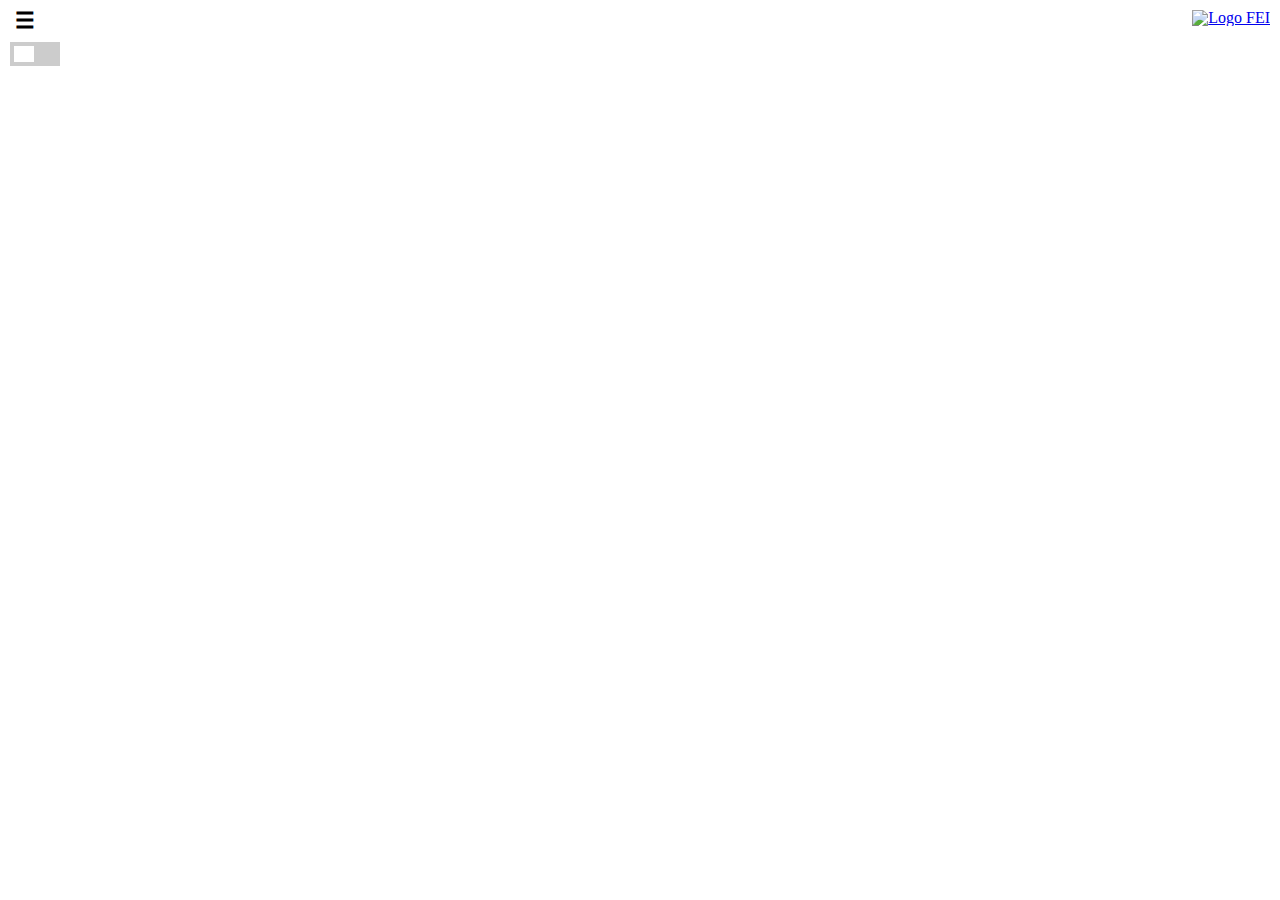
==== index.html @ ab5d18b1 "Aula 8" ====
<!doctype html>
<html lang="en">

<head>
	<meta charset="utf-8">
	<meta name="viewport"
		content="width=device-width, initial-scale=1.0, maximum-scale=2.0, minimum-scale=.2, user-scalable=yes">
	<meta name="description" content="Notas de aula do curso de Cinemática e Dinâmica">
	<meta name="author" content="André de S. Mendes">
	<meta name="apple-mobile-web-app-capable" content="yes">
	<meta name="apple-mobile-web-app-status-bar-style" content="black-translucent">

	<title>ME7820 - Cinemática e Dinâmica Aplicada para Automação</title>

	<link rel="stylesheet" href="mycss/revealasm.css">
	<link rel="stylesheet" href="mycss/theme/whiteasm.css" id="theme">
	<!-- My class files -->
	<link rel="stylesheet" href="mycss/asm.css">

	<!-- Theme used for syntax highlighting of code -->
	<link rel="stylesheet" href="reveal.js/lib/css/zenburn.css">

	<!-- Printing and PDF exports -->
	<script>
		var link = document.createElement('link');
		link.rel = 'stylesheet';
		link.type = 'text/css';
		link.href = window.location.search.match(/print-pdf/gi) ? 'reveal.js/css/print/pdf.css' : 'reveal.js/css/print/paper.css';
		document.getElementsByTagName('head')[0].appendChild(link);
	</script>

	<!-- Inclusão de html -->
	<script>
			function includeHTML() {
				var z, i, elmnt, file, xhttp;
				/* Loop through a collection of all HTML elements: */
				z = document.getElementsByTagName("*");
				for (i = 0; i < z.length; i++) {
					elmnt = z[i];
					/*search for elements with a certain atrribute:*/
					file = elmnt.getAttribute("w3-include-html");
					if (file) {
						/* Make an HTTP request using the attribute value as the file name: */
						xhttp = new XMLHttpRequest();
						xhttp.onreadystatechange = function () {
							if (this.readyState == 4) {
								if (this.status == 200) { elmnt.innerHTML = this.responseText; }
								if (this.status == 404) { elmnt.innerHTML = "Page not found."; }
								/* Remove the attribute, and call this function once more: */
								elmnt.removeAttribute("w3-include-html");
								includeHTML();
							}
						}
						xhttp.open("GET", file, true);
						xhttp.send();
						/* Exit the function: */
						return;
					}
				}
			}
		</script>
	
		<!-- Função para realce de cada tópico -->
		<script>
			function realceTopico(menu, topic) {
				var topics = document.getElementById(menu).children[0].children[0].children;
				console.log(topics.length)
				for (i = 0, len = topics.length; i < len; i++) {
					if (document.getElementById(menu).children[0].children[0].children[i].children[0].innerHTML == topic) {
						document.getElementById(menu).children[0].children[0].children[i].setAttribute("style", "background-color: red;");
						// } else {
						// 	document.getElementById(menu).children[0].children[0].children[i].style.color = "black";
					}
				}
			}
		</script>

</head>

<body>

	<!-- Para pinch zoom no celular, é preciso insterir este "data-prevent-swipe" para evitar conflito. -->
	<div class="reveal" onclick="closeNav()" data-prevent-swipe>

		<div id="mySidenav" class="sidenav">

			<a href="javascript:void(0)" class="closebtn" onclick="closeNav()">&times;</a>

			<p style="padding: 0px 0px 0px 16px;">Tópicos</p>

			<div style="padding-left: 32px;">
			<a href="#/inicial">Página principal</a><br>
			<a href="#/intro">0 - Introdução: Cinemática e dinâmica</a><br>
			<a href="#/cinpontomovret">1 - Cinemática do ponto: Movimento retilíneo</a><br>
			<a href="#/cinpontomovgeral">2 - Cinemática do ponto: Movimento geral</a><br>
			<a href="#/cincorpomovgeral">3 - Cinemática do corpo rígido: Movimento geral</a><br>
			<a href="#/cincorpomovplano">4 - Cinemática do corpo rígido: Movimento plano</a><br>
			<a href="#/compmov">5 - Composição de movimentos: Velocidade e aceleração</a><br>
			<a href="#/dpmleis">6 - Dinâmica do ponto material: Leis fundamentais</a><br>
			<a href="#/dpmteoremas">7 - Dinâmica do ponto material: Teoremas gerais</a><br>
			<a href="#/dsmtmb">8 - Dinâmica dos sistemas materiais: TMB</a><br>
			<a href="#/dsmtma">9 - Dinâmica dos sistemas materiais: TMA</a><br>
			<a href="#/dinsol">10 - Dinâmica dos sólidos</a>
			</div>

			<p>&nbsp;</p>	

		</div>

		<div class="slides">

			<section>
				<section id="inicial">

					<div style="width:100%;position: relative; height: 700px;">
						<div style="width:100%;position:absolute;top:250px;text-align: center">

							<h3>ME7820 - Cinemática e Dinâmica</h3>
							<p style="font-size:20px">Criado por André de S. Mendes</p>

						</div>
						<div style="width:100%;position:absolute; bottom:30px;">

							<a href="https://moodle.fei.edu.br/moodle/course/view.php?id=2620" target="_blank"
								title="Moodle"><img src="ilustracoes/logoMoodle.png" alt="Moodle"
									style="height: 65px; vertical-align: middle;"></a>

							<a href="https://github.com/andresmendes/cindin" target="_blank" title="GitHub"><img
									src="ilustracoes/logoGitHub.png" alt="GitHub"
									style="height: 65px; vertical-align: middle;"></a>

							<a href="#ajuda" class="button1" title="Ajuda"
								style="position:absolute ; left:30px; bottom:0px">?</a>

							<a href="#pdfexport" title="PDF Export" style="position:absolute ; left:90px;"><img
									style="height:65px; vertical-align: middle;" src="ilustracoes/logoPDF.svg"
									alt="PDF"></a>

						</div>
					</div>

					<aside class="notes">
						Oh hey, these are some notes. They'll be hidden in your presentation, but you can see them if
						you open the
						speaker
						notes window (hit »S« on your keyboard).
					</aside>
				</section>

				<section id="ajuda">
					<h3>Primeiros passos</h3>

					<ul style="padding:20px">
						<li>Navegue pelas páginas utilizando as <span style="color:#2a76dd">setas de controle</span> à
							direita.</li>
						<li>Acesse diretamente os tópico através do menu à esquerda (<span
								style="font-family: Helvetica, sans-serif ;font-size:25px;cursor:pointer;">&#9776;</span>).
						</li>
						<li>Os diferentes tópicos estão distribuídos na horizontal.</li>
						<li>O conteúdo de cada tópico está na vertical.</li>
					</ul>
				</section>

				<section id="pdfexport">
					<h3>PDF</h3>

					<ul style="padding:20px">
						<li>Utilize o navegador <a href="https://www.google.com/chrome/" target="_blank">Chrome</a>.
						</li>
						<li>Acesse: <a href="https://andresmendes.github.io/cindin/?print-pdf">CinDin Printable</a>.
						</li>
						<li>Abra as opções de impressão (<span style="font-weight: bold">Ctrl + P</span>)</li>
						<li>Escolha o destino <span style="font-weight: bold"> Salvar como PDF</span>.</li>
						<li>Escolha <span style="font-weight: bold"> Layout</span> como <span style="font-weight: bold">
								Paisagem</span>.</li>
						<li>Escolha <span style="font-weight: bold"> Margem</span> como <span style="font-weight: bold">
								Nenhum</span>.</li>
						<li>Marque a opção <span style="font-weight: bold"> Gráficos de segundo plano</span>.</li>
						<li>Clique em <span style="font-weight: bold">Imprimir</span>.</li>
					</ul>
				</section>
			</section>

			<section>
				<section id="intro">
					<h3>
						Introdução ao curso
					</h3>
				</section>

				<section data-background-image="ilustracoes/introWaymoFleet.jpeg" data-background-size="100%">

				</section>

				<section>
					<!-- <iframe width="560" height="315" src="https://www.youtube.com/embed/ZPBlO-jm2E4" frameborder="0" allow="accelerometer; autoplay; encrypted-media; gyroscope; picture-in-picture" allowfullscreen></iframe> -->
					<!-- <iframe width="420" height="345" src="https://www.youtube.com/embed/ZPBlO-jm2E4" frameborder="0" allowfullscreen></iframe>
-->
					<iframe allowfullscreen=""
						data-src="https://www.youtube.com/embed/WBkgs4u5tW0?start=85;end=166;cc_load_policy=1;autoplay=1"
						width="100%" height="700px" frameborder="0"></iframe>

				</section>

				<section>

					<table style="font-size: 30px;width:70%">
						<tr>
							<th>
								<p>Modal</p>
							</th>
							<th>
								<p>Milhões [TKU]</p>
							</th>
							<th>
								<p>Participação [%]</p>
							</th>
						</tr>
						<tr>
							<td>
								<p>Rodoviário</p>
							</td>
							<td>
								<p>485.625</p>
							</td>
							<td>
								<p>61,1</p>
							</td>
						</tr>
						<tr>
							<td>
								<p>Ferroviário</p>
							</td>
							<td>
								<p>164.809</p>
							</td>
							<td>
								<p>20,7</p>
							</td>
						</tr>
						<tr>
							<td>
								<p>Aquaviário</p>
							</td>
							<td>
								<p>108.000</p>
							</td>
							<td>
								<p>13,6</p>
							</td>
						</tr>
						<tr>
							<td>
								<p>Dutoviário</p>
							</td>
							<td>
								<p>33.300</p>
							</td>
							<td>
								<p>4,2</p>
							</td>
						</tr>
						<tr>
							<td>
								<p>Aéreo</p>
							</td>
							<td>
								<p>3.169</p>
							</td>
							<td>
								<p>0,4</p>
							</td>
						</tr>
						<tr>
							<td>
								<p style="font-weight: 600">Total</p>
							</td>
							<td>
								<p style="font-weight: 600">794.903</p>
							</td>
							<td>
								<p style="font-weight: 600">100,0</p>
							</td>
						</tr>
					</table>

					<p style="font-size: 25px;"><a href="http://www.cnt.org.br/Boletim/boletim-estatistico-cnt"
							target="_blank">CNT</a>:
						Movimentação anual da matriz de transporte de carga no Brasil em 2016.</p>

				</section>

				<section>

					<img src="ilustracoes/introEmissionsBrasilPT.svg" alt="Emissões Brasil" style="width:90%;">

					<p style="font-size: 25px;"><a href="http://www.cnt.org.br/Boletim/boletim-estatistico-cnt"
							target="_blank">MCTI</a>:
						Emissões de CO 2 no Brasil em 2010.</p>

				</section>

				<section data-background-image="ilustracoes/introPlatoon.jpg" data-background-size="100%">

				</section>

				<section>

					<img src="ilustracoes/introCoeficientePressao.svg" alt="Coeficiente de pressão" style="width:90%">

					<p style="font-size: 25px;"><a href="http://www.cnt.org.br/Boletim/boletim-estatistico-cnt"
							target="_blank">Liang,
							2016</a>: Campo de pressão no plano de simetria de um comboio de dois caminhões para
						diferentes
						distâncias de separação.</p>
					<!-- Fuel-Efficient Heavy-Duty Vehicle Platoon Formation. 2016. Tese(Doutorado) – KTH ROYAL INSTITUTE OF TECHNOLOGY. -->
				</section>

				<section>

					<img src="ilustracoes/introEcodriving.jpeg" alt="BR-364" style="width:100%">

				</section>

				<section>

					<img src="ilustracoes/introSpeedOptimization.png" alt="Speed Optimization" style="width:70%;">

					<p style="font-size: 25px;"><a href="http://www.cnt.org.br/Boletim/boletim-estatistico-cnt"
							target="_blank">Huang,
							2018</a>:
						Fluxograma para otimização do perfil de velocidade.</p>
					<!-- Ecological Driving System for Connected/Automated Vehicles Using a Two-StageControl Hierarchy -->
				</section>

				<section>

					<img src="ilustracoes/introLogoMatlab.svg" alt="Logo Matlab">

				</section>

				<section>

					<img src="ilustracoes/introCinematicaExercicio.png" alt="Cinemática Exercício" style="width: 70%">

				</section>

				<section>

					<img src="ilustracoes/introModeloCarro.svg" alt="Modelo Carro" style="width:60%">

				</section>

				<section>

					<img src="ilustracoes/introModeloCaminhao.svg" alt="Modelo Caminhão" style="width:80%">

				</section>

			</section>

			<section>
				<section id="cinpontomovret">

					<div style="width:100%; height: 700px;">
						<div style="width:100%;position:absolute;top:250px;text-align: center;">

							<h3>Cinemática do ponto</h3>
							<h5>Movimento retilíneo</h5>

						</div>
						<div style="width:100%;position:absolute; bottom:30px;">

							<a href="https://moodle.fei.edu.br/moodle/course/view.php?id=2620&section=3" target="_blank"
								class="button2" style="float: left; margin: 10px; align-content: center;bottom: 10 px"
								title="Estudo recomendado">Estudo
								recomendado</a>

						</div>
					</div>

				</section>

				<section data-state="cinpontomovretevento">
					<div id="cinpontomovretmenu" w3-include-html="auxfiles/content.html"></div>

<!-- 					<script>
						realceTopico("cinpontomovretmenu", "Cinemática do ponto: Movimento retilíneo");
					</script>
 -->					
				</section>

				<section id="cinpontomovretteste">

					<div class="flex-container">

						<div style="width:100%; flex-grow: 1;">


							<p style="text-align: justify; margin-top: 150px">Um automóvel inicia frenagem a partir de
								uma velocidade
								inicial de 72 km/h com
								aceleração dada por \(a(t) = -2
								+ 0{,}04 t \) [m/s2].</p>

							<p style="text-align: justify;"> Determine o tempo de frenagem até que o veículo fique em
								repouso.</p>

						</div>

						<div style="width:100%; height:100px;">

							<a href="https://moodle.fei.edu.br/moodle/mod/quiz/view.php?id=117146" target="_blank"
								class="button2" style="float: left; margin: 10px; align-content: center;"
								title="Mais exercícios">Quero
								mais
								exercícios!</a>
						</div>

					</div>

				</section>



				<section>

					<h5 style="margin-bottom: 50px">Posição</h5>
					<img src="ilustracoes/cinpontomovretPosicao.svg" style="border:0;box-shadow: 0 0 0px;width:50%">
					<p class="fragment fade-in">\(x(t) = 6 t^2 - t^3\)</p>

				</section>

				<section>

					<div style="width:100%">

						<h5 style="margin-bottom: 50px">Velocidade</h5>
						<br>
						<img src="ilustracoes/cinpontomovretVelocidade.svg"
							style="border:0;box-shadow: 0 0 0px;width:50%">

					</div>

					<div class="fragment fade-in"
						style="width:50%; height:140px; float:left; background-color: rgb(168, 188, 253); display:flex; align-items:center; justify-content: center; margin-bottom: 20px">
						<p>\[\scriptsize \bar{v} = \frac{\Delta
							x}{\Delta t}\]</p>
					</div>

					<div class="fragment fade-in"
						style="width:50%; height:140px; float:right; display:flex; align-items:center; margin-bottom: 20px">

						<p style="font-size:30px; margin-left: 25px;">Velocidade média</p>

					</div>

					<div class="fragment fade-in"
						style="width:50%; height:140px; float:left; background-color:rgb(168, 188, 253); display:flex; align-items:center; justify-content: center">

						<p>\[\scriptsize v(t) = \lim_{\Delta t
							\to 0} \frac{\Delta x}{\Delta t} = \frac{dx}{dt} \]</p>

					</div>

					<div class="fragment fade-in"
						style="width:50%; height:140px; float:right; display:flex; align-items:center">

						<p style="font-size:30px; margin-left: 25px;">Velocidade instantânea</p>

					</div>

				</section>

				<section>

					<div style="width:100%">

						<h5 style="margin-bottom: 50px">Aceleração</h5>
						<br>
						<img src="ilustracoes/cinpontomovretAceleracao.svg"
							style="border:0;box-shadow: 0 0 0px;width:50%">

					</div>

					<div class="fragment fade-in" data-fragment-index="1"
						style="width:50%; height:140px; float:left; background-color: rgb(168, 188, 253); display:flex; align-items:center; justify-content: center; margin-bottom: 20px">
						<p>\[\scriptsize \bar{a} = \frac{\Delta v}{\Delta t}\]</p>
					</div>

					<div class="fragment fade-in" data-fragment-index="1"
						style="width:50%; height:140px; float:right; display:flex; align-items:center; margin-bottom: 20px">

						<p style="font-size:30px; margin-left: 25px;">Aceleração média</p>

					</div>

					<div class="fragment fade-in" data-fragment-index="2"
						style="width:50%; height:140px; float:left; background-color:rgb(168, 188, 253); display:flex; align-items:center; justify-content: center">

						<p>\[\scriptsize a(t) = \lim_{\Delta t
							\to 0} \frac{\Delta v}{\Delta t} = \frac{dv}{dt} \]</p>

					</div>

					<div class="fragment fade-in" data-fragment-index="2"
						style="width:50%; height:140px; float:right; display:flex; align-items:center">

						<p style="font-size:30px; margin-left: 25px;">Aceleração instantânea</p>

					</div>

				</section>

				<section>

					<div class="flex-container">
						<div style="height:100px">
							<p style="margin:10;">\[\scriptsize x(t) = 6 t^2 - t^3\]</p>
						</div>
						<div style="flex-grow: 1;">
							<img src="ilustracoes/cinpontomovretGraficoPosicao.svg" style="height:100%;">
						</div>
						<div style="height:180px">
							<div class="fragment fade-in;"
								style="height:140px; display:flex; align-items:center; background-color:rgb(168, 188, 253); float: left; margin-left:10px; padding:10px">
								<p>\[\scriptsize \bar{v} = \tan \beta = \frac{\Delta x}{\Delta t}\]</p>
							</div>
							<div class="fragment fade-in;"
								style="height:140px; display:flex; align-items:center; background-color:rgb(168, 188, 253); float: right; margin-right: 10px; padding:10px">
								<p>\[\scriptsize v(t) = \lim_{\Delta t \to 0} \frac{\Delta x}{\Delta t} = \tan \theta\]
								</p>
							</div>
						</div>
					</div>

					<aside class="notes">
						No gráfico de posição, velocidade é a inclinação da curva.
					</aside>

				</section>

				<section>

					<div class="flex-container">
						<div style="height:100px">
							<p style="margin:10;">\[\scriptsize x(t) = 6 t^2 - t^3 \rightarrow v(t) = 12 t - 3 t^2\]</p>
						</div>
						<div style="flex-grow: 1;">
							<img src="ilustracoes/cinpontomovretGraficoVelocidade.svg" style="height:100%;">
						</div>
						<div style="height:180px">
							<div class="fragment fade-in;"
								style="height:140px; display:flex; align-items:center; background-color:rgb(168, 188, 253); float: left; margin-left:10px; padding:10px">
								<p>\[\scriptsize a(t) = \lim_{\Delta t \to 0} \frac{\Delta v}{\Delta t} = \tan \alpha \]
								</p>
							</div>
							<div class="fragment fade-in;"
								style="height:140px; display:flex; align-items:center; background-color:rgb(168, 188, 253); float: right ; margin-right: 10px; padding:10px">
								<p>\(\scriptsize x(t_f) - x(t_i) = \int^{t_f}_{t_i} v dt = A\)</p>
							</div>
						</div>
					</div>

					<aside class="notes">

						No gráfico de velocidade, aceleração é a inclinação da curva.
					</aside>

				</section>

				<section>
					<p>\[\frac{dx}{dt} = v\]</p>
					<p class="fragment fade-in">\[dx = v \, dt\]</p>
					<p class="fragment fade-in">\[\int^{t_f}_{t_i} dx = \int^{t_f}_{t_i} v \, dt\]</p>
					<p class="fragment fade-in">\[x(t_f) - x(t_i) = \int^{t_f}_{t_i} v \, dt = A\]</p>
				</section>

				<section>

					<div style="height:100px">
						<p style="margin:10;">\[\scriptsize x(t) = 6 t^2 - t^3 \rightarrow v = 12 t - 3 t^2 \rightarrow
							a = 12 - 6 t\]</p>
					</div>

					<div style="width:50%; float: left;">
						<img src="ilustracoes/cinpontomovretGraficoAceleracao.svg" style="width:100%;">
					</div>
					<div style="width:50%; float:right;">
						<p>\[\scriptsize \frac{dv}{dt} = a\]</p>
						<p class="fragment fade-in">\[\scriptsize dv = a \, dt\]</p>
						<p class="fragment fade-in">\[\scriptsize \int^{t_f}_{t_i} dv = \int^{t_f}_{t_i} a \, dt\]</p>
						<p class="fragment fade-in">\[\tiny v(t_f) - v(t_i) = \int^{t_f}_{t_i} a \, dt = A_1 - A_2\]</p>

					</div>

					<aside class="notes">
						Atenção à contribuição negativa da área \(A_2\).
					</aside>

				</section>

				<section>

					<a href="#cinpontomovretteste" class="button2" style="margin: 10px; align-content: center;"
						title="Mais exercícios">Voltar
						para o exercício</a>

					<a href="#cinpontomovgeral" class="button2" style="margin: 10px; align-content: center;"
						title="Dúvidas">Próximo
						tópico</a>

				</section>

			</section>

			<section>

				<section id="cinpontomovgeral">

					<div style="width:100%; height: 700px;">
						<div style="width:100%;position:absolute;top:250px;text-align: center;">

							<h3>Cinemática do ponto</h3>
							<h5>Movimento geral</h5>

						</div>
						<div style="width:100%;position:absolute; bottom:30px;">

							<a href="https://moodle.fei.edu.br/moodle/course/view.php?id=2620&section=4" target="_blank"
								class="button2" style="float: left; margin: 10px; align-content: center;bottom: 10 px"
								title="Estudo recomendado" target="_blank">Estudo
								recomendado</a>

						</div>
					</div>

				</section>

				<section data-state="cinpontomovgeralevento">
						<div id="cinpontomovgeralmenu" w3-include-html="auxfiles/content.html"></div>
					</section>

				<section>

					<iframe allowfullscreen=""
						data-src="https://www.youtube.com/embed/0lHltWN_RgY?start=12;end=170;cc_load_policy=1;autoplay=1"
						width="100%" height="700px" frameborder="0"></iframe>

				</section>

				<section id="cinpontomovgeralteste">
					<p style="font-size: 30px; text-align: left">
						A posição do ponto \(P\) é dada por
					</p>

					<p style="font-size: 30px">

						\[(P - O) = \left( t \sin t + \cos t \right) \vec{i} + \left( -t \cos t + \sin t \right)\vec{j}
						+ t^2 \vec{k}\]
					</p>
					<p style="font-size: 30px; text-align: left">
						onde \(\{O\vec{i}\vec{j}\vec{k}\} \rightarrow\) base fixa.
					</p>

					<p style="font-size: 30px; text-align: left">
						Determine:
					</p>
					<ol style="font-size: 30px">
						<li>O vetor velocidade \(\vec{v}\) e o módulo do vetor velocidade \(v\).</li>
						<li>O deslocamento do ponto em função do tempo \(s = s(t)\) com \(s(t=0)=0\).</li>
						<li>Os versores tangente \(\vec{t}\) e normal \(\vec{n}\) em função dos versores da base
							\(\vec{i}\), \(\vec{j}\)
							e
							\(\vec{k}\) e o raio de curvatura \(\rho\) em função de \(t\).</li>
						<li>Acelerações normal e tangencial em função dos versores \(\vec{i}\), \(\vec{j}\) e
							\(\vec{k}\).</li>
					</ol>


					<a href="https://moodle.fei.edu.br/moodle/mod/quiz/view.php?id=117157" target="_blank"
						class="button2" style="float: left; margin: 10px; align-content: center;"
						title="Mais exercícios">Quero
						mais
						exercícios!</a>

				</section>

				<section>

					<div style="width: 100%;">

						<h5>Sistemas de coordenadas</h5>

						<p style="font-size: 25px; text-align: justify; padding:10px">Sistema de coordenadas é o
							conjunto de coordenadas
							utilizadas para descrever a cinemática de um ponto ou conjunto de pontos.</p>

					</div>

					<div style="width: 50%;float:left;">

						<img class="fragment fade-in" data-fragment-index="1" style="width:100%"
							src="ilustracoes/cinpontomovgeralSistCoordCili.svg"
							alt="Sistema de coordenadas cilíndricas">

					</div>

					<div style="width: 50%; float:right; margin:0px;">

						<img class="fragment fade-in" data-fragment-index="3" style="width:100%"
							src="ilustracoes/cinpontomovgeralSistCoordCart.svg"
							alt="Sistema de coordenadas cartesianas">

					</div>

					<div style="width: 50%;float:left;">

						<p class="fragment fade-in" data-fragment-index="2" style="font-size: 25px;">Coordenadas
							cilíndricas</p>

					</div>

					<div style="width: 50%; float:right; margin:0px;">

						<p class="fragment fade-in" data-fragment-index="4" style="font-size: 25px;">Coordenadas
							cartesianas</p>

					</div>

				</section>

				<section>

					<h5>Base</h5>

					<p style="font-size: 25px; text-align: justify; padding:10px;">Sistema de referência é a base,
						geralmente
						ortonormal, utilizada para descrever as
						quantidades vetoriais da cinemática em relação ao referencial.</p>

					<img class="fragment fade-in" style="width:90%" src="ilustracoes/cinpontomovgeralBase.svg"
						alt="Base">

				</section>

				<section>

					<h5>Referencial</h5>

					<p style="font-size: 25px; text-align: justify; padding:10px;">Referencial é qualquer corpo em
						relação ao qual se
						estuda o problema e se determinam as
						caracterı́sticas cinemáticas (posição, velocidade e aceleração).</p>

					<img class="fragment fade-in" style="width:50%" src="ilustracoes/cinpontomovgeralReferencial.svg"
						alt="Referencial"></p>

				</section>

				<section>

					<div style="width: 100%;">

						<h5>Base fixa</h5>

					</div>

					<div style="width: 60%; height:400px; float:left;">
						<img style="height:400px" src="ilustracoes/cinpontomovgeralBaseFixaPrincipal.svg"
							alt="Base fixa principal">
					</div>

					<div style="width: 40%; height:400px; float:right; display:flex; align-items: center">

						<ul>
							<li style="font-size: 30px; color: blue">Coordenadas cartesianas <br> \((x, \, y, \, z)\)
							</li>
							<li style="font-size: 30px; color: red">Base fixa <br> \(\{O \, \vec{i} \, \vec{j} \,
								\vec{k}\}\)</li>
						</ul>

					</div>

					<div class="fragment fade-in" style="width:100%; height:300px;">

						<p style="font-size: 30px; text-align: left">Vetor posição:</p>
						<p style="font-size: 30px">\(\vec{r} = (P - O) = x \vec{i} + y \vec{j} + z \vec{k}\)</p>
					</div>

				</section>

				<section>

					<div style="width: 100%;">

						<h5>Base fixa - Cinemática</h5>

					</div>

					<div style="width:100%; height:150px;">

						<p style="font-size: 30px; text-align: left">Vetor posição:</p>

						<p style="font-size: 30px">\(\vec{r} = (P - O) = x \vec{i} + y \vec{j} + z \vec{k}\)</p>


						<p class="fragment fade-in" data-fragment-index="1" style="font-size: 30px; text-align: left">
							Vetor velocidade:</p>

						<p class="fragment fade-in" data-fragment-index="1" style="font-size: 30px;">\( \vec{v} =
							\frac{d\vec{r}}{dt}=
							\dot{x} \vec{i} + x \dot{\vec{i}} + \dot{y}
							\vec{j} + y \dot{\vec{j}} + \dot{z} \vec{k} + z \dot{\vec{k}} \)</p>

						<p class="fragment fade-in" data-fragment-index="2" style="font-size: 30px;"> \(\vec{v} =
							\dot{x} \vec{i} + \dot{y}
							\vec{j} + \dot{z} \vec{k}\)</p>

						<p class="fragment fade-in" data-fragment-index="3" style="font-size: 30px; text-align: left">
							Vetor aceleração:</p>

						<p class="fragment fade-in" data-fragment-index="3" style="font-size: 30px">\(\vec{a} = \frac{
							d\vec{v}}{dt} = \ddot{x} \vec{i} + \ddot{y} \vec{j}
							+ \ddot{z} \vec{k}\)</p>

					</div>

					<aside class="notes">
						A derivada temporal dos vetores da base fixa é igual a zero.
					</aside>

				</section>

				<section>

					<div style="width: 100%;">

						<h5>Base fixa - Vetor tangente</h5>

					</div>

					<div style="width: 50%; height:300px; float:left;">
						<img style="height:300px" src="ilustracoes/cinpontomovgeralBaseFixaAuxiliar.svg"
							alt="Base fixa principal">
					</div>

					<div style="width: 50%; height:300px; float:right;">


						<p style="font-size: 25px; float:left; margin:10px;"> \[\vec{v} = \lim_{\Delta t \to 0}
							\frac{\Delta
							\vec{r}}{\Delta t}\]</p>

						<p style="font-size: 25px; float:left; margin:10px;"> \[\vec{v} = \lim_{\Delta t \to 0}
							\frac{\vec{r}(t + \Delta
							t) - \vec{r}(t)}{\Delta t}\]</p>

						<p style="font-size: 25px; float:left; margin:10px;"> \[\vec{v} = \frac{d \vec{r}}{dt} =
							\dot{\vec{r}}\]</p>

					</div>


					<div class="fragment fade-in;">

						<p style="font-size: 25px; margin:10px"> \[\vec{v} = \lim_{\Delta t \to 0}
							\frac{\Delta
							\vec{r}}{\Delta t} = \lim_{\Delta t \to 0} \frac{\|\Delta \vec{r}\|}{\Delta
							t}\frac{\Delta \vec{r}}{\|\Delta \vec{r}\|} = \lim_{\Delta t \to 0} \frac{\Delta s}{\Delta
							t}\frac{\Delta \vec{r}}{\|\Delta \vec{r}\|} = \frac{ds}{dt} \vec{t}\]</p>
					</div>

					<div>

						<div class="fragment fade-in;"
							style="height:140px; background-color:rgb(168, 188, 253); float: left; margin-left:10px; padding:10px; display:flex; align-items:center;">
							<p>\[ \vec{v} = \dot{s} \vec{t}\]</p>
						</div>
						<div class="fragment fade-in;"
							style="height:140px; width:280px; float: left; margin-left:10px; padding:10px; display:flex; align-items:center;">
							<p style="font-size: 30px;">Vetor velocidade é sempre tangente à trajetória</p>
						</div>
						<div class="fragment fade-in;"
							style="height:140px; background-color:rgb(168, 188, 253); float: right; margin-right: 10px; padding:10px">
							<p>\[ \vec{a} = \frac{d \vec{v}}{dt} = \ddot{s} \vec{t} + \dot{s} \dot{\vec{t}}\]</p>
						</div>

					</div>

					<aside class="notes">
						<p>
							Para \(\Delta t \rightarrow 0\), temos que \(\|\Delta \vec{r}\| \rightarrow \Delta s\)
						</p>
						<p>
							\(\vec{t}\) é um vetor unitário tangente à trajetória.
						</p>
					</aside>


				</section>

				<section>

					<div style="width: 100%;">

						<h5>Base móvel</h5>

					</div>

					<div style="width: 60%; height:400px; float:left;">
						<img style="height:400px" src="ilustracoes/cinpontomovgeralBaseMovelPrincipal.svg"
							alt="Base móvel principal">
					</div>

					<div style="width: 40%; height:400px; float:right; display:flex; align-items: center">

						<ul>
							<li style="font-size: 30px; color: blue">Coordenadas cilíndricas <br> \((x, \, y, \, z)\)
							</li>
							<li style="font-size: 30px;  color: red">Base fixa <br> \(\{O \, \vec{i} \, \vec{j} \,
								\vec{k}\}\)</li>
							<li style="font-size: 30px; color: green">Base móvel <br> \(\{O \, \vec{u} \, \vec{\tau} \,
								\vec{k}\}\)</li>
						</ul>

					</div>

					<div class="fragment fade-in" style="width:100%; height:300px;">

						<p style="font-size: 30px; text-align: left">Vetor posição:</p>
						<p style="font-size: 30px">\(\vec{r} = (P - O) = r \vec{u} + z \vec{k}\)</p>
					</div>

					<aside class="notes">
						<p>
							O vetor unitário \(\vec{u}\) aponta sempre na direção da projeção de \(P-O\) no plano
							formado por \(\vec{i}\) e
							\(\vec{j}\).
						</p>
					</aside>

				</section>

				<section>

					<div style="width: 100%;">

						<h5>Base móvel - Cinemática</h5>

					</div>

					<div style="width:100%; height:150px;">

						<p style="font-size: 30px; text-align: left">Vetor posição:</p>

						<p style="font-size: 30px">\(\vec{r} = (P - O) = r \vec{u} + z \vec{k}\)</p>


						<p class="fragment fade-in" data-fragment-index="1" style="font-size: 30px; text-align: left">
							Vetor velocidade:</p>

						<p class="fragment fade-in" data-fragment-index="1" style="font-size: 30px;">\( \vec{v} =
							\frac{d\vec{r}}{dt}=
							\dot{r} \vec{u} + r \dot{\vec{u}} + \dot{z}
							\vec{k} + z \dot{\vec{k}} \)</p>

						<p class="fragment fade-in" data-fragment-index="2" style="font-size: 30px;"> \(= \dot{r}
							\vec{u} + r
							\dot{\vec{u}} + \dot{z}
							\vec{k}\)</p>

					</div>

				</section>


				<section>

					<div style="width: 100%;">

						<h5>Base móvel - Cinemática</h5>

					</div>

					<div style="width:45%; height:400px;float:left; display:flex; align-items: center;">
						<img style="height:400px; margin-left: 30px"
							src="ilustracoes/cinpontomovgeralBaseMovelAuxiliar.svg" alt="Base móvel auxiliar">
					</div>
					<div style="width:55%; height:400px;float:right;">

						<p class="fragment fade-in" data-fragment-index="3" style="font-size: 30px">No limite:</p>
						<p class="fragment fade-in" data-fragment-index="3" style="font-size: 30px">\(\Delta \vec{u} =
							\|\Delta \vec{u}\|
							\vec{\tau}\)</p>
						<p class="fragment fade-in" data-fragment-index="3" style="font-size: 30px">\(\|\Delta \vec{u}\|
							= \Delta s'\)</p>
						<p class="fragment fade-in" data-fragment-index="3" style="font-size: 30px">\(\Delta s' = \Delta
							\theta \,
							\|\vec{u}\|\)</p>
						<p class="fragment fade-in" data-fragment-index="3" style="font-size: 30px">\(\Delta \theta \,
							\|\vec{u}\| =
							\Delta \theta\)</p>
						<p class="fragment fade-in" data-fragment-index="3" style="font-size: 30px">\( \|\Delta
							\vec{u}\| = \Delta
							\theta\)</p>
					</div>

					<div style="width:100%;">
						<p class=" fragment fade-in" data-fragment-index="1" style=" font-size: 25px">\[\frac{d
							\vec{u}}{dt} = \lim_{\Delta t \to 0}
							\frac{\vec{u} (t + \Delta t) - \vec{u}(t)}{\Delta t} = \lim_{\Delta t \to 0} \frac{\Delta
							\vec{u}}{\Delta t}=
							\lim_{\Delta t \to 0} \frac{\|\Delta \vec{u}\|}{\Delta t} \vec{\tau} =
							\lim_{\Delta t \to 0} \frac{\Delta \theta}{\Delta t} \vec{\tau}\]</p>
						<p class="fragment fade-in" data-fragment-index="2" style="font-size: 30px">\[\dot{\vec{u}} =
							\dot{\theta}
							\vec{\tau}\]</p>
					</div>

				</section>

				<section>

					<div style="width: 100%;">

						<h5>Base móvel - Cinemática</h5>

					</div>

					<div style="width:100%; height:150px;">

						<p style="font-size: 30px; text-align: left">Vetor posição:</p>

						<p style="font-size: 30px">\(\vec{r} = (P - O) = r \vec{u} + z \vec{k}\)</p>


						<p style="font-size: 30px; text-align: left">Vetor velocidade:</p>

						<p style="font-size: 30px;">\( \vec{v} = \frac{d\vec{r}}{dt}=
							\dot{r} \vec{u} + r \dot{\vec{u}} + \dot{z}
							\vec{k} + z \dot{\vec{k}} \)</p>

						<p style="font-size: 30px;"> \(= \dot{r} \vec{u} + r
							\dot{\vec{u}} + \dot{z}
							\vec{k}\)</p>

						<p style="font-size: 30px;"> \(\vec{v} = \dot{r} \vec{u} + r \dot{\theta} \vec{\tau}+ \dot{z}
							\vec{k}\)</p>


						<p class="fragment fade-in" data-fragment-index="3" style="font-size: 30px; text-align: left">
							Vetor aceleração:</p>

						<p class="fragment fade-in" data-fragment-index="3" style="font-size: 30px">\(\vec{a} =
							\frac{d\vec{v}}{dt} =
							\ddot{r} \vec{u} + \dot{r} \dot{\vec{u}} + \dot{r} \dot{\theta} \vec{\tau} + r \ddot{\theta}
							\vec{\tau} + r
							\dot{\theta} \dot{\vec{\tau}} + \ddot{z} \vec{k} + \dot{z} \dot{\vec{k}}\)</p>

					</div>

				</section>

				<section>

					<div style="width: 100%;">

						<h5>Base móvel - Cinemática</h5>

					</div>

					<div style="width:45%; height:400px;float:left; display:flex; align-items: center;">
						<img style="height:400px; margin-left: 30px"
							src="ilustracoes/cinpontomovgeralBaseMovelAuxiliar.svg" alt="Base móvel auxiliar">
					</div>
					<div style="width:55%; height:400px;float:right;">

						<p class="fragment fade-in" data-fragment-index="3" style="font-size: 30px">No limite:</p>
						<p class="fragment fade-in" data-fragment-index="3" style="font-size: 30px">\(\Delta \vec{\tau}
							= - \|\Delta
							\vec{\tau}\|
							\vec{u}\)</p>
						<p class="fragment fade-in" data-fragment-index="3" style="font-size: 30px">\(\|\Delta
							\vec{\tau}\| = \Delta s'\)</p>
						<p class="fragment fade-in" data-fragment-index="3" style="font-size: 30px">\(\Delta s' = \Delta
							\theta \,
							\|\vec{\tau}\|\)</p>
						<p class="fragment fade-in" data-fragment-index="3" style="font-size: 30px">\(\Delta \theta \,
							\|\vec{\tau}\| =
							\Delta \theta\)</p>
						<p class="fragment fade-in" data-fragment-index="3" style="font-size: 30px">\( \|\Delta
							\vec{\tau}\| = \Delta
							\theta\)</p>
					</div>

					<div style="width:100%;"">
											<p class=" fragment fade-in" data-fragment-index="1" style=" font-size: 25px">\[\frac{d
						\vec{\tau}}{dt} = \lim_{\Delta t \to 0}
						\frac{\vec{\tau} (t + \Delta t) - \vec{\tau}(t)}{\Delta t} = \lim_{\Delta t \to 0} \frac{\Delta
						\vec{\tau}}{\Delta t} = - \lim_{\Delta t \to 0}
						\frac{\|\Delta \vec{\tau}\|}{\Delta t} \vec{u} =
						- \lim_{\Delta t \to 0} \frac{\Delta \theta}{\Delta t} \vec{u}\]</p>
						<p class="fragment fade-in" data-fragment-index="2" style="font-size: 30px">\[\dot{\vec{\tau}} =
							- \dot{\theta}
							\vec{u}\]</p>
					</div>

				</section>

				<section>

					<div style="width: 100%;">

						<h5>Base móvel - Cinemática</h5>

					</div>

					<div style="width:100%; height:150px;">

						<p style="font-size: 30px; text-align: left">Vetor posição:</p>

						<p style="font-size: 30px">\(\vec{r} = (P - O) = r \vec{u} + z \vec{k}\)</p>


						<p style="font-size: 30px; text-align: left">Vetor velocidade:</p>

						<p style="font-size: 30px;">\( \vec{v} = \frac{d\vec{r}}{dt}=
							\dot{r} \vec{u} + r \dot{\vec{u}} + \dot{z}
							\vec{k} + z \dot{\vec{k}} \)</p>

						<p style="font-size: 30px;"> \(= \dot{r} \vec{u} + r
							\dot{\vec{u}} + \dot{z}
							\vec{k}\)</p>

						<p style="font-size: 30px;"> \(\vec{v} = \dot{r} \vec{u} + r \dot{\theta} \vec{\tau}+ \dot{z}
							\vec{k}\)</p>


						<p style="font-size: 30px; text-align: left">Vetor aceleração:</p>

						<p style="font-size: 30px">\(\vec{a} = \frac{d\vec{v}}{dt} =
							\ddot{r} \vec{u} + \dot{r} \dot{\vec{u}} + \dot{r} \dot{\theta} \vec{\tau} + r \ddot{\theta}
							\vec{\tau} + r
							\dot{\theta} \dot{\vec{\tau}} + \ddot{z} \vec{k} + \dot{z} \dot{\vec{k}}\)</p>

						<p class="fragment fade-in" data-fragment-index="3" style="font-size: 30px">\(\vec{a} =
							(\ddot{r} - r
							\dot{\theta^2}) \vec{u} + (2 \dot{r} \dot{\theta} + r \ddot{\theta}) \vec{\tau} + \ddot{z}
							\vec{k}\)</p>

					</div>

				</section>

				<section>

					<div style="width: 100%;">

						<h5>Componentes tangencial e normal</h5>

					</div>

					<div style="width: 50%;float:left; height:300px">
						<img style="height:300px; margin-left: 30px" src="ilustracoes/cinpontomovgeralCompPrincipal.svg"
							alt="Componentes principal">
					</div>

					<div style="width: 50%; float:right; height:300px;">

						<p style="font-size: 30px">Velocidade:</p>
						<p style="font-size: 30px">\(\vec{v} = \frac{d \vec{r}}{dt} = \frac{ds}{dt}
							\vec{t} = v \vec{t}\)</p>
						<p style="font-size: 30px">Aceleração:</p>
						<p style="font-size: 30px">\(\vec{a} = \frac{d \vec{v}}{dt} = \dot{v} \vec{t} + v \dot{\vec{t}}
							\)</p>

					</div>

				</section>
				<section>

					<div style="width: 100%;">

						<h5>Componentes tangencial e normal</h5>

					</div>

					<div style="width: 50%;float:left; height:300px">
						<img style="height:300px; margin-left: 30px" src="ilustracoes/cinpontomovgeralCompPrincipal.svg"
							alt="Componentes principal">
					</div>

					<div style="width: 50%; float:right; height:300px;">

						<img style="height:300px; margin-left: 30px" src="ilustracoes/cinpontomovgeralCompAuxiliar.svg"
							alt="Componentes auxiliar">
					</div>

					<div>

						<p class="fragment fade-in" data-fragment-index="1" style="font-size: 30px">\(\dot{\vec{t}} =
							\frac{d
							\vec{t}}{dt} = \frac{d \vec{t}}{d \theta} \frac{d
							\theta}{dt} = \underbrace{\frac{d \vec{t}}{d \theta}}_{\vec{n}} \underbrace{\frac{d
							\theta}{ds}}_{\frac{1}{\rho}} \underbrace{\frac{ds}{dt}}_{v} = \frac{v}{\rho} \vec{n}\)</p>
						<p class="fragment fade-in" data-fragment-index="2" style="font-size: 30px; float:left;">
							\(\vec{a} = \frac{d
							\vec{v}}{dt} = \dot{v} \vec{t} + v \dot{\vec{t}}\) </p>
						<!-- <p class="fragment fade-in" data-fragment-index="3" style="font-size: 30px; float:right;">
							\(\vec{a} = \dot{v}
							\vec{t} + \frac{v^2}{\rho} \vec{n}\) </p> -->

						<div class="fragment fade-in;" data-fragment-index="3"
							style="height:140px; background-color:rgb(168, 188, 253); float: right; margin-left:10px; padding:10px; display:flex; align-items:center;">
							<p> \(\vec{a} = \dot{v} \vec{t} + \frac{v^2}{\rho} \vec{n}\) </p>
						</div>

					</div>

				</section>

				<section>

					<div style="width: 100%;">

						<h5>Componentes tangencial e normal</h5>

					</div>

					<div style="width: 50%;float:left; height:280px">
						<img style="height:280px; margin-left: 30px" src="ilustracoes/cinpontomovgeralCompPrincipal.svg"
							alt="Componentes principal">
					</div>
					<div style="width: 50%;float:right; height:280px">
						<img style="height:280px; margin-left: 30px" src="ilustracoes/cinpontomovgeralCompAuxiliar.svg"
							alt="Componentes auxiliar">
					</div>

					<div style="width: 50%;float:left; height:300px">
						<p class="fragment fade-in" data-fragment-index="1" style="font-size: 25px">\(\|\Delta \vec{t}\|
							= \Delta s '=
							\|\vec{t}\| \Delta \theta\) </p>
						<p class="fragment fade-in" data-fragment-index="2" style="font-size: 25px">\(\|\Delta \vec{t}\|
							= \Delta
							\theta\) </p>

						<p class="fragment fade-in" data-fragment-index="3" style="font-size: 25px"> \[ \frac{d
							\vec{t}}{d \theta} =
							\lim_{\Delta t \to 0} \frac{\Delta \vec{t}}{\Delta
							\theta} = \lim_{\Delta t \to 0} \frac{\|\Delta \vec{t}\|}{\Delta \theta} \vec{n} = \vec{n}\]
						</p>
						<p class="fragment fade-in" data-fragment-index="4" style="font-size: 25px"> \[ \frac{d
							\vec{t}}{d \theta} =
							\vec{n}\]</p>
						<!-- <p style="font-size: 30px">\(\Delta \vec{t} // \vec{n}\) </p> -->

					</div>

					<div style="width: 50%;float:left; height:300px">
						<p class="fragment fade-in" data-fragment-index="5" style="font-size: 35px">\(d s = d \theta \,
							\rho \) </p>
						<p class="fragment fade-in" data-fragment-index="6" style="font-size: 35px">\( \frac{d \theta}{
							d s} =
							\frac{1}{\rho}\) </p>


					</div>

				</section>

				<section>

					<div style="width: 100%;">

						<h5>Componentes tangencial e normal</h5>

					</div>

					<div style="width:100%">
						<p style="font-size: 25px">
							Vetor velocidade tangente à trajetória
						</p>
					</div>

					<div style="width:100%; height:140px">
						<div
							style="height:140px; background-color:rgb(168, 188, 253); float:left; margin-left:350px; padding:10px; display:flex; align-items:center;">
							<p>\(\vec{v} = v \vec{t}\)</p>
						</div>
					</div>

					<div style="width:100%">
						<p style="font-size: 25px">Vetor aceleração. \(\dot{v}\) é a aceleração tangencial e
							\(\frac{v^2}{\rho}\) é a aceleração
							normal.</p>
					</div>

					<div style="width:100%; height:140px">
						<div
							style="height:140px; background-color:rgb(168, 188, 253); float: left; margin-left:300px; padding:10px; display:flex; align-items:center;">
							<p> \(\vec{a} = \dot{v} \vec{t} + \frac{v^2}{\rho} \vec{n}\) </p>
						</div>
					</div>

				</section>

				<section>

					<a href="#cinpontomovgeralteste" class="button2" style="margin: 10px; align-content: center;"
						title="Mais exercícios">Voltar
						para o exercício</a>

					<a href="#cincorpomovgeral" class="button2" style="margin: 10px; align-content: center;"
						title="Dúvidas">Próximo
						tópico</a>

				</section>

			</section>

			<section>

				<section id="cincorpomovgeral">

					<div style="width:100%; height: 700px;">
						<div style="width:100%;position:absolute;top:250px;text-align: center;">

							<h3>Cinemática do corpo</h3>
							<h5>Movimento geral</h5>

						</div>
						<div style="width:100%;position:absolute; bottom:30px;">

							<a href="https://moodle.fei.edu.br/moodle/course/view.php?id=2620&section=5" target="_blank"
								class="button2" style="float: left; margin: 10px; align-content: center;bottom: 10 px"
								title="Estudo recomendado" target="_blank">Estudo
								recomendado</a>

						</div>
					</div>

				</section>

				<section data-state="cincorpomovgeralevento">
						<div id="cincorpomovgeralmenu" w3-include-html="auxfiles/content.html"></div>
					</section>
				
				<section>

					<iframe allowfullscreen=""
						data-src="https://www.youtube.com/embed/ARd-Om2VyiE?cc_load_policy=1;autoplay=1" width="100%"
						height="700px" frameborder="0"></iframe>

				</section>

				<section id="cincorpomovgeralteste">

					<div style="width:100%;">

						<img style="width:55%;" src="ilustracoes/cincorpomovgeralExemplo3Kaminski.svg"
							alt="Exemplo Kaminski">

						<!-- <p style="text-align: justify;"> Determine o tempo de frenagem até que o veículo fique em repouso.</p> -->

					</div>

					<div style="width:60%; height:240px; float:left;">
						<p style="text-align: justify; font-size: 25px; margin-right: 30px">A correia move-se a uma
							velocidade constante
							v, rolando sem
							escorregar sobre uma polia C de raio R. As polias A e B, de raio r, estão ligadas ao sistema
							por um eixo AB
							rígido, de comprimento 4R, em torno do qual elas podem girar. Elas rolam sem escorregar
							sobre o plano
							horizontal. Determine:</p>

					</div>

					<div style="width:40%; height:240px; float:right;">

						<ol>
							<li style="font-size: 25px;">O vetor velocidade angular \(\vec{\Omega}\) do eixo AB.</li>
							<li style="font-size: 25px;">O vetor velocidade angular \(\vec{\omega}\) do disco A.</li>
							<li style="font-size: 25px;">O vetor velocidade \(\vec{v}_P\) do ponto P do disco A, quando
								AP // x.</li>
						</ol>

					</div>

					<div style="width:100%; height:100px;">

						<a href="https://moodle.fei.edu.br/moodle/mod/quiz/view.php?id=117163" target="_blank"
							class="button2" style="float: left; margin: 10px; align-content: center;"
							title="Mais exercícios">Quero
							mais
							exercícios!</a>
					</div>

				</section>

				<section>

					<div style="width:100%;">

						<h5>Propriedade fundamental</h5>


					</div>

					<div style="width:60%; height:160px;float:left; display:flex; align-items: center;">

						<p style="font-size: 25px">Num corpo rígido, a projeção das velocidades de 2 pontos quaisquer P e Q sobre a
							reta que os une é
							a mesma.</p>

					</div>

					<div style="width:40%; height:160px;float:right;">


						<div
							style="height:140px; background-color:rgb(168, 188, 253); float: right; margin-right:10px; padding:10px; display:flex; align-items:center;">
							<p style="font-size: 25px">\( \vec{v}_P (P-Q) = \vec{v}_Q (P-Q) \)</p>
						</div>

					</div>

					<div style="width:40%; height:400px;float:left; display:flex; align-items: center;">
						<img style="width:100%" src="ilustracoes/cincorpomovgeralPropFund1.svg"
							alt="Propriedade fundamental 1">
					</div>
					<div style="width:60%; height:400px;float:right;">

						<p class="fragment fade-in" data-fragment-index="1" style="font-size: 25px">\(\vec{r} = (P - Q)
							\rightarrow \|
							\vec{r} \| = \text{cte} \)</p>
						<p class="fragment fade-in" data-fragment-index="1" style="font-size: 25px">\( \| P - Q \|^2 =
							\text{cte} \)</p>
						<p class="fragment fade-in" data-fragment-index="1" style="font-size: 25px">\((P-Q)(P-Q) =
							\text{cte}\)</p>
						<p class="fragment fade-in" data-fragment-index="1" style="font-size: 25px">\( \frac{d}{dt}
							\left[ (P-Q)(P-Q)
							\right] = 0 \)</p>
						<p class="fragment fade-in" data-fragment-index="1" style="font-size: 25px">\(
							(\vec{v}_P-\vec{v}_Q)(P-Q) +
							(P-Q)(\vec{v}_P-\vec{v}_Q) = 0 \)</p>
						<p class="fragment fade-in" data-fragment-index="1" style="font-size: 25px">\( 2
							(\vec{v}_P-\vec{v}_Q)(P-Q) = 0
							\)</p>
						<p class="fragment fade-in" data-fragment-index="1" style="font-size: 25px">\(
							(\vec{v}_P-\vec{v}_Q)(P-Q) = 0 \)</p>
					</div>

				</section>

				<section>

					<h5>Movimento de translação</h5>

					<div style="width:70%; height:160px;float:left; display:flex; align-items: center;">

						<p style="font-size: 25px">No movimento de translação puro, todos os pontos do sólido têm a
							mesma velocidade.</p>

					</div>

					<div style="width:30%; height:160px;float:right;">

						<div
							style="height:140px; background-color:rgb(168, 188, 253); float: right; margin-right:10px; padding:10px; display:flex; align-items:center;">
							<p style="font-size: 25px">\( \vec{v}_P = \vec{v}_Q \)</p>
						</div>

					</div>

					<img style="height:300px" src="ilustracoes/cincorpomovgeralPropFund2.svg"
						alt="Propriedade fundamental 2">

					<p class="fragment fade-in" data-fragment-index="1" style="font-size: 25px">\( (P - Q) = \vec{c} \)
					</p>

					<p class="fragment fade-in" data-fragment-index="2" style="font-size: 25px">\( (\vec{v}_P -
						\vec{v}_Q) = 0 \)</p>

				</section>

				<section>

					<div style="width:100%;">

						<h5>Rotação em torno de um eixo - Velocidade</h5>

					</div>

					<div style="width:60%; height:160px;float:left; display:flex; align-items: center;">

						<p style="font-size: 25px">Velocidade angular: \(\omega = \frac{d \theta}{dt} = \dot{\theta}\)
						</p>
						<p style="font-size: 25px">Vetor velocidade angular: \( \vec{\omega} = \dot{\theta} \vec{k}\)
						</p>

					</div>

					<div style="width:40%; height:160px;float:right;">


						<div
							style="height:140px; background-color:rgb(168, 188, 253); float: right; margin-right:10px; padding:10px; display:flex; align-items:center;">
							<p style="font-size: 25px">\( \vec{v}_P = \vec{\omega} \wedge \vec{r} \)</p>
						</div>

					</div>

					<div style="width:50%; height:300px;float:left; display:flex; align-items: center;">
						<img style="width:100%" src="ilustracoes/cincorpomovgeralRotacao.svg"
							alt="Propriedade fundamental 1">
					</div>
					<div style="width:50%; height:300px;float:right;">
						<p class="fragment fade-in" data-fragment-index="1" style="font-size: 25px">\( \vec{v}_p =
							\frac{d \vec{r}}{dt} =
							\frac{d}{dt} (r \vec{u} + z \vec{k}) \)</p>
						<p class="fragment fade-in" data-fragment-index="1" style="font-size: 25px">\( \vec{v}_p =
							\dot{r} \vec{u} + r
							\dot{\vec{u}} + \dot{z} \vec{k} + z \dot{\vec{k}} \)</p>
						<p class="fragment fade-in" data-fragment-index="1" style="font-size: 25px">\( \vec{v}_p = r
							\dot{\vec{u}} \)</p>
						<p class="fragment fade-in" data-fragment-index="1" style="font-size: 25px"></p>
						<p class="fragment fade-in" data-fragment-index="1" style="font-size: 25px">\( \vec{v}_p = r
							\dot{\theta}
							\vec{\tau} \)</p>
						<p class="fragment fade-in" data-fragment-index="1" style="font-size: 25px">\( \vec{v}_p = r
							\omega \, (\vec{k}
							\wedge \vec{u}) = \omega \vec{k} \wedge r \vec{u} \)</p>
						<p class="fragment fade-in" data-fragment-index="1" style="font-size: 25px">\( \vec{v}_p =
							\omega \vec{k} \wedge \left( r \vec{u} + z \vec{k} \right) \)</p>
					</div>

					<aside class="notes">
						<p>
							Lembrando da última aula: \( \dot{\vec{u}} = \dot{\theta} \tau \)
						</p>
					</aside>

				</section>


				<section>

					<div style="width:100%;">

						<h5>Rotação em torno de um eixo- Aceleração</h5>

					</div>

					<div style="width:60%; height:160px;float:left; display:flex; align-items: center;">

						<p style="font-size: 25px">Velocidade angular: \(\omega = \frac{d \theta}{dt} = \dot{\theta}\)
						</p>
						<p style="font-size: 25px">Vetor velocidade angular: \( \vec{\omega} = \dot{\theta} \vec{k}\)
						</p>

					</div>

					<div style="width:40%; height:160px;float:right;">


						<div
							style="height:140px; background-color:rgb(168, 188, 253); float: right; margin-right:10px; padding:10px; display:flex; align-items:center;">
							<p style="font-size: 25px">\( \vec{v}_P = \vec{\omega} \wedge \vec{r} \)</p>
						</div>

					</div>

					<div style="width:50%; height:300px;float:left; display:flex; align-items: center;">
						<img style="width:100%" src="ilustracoes/cincorpomovgeralRotacao.svg"
							alt="Propriedade fundamental 1">
					</div>
					<div style="width:50%; height:300px;float:right;">
						<p class="fragment fade-in" data-fragment-index="1" style="font-size: 25px">\( \frac{d
							\vec{v}_P}{dt} = \vec{a}_P =
							\dot{\vec{\omega}} \wedge \vec{r} + \vec{\omega} \wedge \dot{\vec{r}} \)</p>
						<p class="fragment fade-in" data-fragment-index="1" style="font-size: 25px">\( \frac{d
							\vec{v}_P}{dt} = \vec{a}_P =
							\dot{\vec{\omega}} \wedge \vec{r} + \vec{\omega} \wedge \vec{v}_P \)</p>

						<div class="fragment fade-in" data-fragment-index="1"
							style="height:140px; background-color:rgb(168, 188, 253); float: right; margin-right:10px; padding:10px; display:flex; align-items:center;">
							<p style="font-size: 25px">\( \vec{a}_P = \dot{\vec{\omega}} \wedge \vec{r} + \vec{\omega}
								\wedge \left( \vec{\omega}
								\wedge \vec{r} \right) \)</p>
						</div>

					</div>

					<aside class="notes">
						<p>
							Notas
						</p>
					</aside>

				</section>

				<section>

					<div style="width:100%;">

						<h5>Fórmula fundamental da cinemática do sólido</h5>

					</div>

					<div style="width:60%; height:160px;float:left; display:flex; align-items: center;">

						<p style="font-size: 25px;">Relaciona as velocidades de 2 pontos quaisquer do sólido. O vetor
							\(\vec{\omega}\) é
							independente de \(O\) e
							\(P\) e da base de referência escolhida.</p>
					</div>

					<div style="width:40%; height:160px;float:right;">


						<div
							style="height:140px; background-color:rgb(168, 188, 253); float: right; margin-right:10px; padding:10px; display:flex; align-items:center;">
							<p style="font-size: 25px">\( \vec{v}_P = \vec{v}_O + \vec{\omega} \wedge \vec{r} \)</p>
						</div>

					</div>

					<div style="width:50%; height:300px;float:left; display:flex; align-items: center;">
						<img style="width:100%" src="ilustracoes/cincorpomovgeralFundamental.svg"
							alt="Propriedade fundamental 1">
					</div>

					<div style="width:50%; height:300px;float:right;">

						<p class="fragment fade-in" data-fragment-index="1" style="font-size: 25px">\( \| \vec{r} \| =
							\text{cte} \)</p>
						<p class="fragment fade-in" data-fragment-index="1" style="font-size: 25px">\( \dot{\vec{r}} =
							\vec{\omega}
							\wedge \vec{r} \)</p>
						<p class="fragment fade-in" data-fragment-index="1" style="font-size: 25px">\( \vec{\omega} =
							\omega_x \vec{i} +
							\omega_y \vec{j} + \omega_z \vec{k} \)</p>
						<p class="fragment fade-in" data-fragment-index="1" style="font-size: 25px">\( \vec{r} = (P - O)
							\)</p>
						<p class="fragment fade-in" data-fragment-index="1" style="font-size: 25px">\( \dot{\vec{r}} =
							\vec{v}_P -
							\vec{v}_O \)</p>

					</div>

					<aside class="notes">
						<p>
							Notas
						</p>
					</aside>

				</section>

				<section>

					<div style="width:100%;">

						<h5>Fórmula fundamental - Aceleração</h5>

					</div>

					<div style="width:100%;">

						<div
							style="background-color:rgb(168, 188, 253); padding:10px; margin:auto; display:inline-block; align-content: center;">
							<p style="font-size: 25px;">\( \vec{v}_P = \vec{v}_O + \vec{\omega} \wedge \vec{r} \)</p>
						</div>

					</div>

					<div class="fragment fade-in" data-fragment-index="1" style="width:100%;">

						<p style="font-size: 25px">\( \vec{a}_p = \frac{d \vec{v}_P}{dt}
							= \vec{a}_O + \dot{\vec{\omega}} \wedge \vec{r} + \vec{\omega} \wedge \dot{\vec{r}} \)</p>

					</div>

					<div class="fragment fade-in" data-fragment-index="2" style="width:100%;">

						<div
							style="background-color:rgb(168, 188, 253); padding:10px; margin:auto; display:inline-block; align-content: center;">
							<p style="font-size: 25px">\( \vec{a}_P = \vec{a}_O + \dot{\vec{\omega}} \wedge \vec{r} +
								\vec{\omega} \wedge
								\left( \vec{\omega} \wedge \vec{r} \right) \)</p>
						</div>

					</div>

					<aside class="notes">
						<p>
							Notas
						</p>
					</aside>

				</section>

				<section>

					<a href="#cincorpomovgeralteste" class="button2" style="margin: 10px; align-content: center;"
						title="Mais exercícios">Voltar
						para o exercício</a>

					<a href="#cincorpomovplano" class="button2" style="margin: 10px; align-content: center;"
						title="Dúvidas">Próximo
						tópico</a>

				</section>

			</section>

			<section>

				<section id="cincorpomovplano">

					<div style="width:100%; height: 700px;">
						<div style="width:100%;position:absolute;top:250px;text-align: center;">

							<h3>Cinemática do corpo rígido</h3>
							<h5>Movimento plano</h5>

						</div>
						<div style="width:100%;position:absolute; bottom:30px;">

							<a href="https://moodle.fei.edu.br/moodle/course/view.php?id=2620&section=6" target="_blank"
								class="button2" style="float: left; margin: 10px; align-content: center;bottom: 10 px"
								title="Estudo recomendado" target="_blank">Estudo
								recomendado</a>

						</div>
					</div>

				</section>

				<section data-state="cincorpomovplanoevento">
						<div id="cincorpomovplanomenu" w3-include-html="auxfiles/content.html"></div>
					</section>

				<section>

					<iframe allowfullscreen=""
						data-src="https://www.youtube.com/embed/ICZz4u5YjZg?cc_load_policy=1;autoplay=1" width="100%"
						height="700px" frameborder="0"></iframe>

				</section>

				<section id="cincorpomovplanoteste">

					<div style="width:100%;">

						<img style="width:65%;" src="ilustracoes/cincorpomovplanoExemploFranca.svg"
							alt="Exemplo Kaminski">

						<!-- <p style="text-align: justify;"> Determine o tempo de frenagem até que o veículo fique em repouso.</p> -->

					</div>

					<div style="width:50%; height:180px; float:left;">
						<p style="text-align: justify; font-size: 25px; margin-right: 30px; margin-top: 0;">As
							extremidades \(A\) e \(B\)
							da barra \(AB\)
							de comprimento \(\ell\) percorrem os eixos \(O\vec{i}\) e \(O\vec{j}\). A velocidade de
							\(A\) é \(\vec{v}_A = v
							\vec{i}\), (\(v>0\), cte). Pede-se: </p>

					</div>

					<div style="width:50%; height:180px; float:right;">

						<ol>

							<li style="font-size: 25px;">Obter graficamente o CIR da barra.</li>
							<li style="font-size: 25px;">Achar, em função de \(\varphi\), (\(0 < \varphi < \pi/2\)), a
									velocidade angular \(\omega\) da barra, \(\vec{v}_B\) e \(\vec{a}_B\).</li> </ol>
									</div> <div style="width:100%; height:100px;">

									<a href="https://moodle.fei.edu.br/moodle/mod/quiz/view.php?id=117174"
										target="_blank" class="button2"
										style="float: left; margin: 10px; align-content: center;"
										title="Mais exercícios">Quero
										mais
										exercícios!</a>
					</div>

				</section>

				<section>

					<div style="width:100%;">

						<h5>Deslocamento em planos paralelos</h5>

						<p style="font-size: 25px">Todas as partículas do sólido deslocam-se em planos paralelos a um
							determinado plano
							\(\alpha\).</p>

					</div>

					<div style="width:50%; height:400px;float:left; display:flex; align-items: center;">
						<img style="width:100%" src="ilustracoes/cincorpomovplanoPlanoParalelo.svg"
							alt="Plano paralelo">
					</div>
					<div style="width:50%; height:400px;float:right;">
						<p class="fragment fade-in" data-fragment-index="1" style="font-size: 25px">Se \(\vec{k}\) é
							normal ao plano
							\(\alpha\):</p>
						<p class="fragment fade-in" data-fragment-index="1" style="font-size: 25px">\( \vec{v}_B =
							\vec{v}_A + \omega
							\vec{k} \wedge (B - A) \)</p>
						<p class="fragment fade-in" data-fragment-index="1" style="font-size: 25px">\( \vec{a}_B =
							\vec{a}_A +
							\dot{\omega} \vec{k} \wedge (B - A) + \omega \vec{k} \wedge \dot{\vec{r}} \)</p>
					</div>

					<div style="width:100%;">

						<p class="fragment fade-in" data-fragment-index="1" style="font-size: 25px">\( \vec{a}_B =
							\vec{a}_A +
							\dot{\omega} \vec{k} \wedge (B - A) + \omega \vec{k} \wedge (\omega \vec{k} \wedge (B-A)) \)
						</p>

					</div>

				</section>

				<section>

					<div style="width:100%;">

						<h5>Centro instantâneo de rotação</h5>

						<p style="font-size: 25px">No movimento plano, existe um ponto solidário ao sólido cuja
							velocidade é nula em um
							determinado instante. A este ponto dá-se o nome de Centro Instantâneo de Rotação (CIR).</p>

					</div>

					<div style="width:50%; height:400px;float:left; display:flex; align-items: center;">
						<img style="width:100%" src="ilustracoes/cincorpomovplanoCIRvetor.svg" alt="Plano paralelo">
					</div>
					<div style="width:50%; height:400px;float:right;">
						<p class="fragment fade-in" data-fragment-index="1" style="font-size: 25px">\( \vec{v}_P =
							\vec{v}_{CIR} +
							\vec{\omega} \wedge (P - CIR) \)</p>
						<p class="fragment fade-in" data-fragment-index="1" style="font-size: 25px">\( \vec{v}_P =
							\omega \vec{k} \wedge
							r \vec{u} \)</p>
						<p class="fragment fade-in" data-fragment-index="1" style="font-size: 25px">\( \vec{v}_P =
							\omega r \vec{k}
							\wedge \vec{u} = \omega r \vec{\tau} \)</p>
					</div>

					<div style="width:100%;">

						<p class="fragment fade-in" data-fragment-index="1" style="font-size: 25px">Portanto, a
							velocidade de um ponto
							\(P\) qualquer tem magnitude \(\omega r\) e é perpendicular a \(\vec{r}\).</p>

					</div>

				</section>

				<section>

					<div style="width:100%;">

						<h5>Gradiente de velocidade</h5>

						<p style="font-size: 25px">O \(CIR\) é definido para um determinado instante, podendo
							deslocar-se ao longo do
							tempo.</p>

					</div>

					<div style="width:50%; height:400px;float:left; display:flex; align-items: center;">
						<img style="width:100%" src="ilustracoes/cincorpomovplanoCIR.svg" alt="Plano paralelo">
					</div>
					<div style="width:50%; height:400px;float:right;">
						<p style="font-size: 25px">\( \vec{v}_P = \vec{v}_{CIR} + \vec{\omega} \wedge (P - CIR) \)</p>
						<p style="font-size: 25px">\( \vec{v}_P = \omega \vec{k} \wedge r \vec{u} \)</p>
						<p style="font-size: 25px">\( \vec{v}_P = \omega r \vec{k} \wedge \vec{u} = \omega r \vec{\tau}
							\)</p>
					</div>

				</section>

				<section>

					<h5>Determinação gráfica</h5>

					<p style="font-size: 25px;font-weight: 800">Velocidades não paralelas</p>
					<p style="font-size: 25px; text-align: justify;">Traçar retas perpendiculares aos vetores velocidade
						passando pelo
						respectivo ponto. A interseção define o \(CIR\).</p>

					<img style="width:40%;" src="ilustracoes/cincorpomovplanoCIRcaso1.svg" alt="Plano paralelo">
				</section>

				<section>

					<h5>Determinação gráfica</h5>

					<p style="font-size: 25px;font-weight: 800">Velocidades paralelas</p>
					<p style="font-size: 25px; text-align: justify;">Traçar uma reta que une a ponta dos vetores
						velocidade e corta a
						extensão da reta que une os pontos. A interseção define o \(CIR\).</p>

					<img style="width:40%;" src="ilustracoes/cincorpomovplanoCIRcaso2.svg" alt="Plano paralelo">
				</section>

				<section>

					<h5>Determinação gráfica</h5>

					<p style="font-size: 25px;font-weight: 800">A partir da velocidade de um único ponto e velocidade
						angular do
						corpo</p>
					<p style="font-size: 25px; text-align: justify;">Traçar uma reta perpendicular ao vetor velocidade.
						Posicionar o
						\(CIR\) sobre a reta a uma distância \(d = \frac{\|\vec{v}_A\|}{\omega}\).</p>

					<img style="width:40%;" src="ilustracoes/cincorpomovplanoCIRcaso3.svg" alt="Plano paralelo">
				</section>

				<section>

					<a href="#cincorpomovplanoteste" class="button2" style="margin: 10px; align-content: center;"
						title="Mais exercícios">Voltar
						para o exercício</a>

					<a href="#compmov" class="button2" style="margin: 10px; align-content: center;"
						title="Dúvidas">Próximo
						tópico</a>

				</section>

			</section>

			<section>

				<section id="compmov">

					<div style="width:100%; height: 700px;">
						<div style="width:100%;position:absolute;top:250px;text-align: center;">

							<h3>Composição de movimentos</h3>
							<h5>Velocidade e aceleração</h5>

						</div>
						<div style="width:100%;position:absolute; bottom:30px;">

							<a href="https://moodle.fei.edu.br/moodle/course/view.php?id=2620&section=7" target="_blank"
								class="button2" style="float: left; margin: 10px; align-content: center;bottom: 10 px"
								title="Estudo recomendado" target="_blank">Estudo
								recomendado</a>

						</div>
					</div>

				</section>

				<section data-state="compmovevento">
						<div id="compmovmenu" w3-include-html="auxfiles/content.html"></div>
					</section>

				<section>
					<iframe allowfullscreen=""
						data-src="https://www.youtube.com/embed/uXG_sccdtDQ?end=60;cc_load_policy=1;autoplay=1" width="100%"
						height="700px" frameborder="0"></iframe>

				</section>

				<section id="compmovteste">

					<div style="width:100%;">

						<img style="width:35%;" src="ilustracoes/compmovCarrossel.svg"
							alt="Composição de movimento exercício">

						<!-- <p style="text-align: justify;"> Determine o tempo de frenagem até que o veículo fique em repouso.</p> -->

					</div>

					<div style="width:100%; height:220px; float:left;">
						<p style="text-align: justify; font-size: 25px; margin-right: 30px; margin-top: 0;">Um carrossel
							gira com
							velocidade angular constante \(\omega\). Uma pessoa no carrossel, representada pelo ponto
							\(P\), se locomove
							sobre uma faixa radial pintada no chão do carrossel com velocidade constante \(v\)
							\((v=\dot{r})\) em relação ao
							carrossel. Determine as componentes da velocidade absoluta e da aceleração absoluta de \(P\)
							em relação ao referencial fixo escritas na base móvel \((O\vec{u}\vec{\tau}\vec{k})\). A base fixa é
							\((O\vec{i}\vec{j}\vec{k})\).
						</p>

					</div>

					<div style="width:100%; height:100px;">

						<a href="https://moodle.fei.edu.br/moodle/mod/quiz/view.php?id=117501" target="_blank"
							class="button2" style="float: left; margin: 10px; align-content: center;"
							title="Mais exercícios">Quero
							mais
							exercícios!</a>
					</div>

				</section>

				<section>

					<div style="width:100%">
						<h5>Composição de movimentos</h5>
					</div>


					<div style="width: 50%; height: 400px; float: left;">
						<img style="width: 100%;" src="ilustracoes/compmovComposicao.svg" alt="Composição">
					</div>

					<div style="width: 50%; height: 400px; float: left;">
						<p style="font-size: 25px; text-align: justify;"><u>Movimento relativo de P:</u> Seu movimento
							em relação ao
							referencial móvel.</p>
						<p style="font-size: 25px; text-align: justify;"><u>Movimento absoluto de P:</u> Seu movimento
							em relação ao
							referencial fixo.</p>
						<p style="font-size: 25px; text-align: justify;"><u>Movimento de arrastamento de P:</u>
							Movimento de \(P\) se ele
							estivesse ligado rigidamente ao referencial móvel no instante considerado.</p>
					</div>

				</section>

				<section>

					<div style="width:100%">
						<h5>Composição de velocidades</h5>
					</div>


					<div style="width: 50%; height: 400px; float: left;">
						<img style="width: 100%;" src="ilustracoes/compmovComposicao.svg" alt="Composição">
					</div>

					<div style="width: 50%; height: 400px; float: left;">
						<p style="font-size: 25px;">\(\vec{v}_P = \dot{\vec{r}}\)</p>
						<p style="font-size: 25px;">\(\vec{r} = (Q - O) + \vec{p} = \vec{q} + \vec{p} \)</p>
						<p style="font-size: 25px;">\(\dot{\vec{r}} = \vec{v}_Q + \dot{\vec{p}} \rightarrow \vec{v}_P =
							\vec{v}_Q +
							\dot{\vec{p}} \)</p>
						<p style="font-size: 25px;">\(\vec{p} = x \vec{i} + y \vec{j} + z \vec{k} \)</p>
						<p style="font-size: 25px;">\(\dot{\vec{p}} = \dot{x} \vec{i} + \dot{y} \vec{j} + \dot{z}
							\vec{k} + x
							\dot{\vec{i}} + y \dot{\vec{j}} + z \dot{\vec{k}} \)</p>
						<p style="font-size: 25px;">\(\dot{\vec{p}} = \dot{x} \vec{i} + \dot{y} \vec{j} + \dot{z}
							\vec{k} + \vec{\omega}
							\wedge \vec{p} \)</p>


						<div 
							style="background-color:rgb(168, 188, 253); padding:10px; margin:auto; display:inline-block; align-content: center;">
							<p style="font-size: 25px;">\( \underbrace{\vec{v}_P}_{\text{Absoluta}} =
								\underbrace{\vec{v}_Q + \vec{\omega}
								\wedge \vec{p}}_{\text{Arrastamento}} + \underbrace{\dot{x} \vec{i} + \dot{y} \vec{j} +
								\dot{z}
								\vec{k}}_{\text{Relativa}} \)</p>
						</div>


					</div>

				</section>

				<section>

					<div style="width:60%; float:left;">
						<p style="font-size: 25px;">\( x \dot{\vec{i}} + y \dot{\vec{j}} + z \dot{\vec{k}} \)</p>
						<p style="font-size: 25px;">\( x \, \vec{\omega} \wedge \vec{i} + y \, \vec{\omega} \wedge
							\vec{j} + z \,
							\vec{\omega} \wedge \vec{k} \)</p>
						<p style="font-size: 25px;">\( \vec{\omega} \wedge \left( x \vec{i} + y \vec{j} + z \vec{k}
							\right) \)</p>
						<p style="font-size: 25px;">\( \vec{\omega} \wedge \vec{p} \)</p>

					</div>

					<div style="width:40%; float:right;">

						<p style="font-size: 25px;">Lembrando:</p>
						<p style="font-size: 25px;">\( \dot{\vec{i}} = \vec{\omega} \wedge \vec{i} \)</p>
						<p style="font-size: 25px;">\( \dot{\vec{j}} = \vec{\omega} \wedge \vec{j} \)</p>
						<p style="font-size: 25px;">\( \dot{\vec{k}} = \vec{\omega} \wedge \vec{k} \)</p>

					</div>

				</section>

				<section>

					<div style="width:100%">
						<h5>Composição de acelerações</h5>
					</div>

					<div style="width:100%; float:left;">
						<p style="font-size: 25px;">\( \underbrace{\vec{v}_P}_{\text{Absoluta}} = \underbrace{\vec{v}_Q
							+ \vec{\omega}
							\wedge \vec{p}}_{\text{Arrastamento}} + \underbrace{\dot{x} \vec{i} + \dot{y} \vec{j} +
							\dot{z}
							\vec{k}}_{\text{Relativa}} \)</p>
						<p style="font-size: 25px;">\( \vec{a}_P = \vec{a}_Q + \dot{\vec{\omega}} \wedge \vec{p} +
							\vec{\omega} \wedge
							\dot{\vec{p}} + \ddot{x} \vec{i} +\ddot{y} \vec{j} + \ddot{z} \vec{k} + \dot{x}
							\dot{\vec{i}} + \dot{y} \dot{\vec{j}} + \dot{z} \dot{\vec{k}}\)</p>

						<p style="font-size: 25px;">\( \vec{a}_P = \vec{a}_Q + \dot{\vec{\omega}} \wedge \vec{p} +
							\vec{\omega} \wedge
							(\dot{x} \vec{i} + \dot{y} \vec{j} + \dot{z} \vec{k}) + \vec{\omega} \wedge (\vec{\omega}
							\wedge \vec{p}) + \)</p>

						<p style="font-size: 25px;"> \( + \ddot{x} \vec{i} +\ddot{y} \vec{j} + \ddot{z} \vec{k} +
							\vec{\omega} \wedge
							(\dot{x} \vec{i} + \dot{y} \vec{j} +
							\dot{z} \vec{k}) \)</p>

						<p style="font-size: 25px;">\( \vec{a}_P = \vec{a}_Q + \dot{\vec{\omega}} \wedge \vec{p} +
							\vec{\omega} \wedge
							(\vec{\omega} \wedge \vec{p}) + \ddot{x} \vec{i} +\ddot{y} \vec{j} + \ddot{z} \vec{k} + 2
							\vec{\omega} \wedge
							(\dot{x} \vec{i} + \dot{y} \vec{j} + \dot{z} \vec{k}) \)</p>

						<div
							style="background-color:rgb(168, 188, 253); padding:10px; margin:auto; display:inline-block; align-content: center;">
							<p style="font-size: 25px;">\( \vec{a}_P = \underbrace{\vec{a}_Q + \dot{\vec{\omega}} \wedge
								\vec{p} +
								\vec{\omega} \wedge (\vec{\omega} \wedge \vec{p})}_{\text{Arrastamento}} +
								\underbrace{\ddot{x} \vec{i}
								+\ddot{y} \vec{j} + \ddot{z} \vec{k}}_{\text{Relativa}} + \underbrace{2 \vec{\omega}
								\wedge
								\vec{v}_{rel}}_{\text{Coriolis}} \)</p>

						</div>

					</div>

					<aside class="notes">
						Lembrando:

						<br>

						\( \dot{\vec{p}} = \dot{x} \vec{i} + \dot{y} \vec{j} +
						\dot{z} \vec{k} +
						\vec{\omega} \wedge \vec{p} \)

						<br>

						\( \dot{x} \dot{\vec{i}} + \dot{y} \dot{\vec{j}} + \dot{z} \dot{\vec{k}} = \vec{\omega} \wedge
						\left( \dot{x}
						\vec{i} + \dot{y} \vec{j} + \vec{k} \right) \)
					</aside>

				</section>

				<section>

					<a href="#compmovteste" class="button2" style="margin: 10px; align-content: center;"
						title="Mais exercícios">Voltar
						para o exercício</a>

					<a href="#dpmleis" class="button2" style="margin: 10px; align-content: center;"
						title="Dúvidas">Próximo
						tópico</a>

				</section>

			</section>

			<section>

				<section id="dpmleis">

					<div style="width:100%; height: 700px;">
						<div style="width:100%;position:absolute;top:250px;text-align: center;">

							<h3>Dinâmica do ponto material</h3>
							<h5>Leis fundamentais</h5>

						</div>
						<div style="width:100%;position:absolute; bottom:30px;">

							<a href="https://moodle.fei.edu.br/moodle/course/view.php?id=2620&section=10"
								target="_blank" class="button2"
								style="float: left; margin: 10px; align-content: center;bottom: 10 px"
								title="Estudo recomendado" target="_blank">Estudo
								recomendado</a>

						</div>
					</div>

				</section>

				<section data-state="dpmleisevento">
						<div id="dpmleismenu" w3-include-html="auxfiles/content.html"></div>
					</section>

				<section>
					<iframe allowfullscreen=""
						data-src="https://www.youtube.com/embed/yAPa3flxuG8?cc_load_policy=1;autoplay=1" width="100%"
						height="700px" frameborder="0"></iframe>

				</section>

				<section id="dpmleisteste">

					<div style="width:100%;">

						<img style="width:55%;" src="ilustracoes/dpmleisExemplo.svg" alt="Exemplo 9.2">

						<!-- <p style="text-align: justify;"> Determine o tempo de frenagem até que o veículo fique em repouso.</p> -->

					</div>

					<div style="width:60%; height:230px; float:left;">
						<p style="text-align: justify; font-size: 25px; margin-right: 30px">
							Considere o ponto P de massa \(m\) que desliza sem atrito ao longo da barra que gira com
							velocidade angular
							constante. A figura ilustra o sistema visto de cima. Determine:

					</div>

					<div style="width:40%; height:230px; float:right;">

						<ol>
							<li style="font-size: 25px;">Equação de movimento do ponto P.</li>
							<li style="font-size: 25px;">Força de reação em P (Força transversal aplicada pela barra no
								ponto P).</li>
							<li style="font-size: 25px;">Aceleração de Coriolis do ponto P.</li>
						</ol>

					</div>

					<div style="width:100%; height:100px;">

						<a href="https://moodle.fei.edu.br/moodle/mod/quiz/view.php?id=117191" target="_blank"
							class="button2" style="float: left; margin: 10px; align-content: center;"
							title="Mais exercícios">Quero
							mais
							exercícios!</a>
					</div>

				</section>

				<section>

					<h5>Graus de liberdade</h5>
					<p>Número mı́nimo de coordenadas necessárias para descrever completamente um sistema</p>

				</section>

				<section>

					<!-- <h5>Graus de liberdade</h5> -->
					<p>Ponto livre no espaço</p>

					<img style="height:400px;" src="ilustracoes/dpmleisGDLponto.svg" alt="GDL ponto">

					<p class="fragment fade-in" data-fragment-index="1">3 graus de liberdade</p>

				</section>

				<section>

					<!-- <h5>Graus de liberdade</h5> -->
					<p>Corpo livre no espaço</p>

					<a href="http://www.mech.utah.edu/~me4000/tutorials/introProMechanica/constraints.html"
						target="_blank">
						<img style="height:400px;" src="ilustracoes/dpmleisSixDegreesOfFreedom.jpg" alt="GDL corpo">
					</a>

					<p class="fragment fade-in" data-fragment-index="1">6 graus de liberdade</p>

				</section>

				<section>

					<!-- <h5>Graus de liberdade</h5> -->
					<p>Pêndulo simples</p>

					<img style="height:400px;" src="ilustracoes/dpmleisPenduloSimples.svg" alt="Pêndulo simples">

					<p class="fragment fade-in" data-fragment-index="1">1 graus de liberdade</p>

				</section>

				<section>

					<!-- <h5>Graus de liberdade</h5> -->
					<p>Pêndulo duplo</p>

					<img style="height:400px;" src="ilustracoes/dpmleisPenduloDuplo.svg" alt="Pêndulo duplo">

					<p class="fragment fade-in" data-fragment-index="1">2 graus de liberdade</p>

				</section>

				<section>

					<!-- <h5>Graus de liberdade</h5> -->
					<p>Mecanismo de quatro barras</p>

					<img style="width:100%;" src="ilustracoes/dpmleisLinkage_four_bar_fixed.svg"
						alt="Mecanismo de quatro barras">

					<p class="fragment fade-in" data-fragment-index="1">1 graus de liberdade</p>

				</section>

				<section>
					<iframe allowfullscreen=""
						data-src="https://www.youtube.com/embed/BugnfrZlZC4?cc_load_policy=1;autoplay=1" width="100%"
						height="700px" frameborder="0"></iframe>
				</section>


				<section>

					<!-- <h5>Graus de liberdade</h5> -->
					<p>Manipulador</p>

					<img style="height:500px;" src="ilustracoes/dpmleisManipulador.svg" alt="Manipulador">

					<!-- <p class="fragment fade-in" data-fragment-index="1">1 graus de liberdade</p> -->

				</section>

				<section>

					<h5>Juntas</h5>
					<!-- <p>Manipulador</p> -->

					<img style="width:80%;" src="ilustracoes/dpmleisJoints.svg" alt="Juntas">

					<!-- <p class="fragment fade-in" data-fragment-index="1">1 graus de liberdade</p> -->

				</section>


				<section>

					<p>Corpo no espaço</p>

					<div
						style="background-color:rgb(168, 188, 253); padding:10px; margin:auto; display:inline-block; align-content: center;">
						<p style="font-size: 30px;">\( f = 6 p - q \)</p>

					</div>

					<p>Movimento planar</p>

					<div
						style="background-color:rgb(168, 188, 253); padding:10px; margin:auto; display:inline-block; align-content: center;">
						<p style="font-size: 30px;">\( f = 3 p - q \)</p>

					</div>

					<p>
						<ul>
							<li style="font-size: 25px">\(f\) - número de graus de liberdade</li>
							<li style="font-size: 25px">\(p\) - número de corpos</li>
							<li style="font-size: 25px">\(q\) - número de vínculos</li>
						</ul>
					</p>

				</section>

				<section>

					<h5>Diagrama de corpo livre</h5>

					<p style="font-size: 25px;">Considere um carro de tração dianteira composto por três corpos
						rı́gidos: carroceria,
						eixo dianteiro e eixo
						traseiro. Desenhe o diagrama de corpo livre do carro acelerando.</p>

					<img style="width: 40%;" src="ilustracoes/dpmleisSedan.svg" alt="Sedan">

					<img class="fragment fade-in" data-fragment-index="1" style="width: 70%; margin-top: 20px"
						src="ilustracoes/dpmleisSedanDCL.svg" alt="Sedan DCL">

				</section>

				<section>

					<h5>Leis fundamentais da mecânica clássica</h5>

					<ul>
						<li style="font-size: 30px;">Primeira Lei de Newton: Uma partícula livre da ação de forças
							permanecerá em repouso
							ou em movimento retilíneo uniforme em relação a um referencial inercial.</li>
						<li style="font-size: 30px;">Segunda Lei de Newton: Em um referencial absoluto ou inercial, um
							ponto material de
							massa \(m\) sujeito à força resultante \(\vec{f}_{RES}\) move-se com aceleração.</li>
						<li style="font-size: 30px;">Terceira Lei de Newton (Princípio da ação e reação): A cada força
							proveniente da
							ação de um corpo A sobre um corpo B, corresponde a uma força diretamente oposta, proveniente
							da ação de B sobre
							A.</li>
					</ul>

					<!-- <img style="width: 40%;"  src="ilustracoes/dpmleisPontoForcas.svg" alt="Ponto forças"> -->

					<!-- <img class="fragment fade-in" data-fragment-index="1" style="width: 70%; margin-top: 20px" src="ilustracoes/dpmleisSedanDCL.svg" alt="Sedan DCL"> -->

				</section>

				<section>

					<h5>Equação fundamental da dinâmica</h5>


					<img style="width: 60%;" src="ilustracoes/dpmleisPontoForcas.svg" alt="Ponto forças">

					<p>\[m \vec{a} = \sum_{i=1}^{n} \vec{f}_i = \vec{f}_{RES}\]</p>

				</section>

				<section>

					<h5>Graus de liberdade</h5>
					<h5>=</h5>
					<h5>Equações de movimento</h5>

				</section>

				<section>

					<a href="#dpmleisteste" class="button2" style="margin: 10px; align-content: center;"
						title="Mais exercícios">Voltar
						para o exercício</a>

					<a href="#dpmteoremas" class="button2" style="margin: 10px; align-content: center;"
						title="Dúvidas">Próximo
						tópico</a>

				</section>

			</section>

			<section>

				<section id="dpmteoremas">

					<div style="width:100%; height: 700px;">
						<div style="width:100%;position:absolute;top:250px;text-align: center;">

							<h3>Dinâmica do ponto material</h3>
							<h5>Teoremas gerais</h5>

						</div>
						<div style="width:100%;position:absolute; bottom:30px;">

							<a href="https://moodle.fei.edu.br/moodle/course/view.php?id=2620&section=11"
								target="_blank" class="button2"
								style="float: left; margin: 10px; align-content: center;bottom: 10 px"
								title="Estudo recomendado" target="_blank">Estudo
								recomendado</a>

						</div>
					</div>

				</section>

				<section data-state="dpmteoremasevento">
						<div id="dpmteoremasmenu" w3-include-html="auxfiles/content.html"></div>
					</section>

				<section>
					<iframe allowfullscreen=""
						data-src="https://www.youtube.com/embed/mhIOylZMg6Q?start=115;cc_load_policy=1;autoplay=1"
						width="100%" height="700px" frameborder="0"></iframe>
				</section>

				<section id="dpmteoremasteste">

					<img style="width:35%;" src="ilustracoes/dpmteoremasMola.svg" alt="Mola">

					<p style="text-align: justify;"> A partir da força elástica, determine a energia potencial elástica
						do sistema
						ilustrado.</p>

					<div style="width:100%; height:100px;">

						<a href="https://moodle.fei.edu.br/moodle/mod/quiz/view.php?id=117205" target="_blank"
							class="button2" style="float: left; margin: 10px; align-content: center;"
							title="Mais exercícios">Quero
							mais
							exercícios!</a>
					</div>

				</section>

				<section>

					<h5>Quantidade de movimento</h5>

					<p style="font-size:30px">A derivada da quantidade de movimento do ponto \(P\) é igual à resultante
						das forças que
						agem neste ponto.</p>


					<div style="width:50%; float: left">
						<img style="width:100%" src="ilustracoes/dpmteoremasPonto.svg" alt="Ponto">
					</div>

					<div style="width:50%; float: right">
						<p class="fragment fade-in" data-fragment-index="1" style="font-size:30px">\(\vec{Q} = m \vec{v}\)</p>
						<p class="fragment fade-in" data-fragment-index="2" style="font-size:30px">\( \frac{d \vec{Q}}{dt} = \frac{d m}{ dt} \vec{v} + m \frac{ d \vec{v}}{dt} = m \vec{a}\)</p>
						<p class="fragment fade-in" data-fragment-index="3" style="font-size:30px">Pela segunda lei de Newton:</p>
						<div class="fragment fade-in" data-fragment-index="4" style="background-color:rgb(168, 188, 253); padding:10px; margin:auto; display:inline-block; align-content: center;">
							<p style="font-size: 30px;">\( \dot{\vec{Q}} = \vec{F}_{RES} \)</p>
						</div>
					</div>

				</section>

				<section>

					<h5>Trabalho e potência</h5>

					<p style="font-size:25px">Se a força aplicada é perpendicular à trajetória de \(P \, \left( \vec{F}
						\perp \vec{v}
						\right)\), o trabalho da força é nulo (Ex. força de reação normal). Em geral, o trabalho de uma
						força depende do
						caminho percorrido pelo ponto material.</p>

					<div style="width:50%; float: left">
						<img style="width:100%" src="ilustracoes/dpmteoremasPonto.svg" alt="Ponto">
					</div>

					<div style="width:50%; float: right">
						<p class="fragment fade-in" data-fragment-index="1" style="font-size:25px">\[W(t_0,t_f) = \int_{\vec{r}(t_0)}^{\vec{r}(t_f)} \vec{F} \cdot d
							\vec{r}\]</p>
						<div class="fragment fade-in" data-fragment-index="2" style="background-color:rgb(168, 188, 253); padding:10px; margin:auto; display:inline-block; align-content: center;">
							<p style="font-size:25px">\[W(t_0,t_f) = \int_{(t_0)}^{(t_f)} \vec{F} \cdot
								\vec{v} \, dt\]</p>
						</div>
						<div class="fragment fade-in" data-fragment-index="3" style="background-color:rgb(168, 188, 253); padding:10px; margin:auto;margin-top: 10px; display:inline-block; align-content: center;">
							<p style="font-size:25px">\(P = \vec{F} \cdot \vec{v}\)</p>
						</div>
					</div>

					<aside class="notes">
						Quantidade de movimento é uma grandeza vetorial enquanto \(W\) e \(P\) são grandezas escalares.
					</aside>
				</section>

				<section>

					<h5>Energia cinética</h5>

					<p style="font-size:25px;">A variação da energia cinética de um ponto material é igual ao trabalho
						das forças
						atuantes sobre ele durante este deslocamento.</p>

					<div style="width:50%; float:left">
						<p style="font-size:25px;">\(m \vec{a} = \vec{F} \rightarrow m \dot{\vec{v}} = \vec{F}\)</p>
						<p class="fragment fade-in" data-fragment-index="1" style="font-size:25px;">\(m \dot{\vec{v}} \cdot \vec{v} = \vec{F} \cdot \vec{v}\)</p>
						<p class="fragment fade-in" data-fragment-index="2" style="font-size:25px;">\(m \dot{v} v = \vec{F} \cdot \vec{v} \rightarrow m \frac{dv}{dt} v =
							\vec{F} \cdot
							\vec{v}\)</p>
						<p class="fragment fade-in" data-fragment-index="3" style="font-size:25px;">\(m v \, dv = \vec{F} \cdot \vec{v} \, dt\)</p>
						<p class="fragment fade-in" data-fragment-index="4" style="font-size:25px;">\[ \int_{v(t_0)}^{v(t_f)} m v \, dv = \int_{t_0}^{t_f} \vec{F} \cdot
							\vec{v} \, dt\]</p>
					</div>

					<div style="width:50%; float:left">
						<p class="fragment fade-in" data-fragment-index="5" style="font-size:25px;">\( \frac{m v(t_f)^2}{2} - \frac{m v(t_0)^2}{2} = W(t_0,t_f) \)</p>
						<p class="fragment fade-in" data-fragment-index="6" style="font-size:25px;">Se: \(T = \frac{m v^2}{2}\) (Energia cinética)</p>

						<p class="fragment fade-in" data-fragment-index="7" style="font-size:25px;">Teorema da energia cinética</p>

						<div class="fragment fade-in" data-fragment-index="7" style="background-color:rgb(168, 188, 253); padding:10px; margin:auto; display:inline-block; align-content: center;">
							<p style="font-size:25px">\( T(f_f) - T(t_0) = W(t_0,t_f) \)</p>
						</div>
					</div>

					<aside class="notes">
						<p style="font-size:25px;">Lembrando:</p>
						<p style="font-size:25px;">\(\dot{\vec{v}} = \vec{a} = \dot{v} \vec{t} + \frac{v^2}{\rho} \vec{n} \)</p>
						<p style="font-size:25px;">\(\vec{v} = v \vec{t}\)</p>
						<p style="font-size:25px;">\(\dot{\vec{v}} \cdot \vec{v} = \dot{v} \, v \)</p>
					</aside>

				</section>

				<section>

					<h5>Energia potencial</h5>

					<p style="font-size:25px;">Se o trabalho realizado depende apenas das posições inicial e final (e
						não da
						trajetória) do ponto material, a força \(\vec{F}\) é conservativa.</p>

					<p style="font-size:25px;">\[W(t_0,t_f) = \int_{\vec{r}(t_0)}^{\vec{r}(t_f)} \vec{F} \cdot d \vec{r}
						=
						U(\vec{r}(t_f)) - U(\vec{r}(t_0)) \]</p>

					<p class="fragment fade-in" data-fragment-index="1" style="font-size:25px;">Definindo: \( V = - U \) (Energia potencial)</p>

					<p class="fragment fade-in" data-fragment-index="2" style="font-size:25px;">\(T(tf) - T(t_0) = V(t_0) - V(t_f)\)</p>

					<p class="fragment fade-in" data-fragment-index="3" style="font-size:25px;">Definindo: \( E_m = T + V \) (Energia mecânica)</p>

					<p class="fragment fade-in" data-fragment-index="4" style="font-size:25px;">Para um ponto material sujeito apenas à forças conservativas: </p>
					<div class="fragment fade-in" data-fragment-index="4" style="background-color:rgb(168, 188, 253); padding:10px; margin:auto; display:inline-block; align-content: center;">
						<p style="font-size:25px">\(\Delta E_m = 0\)</p>
					</div>

				</section>

				<section>

					<h5>Energia potencial gravitacional</h5>

					<div style="width:50%; float:left;">

						<img style="width:100%" src="ilustracoes/dpmteoremasPeso.svg" alt="Peso">

						<p class="fragment fade-in" data-fragment-index="6" style="font-size:25px;">Energia potencial gravitacional:</p>


						<div class="fragment fade-in" data-fragment-index="6" style="background-color:rgb(168, 188, 253); padding:10px; margin:auto; display:inline-block; align-content: center;">
							<p style="font-size:25px;">\( V = -U = m g z \)</p>
						</div>


					</div>

					<div style="width:50%; float:right;">

						<p style="font-size:25px;">\( \vec{F} = - m g \vec{k} \)</p>
						<p style="font-size:25px;">\( \vec{r} = x \vec{i} + y \vec{j} + z \vec{k} \)</p>
						<p class="fragment fade-in" data-fragment-index="1" style="font-size:25px;">\[ W = \int_{\vec{r}(t_0)}^{\vec{r}(t_f)} \vec{F} \cdot d \vec{r} =
							\int_{\vec{r}(t_0)}^{\vec{r}(t_f)} - m g \vec{k} \cdot d \vec{r} \]</p>

						<p class="fragment fade-in" data-fragment-index="2" style="font-size:25px;">\( d\vec{r} = dx \vec{i} + dy \vec{j} + dz \vec{k} \)</p>

						<p class="fragment fade-in" data-fragment-index="3" style="font-size:25px;">\[ W = \int_{\vec{r}(t_0)}^{\vec{r}(t_f)} - m g \vec{k} \cdot \left(
							dx \vec{i} + dy
							\vec{j} + dz \vec{k} \right) \]</p>

						<p class="fragment fade-in" data-fragment-index="4" style="font-size:25px;">\[ W = \int_{z_0}^{z_f} - m g dz = - m g z_f + m g z_0 \]</p>

						<p class="fragment fade-in" data-fragment-index="5" style="font-size:25px;">\( U = - m g z \)</p>


					</div>

				</section>

				<section>

					<a href="#dpmteoremasteste" class="button2" style="margin: 10px; align-content: center;"
						title="Mais exercícios">Voltar
						para o exercício</a>

					<a href="#dsmtmb" class="button2" style="margin: 10px; align-content: center;"
						title="Dúvidas">Próximo
						tópico</a>

				</section>

			</section>

			<section>

				<section id="dsmtmb">

					<div style="width:100%; height: 700px;">
						<div style="width:100%;position:absolute;top:250px;text-align: center;">

							<h3>Dinâmica dos sistemas materiais</h3>
							<h5>TMB</h5>

						</div>
						<div style="width:100%;position:absolute; bottom:30px;">

							<a href="https://moodle.fei.edu.br/moodle/course/view.php?id=2620&section=12"
								target="_blank" class="button2"
								style="float: left; margin: 10px; align-content: center;bottom: 10 px"
								title="Estudo recomendado" target="_blank">Estudo
								recomendado</a>

						</div>
					</div>

				</section>

				<section data-state="dsmtmbevento">
						<div id="dsmtmbmenu" w3-include-html="auxfiles/content.html"></div>
					</section>

				<section>

					<iframe allowfullscreen=""
						data-src="https://www.youtube.com/embed/uFGs6hieZg4?cc_load_policy=1;autoplay=1" width="100%"
						height="700px" frameborder="0"></iframe>
				</section>


				<section id="dsmtmbteste">


					<img style="width:55%;" src="ilustracoes/dsmtmbBarco.svg" alt="Barco">

					<p style="text-align: justify; font-size: 25px; margin-right: 30px">Considere um barco de massa
						\(M\) e
						comprimento \(L\). Uma pessoa de massa \(m\) se encontra inicialmente (\(t = t_0\)) na popa do
						barco. O sistema
						está inicialmente em repouso. Se a pessoa deslocar-se da popa para a proa do barco, qual será o
						deslocamento do
						barco? Considerar o atrito entre a água e o barco desprezível.</p>


					<div style="width:100%; height:100px;">

						<a href="https://moodle.fei.edu.br/moodle/mod/quiz/view.php?id=117212" target="_blank"
							class="button2" style="float: left; margin: 10px; align-content: center;"
							title="Mais exercícios">Quero
							mais
							exercícios!</a>
					</div>

				</section>

				<section>

					<div style="width:100%;">

						<h5>Teorema do movimento do baricentro (TMB)</h5>


					</div>
					<div style="width:65%; float:left; display:flex; align-items: center;">

						<p style="font-size: 25px">O baricentro \(G\) de qualquer sistema material move-se como se fosse
							um ponto
							material, de massa igual a \(m\), sujeito à resultante de forças externas ao sistema.</p>
					</div>
					<div style="width:35%; float:right; display:flex; align-items: center;">
						<div
							style="height:140px; background-color:rgb(168, 188, 253); float: right; margin-right:10px; padding:10px; display:flex; align-items:center;">
							<p style="font-size: 25px">\[ m \vec{a}_G = \sum_{i=1}^N \vec{F}_{i,EXT} \] </p>
						</div>

					</div>
					<div style="width:45%; height:400px;float:left; display:flex; align-items: center;">
						<img style="width:100%" src="ilustracoes/dsmtmbSistema.svg" alt="Sistema TMB">
					</div>

					<div style="width:55%; height:400px;float:right;">

						<p style="font-size: 25px">\[ \vec{F}_i = \vec{F}_{i,EXT} + \sum_{j=1}^N \vec{f}_{i,j}\]</p>
						<!-- <p style="font-size: 25px">Segunda lei de Newton para a partícula:</p> -->
						<p style="font-size: 25px">\[ m_i \vec{a}_i = \vec{F}_i =\vec{F}_{i,EXT} + \sum_{j=1}^N
							\vec{f}_{i,j}\]</p>
						<!-- <p style="font-size: 25px">Somando todos os pontos do sistema:</p> -->
						<p style="font-size: 25px">\[ \sum_{i=1}^N m_i \vec{a}_i = \sum_{i=1}^N \vec{F}_i = \sum_{i=1}^N
							\vec{F}_{i,EXT}
							+ \sum_{i=1}^N \sum_{j=1}^N \vec{f}_{i,j}\]</p>

					</div>

				</section>

				<section>

					<p style="font-size: 25px">\[ \sum_{i=1}^N m_i \vec{a}_i = \sum_{i=1}^N \vec{F}_i = \sum_{i=1}^N
						\vec{F}_{i,EXT}
						+ \sum_{i=1}^N \sum_{j=1}^N \vec{f}_{i,j}\]</p>

					<p style="font-size: 25px">Como as forças internas aparecem sempre aos pares de mesma magnitude e
						sentidos
						opostos:</p>
					<p style="font-size: 25px">\[ \sum_{i=1}^N \sum_{j=1}^N \vec{f}_{i,j} = \underbrace{\vec{f}_{1,2} +
						\vec{f}_{2,1}}_{\vec{f}_{1,2} - \vec{f}_{1,2} = \vec{0}} + \dots + \underbrace{\vec{f}_{1,i} +
						\vec{f}_{i,1}}_{\vec{0}} + \dots = 0\]</p>
					<p style="font-size: 25px">\[ \sum_{i=1}^N m_i \vec{a}_i = \sum_{i=1}^N \vec{F}_{i,EXT}\]</p>

				</section>

				<section>
					<p style="font-size: 25px">\[ \sum_{i=1}^N m_i \vec{a}_i = \sum_{i=1}^N \vec{F}_{i,EXT}\]</p>
					<p style="font-size: 25px">Definição de baricentro:</p>
					<p style="font-size: 25px">\[ \sum m_i (P_i - G) = 0 \rightarrow G = \frac{1}{\sum m_i} \sum (m_i
						P_i) \]</p>
					<p style="font-size: 25px">\[ \sum m_i (\vec{a}_i - \vec{a}_G) = 0 \]</p>
					<p style="font-size: 25px">\[ \sum m_i (\vec{a}_i = \sum m_i \vec{a}_G) \]</p>


					<div
						style="height:140px; float: left; margin-right:10px; padding:10px; display:flex; align-items:center;">
						<p style="font-size: 25px">Teorema do movimento do baricentro (TMB)</p>
					</div>
					<div
						style="height:140px; background-color:rgb(168, 188, 253); float: right; margin-right:10px; padding:10px; display:flex; align-items:center;">
						<p style="font-size: 25px">\[ m \vec{a}_G = \sum_{i=1}^N \vec{F}_{i,EXT} \] </p>
					</div>

				</section>

				<section>

					<a href="#dsmtmbteste" class="button2" style="margin: 10px; align-content: center;"
						title="Mais exercícios">Voltar
						para o exercício</a>

					<a href="#dsmtma" class="button2" style="margin: 10px; align-content: center;"
						title="Dúvidas">Próximo
						tópico</a>

				</section>

			</section>

			<section>

				<section id="dsmtma">

					<div style="width:100%; height: 700px;">
						<div style="width:100%;position:absolute;top:250px;text-align: center;">

							<h3>Dinâmica dos sistemas materiais</h3>
							<h5>TMA</h5>

						</div>
						<div style="width:100%;position:absolute; bottom:30px;">

							<a href="https://moodle.fei.edu.br/moodle/course/view.php?id=2620&section=13"
								target="_blank" class="button2"
								style="float: left; margin: 10px; align-content: center;bottom: 10 px"
								title="Estudo recomendado" target="_blank">Estudo
								recomendado</a>

						</div>
					</div>

				</section>

				<section data-state="dsmtmaevento">
						<div id="dsmtmamenu" w3-include-html="auxfiles/content.html"></div>
					</section>

				<section>

					<iframe allowfullscreen=""
						data-src="https://www.youtube.com/embed/YJuCiDjQB6M?start=40;end=105;cc_load_policy=1;autoplay=1"
						width="100%" height="700px" frameborder="0"></iframe>
				</section>


				<section id="dsmtmateste">

					<div style="width:100%;">

						<img style="width:55%;" src="ilustracoes/dsmtmaDisco.svg" alt="TMA Disco">

						<p style="text-align: justify; font-size: 25px; margin-right: 30px">Um disco homogêneo de raio
							\(R\), massa \(m\) e momento de inércia \(J_Q = mR^2/2\) é puxado pelo ponto \(Q\) com a
							aplicação de uma força \(F\) e rola sem escorregar. Determine o diagrama de corpo livre e a
							equação de movimento do sistema.</p>

					</div>

					<div style="width:100%; height:100px;">

						<a href="https://moodle.fei.edu.br/moodle/mod/quiz/view.php?id=117218" target="_blank"
							class="button2" style="float: left; margin: 10px; align-content: center;"
							title="Mais exercícios">Quero
							mais
							exercícios!</a>
					</div>

				</section>

				<section>

					<a href="#dsmtmateste" class="button2" style="margin: 10px; align-content: center;"
						title="Mais exercícios">Voltar
						para o exercício</a>

					<a href="#dinsol" class="button2" style="margin: 10px; align-content: center;"
						title="Dúvidas">Próximo
						tópico</a>

				</section>

			</section>

			<section>

				<section id="dinsol">

					<div style="width:100%; height: 700px;">
						<div style="width:100%;position:absolute;top:250px;text-align: center;">

							<h3>Dinâmica dos sólidos</h3>
							<!-- <h5>TMA</h5> -->

						</div>
						<div style="width:100%;position:absolute; bottom:30px;">

							<a href="https://moodle.fei.edu.br/moodle/course/view.php?id=2620&section=14"
								target="_blank" class="button2"
								style="float: left; margin: 10px; align-content: center;bottom: 10 px"
								title="Estudo recomendado" target="_blank">Estudo
								recomendado</a>

						</div>
					</div>

				</section>
				
				<section data-state="dinsolevento">
					<div id="dinsolmenu" w3-include-html="auxfiles/content.html"></div>
					</section>

				<section>

					<iframe allowfullscreen=""
						data-src="https://www.youtube.com/embed/HLvYTJVOWi4?start=7;end=125;cc_load_policy=1;autoplay=1"
						width="100%" height="700px" frameborder="0"></iframe>
				</section>


				<section id="dinsolteste">

					<div style="width:100%;">

						<img style="width:55%;" src="ilustracoes/dinsolEixo.svg" alt="TMA Disco">

						<p style="text-align: justify; font-size: 25px; margin-right: 30px">Aplique o TMA no sistema
							abaixo e analise o efeito dos produtos de inércia.</p>

					</div>

					<div style="width:100%; height:100px;">

						<a href="https://moodle.fei.edu.br/moodle/mod/quiz/view.php?id=117227" target="_blank"
							class="button2" style="float: left; margin: 10px; align-content: center;"
							title="Mais exercícios">Quero
							mais
							exercícios!</a>
					</div>

				</section>

				<section>

					<a href="#dinsolteste" class="button2" style="margin: 10px; align-content: center;"
						title="Mais exercícios">Voltar
						para o exercício</a>

					<a href="#inicial" class="button2" style="margin: 10px; align-content: center;"
						title="Dúvidas">Página
						inicial</a>

				</section>
			</section>


			<!-- 
				<section>
				<section>

					<div style="width:100%; height: 700px;">
						<div style="width:100%;position:absolute;top:250px;text-align: center;">

							<h3>Título</h3>
							<h5>Subtítulo</h5>

						</div>
						<div style="width:100%;position:absolute; bottom:30px;">

							<a href="https://moodle.fei.edu.br/moodle/course/view.php?id=1305&section=2" class="button2"
								style="float: left; margin: 10px; align-content: center;bottom: 10 px"
								title="Estudo recomendado" target="_blank">Estudo
								recomendado</a>

						</div>
					</div>

				</section>

				<section id="cincorpomovgeralteste">

					<div style="width:100%;">

						<img style="width:55%;" src="ilustracoes/cincorpomovgeralExemplo3Kaminski.svg"
							alt="Exemplo Kaminski">

						 <p style="text-align: justify;"> Determine o tempo de frenagem até que o veículo fique em repouso.</p> 

					</div>

					<div style="width:60%; height:230px; float:left;">
						<p style="text-align: justify; font-size: 25px; margin-right: 30px">A correia move-se a uma
							velocidade constante
							v, rolando sem
							escorregar sobre uma polia C de raio R. As polias A e B, de raio r, estão ligadas ao sistema
							por um eixo AB
							rígido, de comprimento 4R, em torno do qual elas podem girar. Elas rolam sem escorregar
							sobre o plano
							horizontal. Determine:</p>

					</div>

					<div style="width:40%; height:230px; float:right;">

						<ol>
							<li style="font-size: 25px;">O vetor velocidade angular \(\vec{\Omega}\) do eixo AB.</li>
							<li style="font-size: 25px;">O vetor velocidade angular \(\vec{\omega}\) do disco A.</li>
							<li style="font-size: 25px;">O vetor velocidade \(\vec{v}_P\) do ponto P do disco A, quando
								AP // x.</li>
						</ol>

					</div>

					<div style="width:100%; height:100px;">

						<a href="#ajuda" class="button2" style="float: left; margin: 10px; align-content: center;"
							title="Mais exercícios">Quero
							mais
							exercícios!</a>
					</div>

				</section>


				<section>

					<div style="width:100%;">

						<h5>Título da página</h5>


					</div>

					<div style="width:60%; height:160px;float:left; display:flex; align-items: center;">

						<p style="font-size: 25px">Texto.</p>

					</div>

					<div style="width:40%; height:160px;float:right;">


						<div
							style="height:140px; background-color:rgb(168, 188, 253); float: right; margin-right:10px; padding:10px; display:flex; align-items:center;">
							<p style="font-size: 25px">\( \vec{v}_P (P-Q) = \vec{v}_Q (P-Q) \)</p>
						</div>

					</div>

					<div style="width:40%; height:400px;float:left; display:flex; align-items: center;">
						 <img style="width:100%" src="ilustracoes/cincorpomovgeralPropFund1.svg" alt="Propriedade fundamental 1"> 
			Figura
		</div>
		<div style="width:60%; height:400px;float:right;">

			Equações
		</div>

		</section>


		<section>

			<a href="#cinpontomovretteste" class="button2" style="margin: 10px; align-content: center;"
				title="Mais exercícios">Voltar
				para o exercício</a>

			<a href="#cinpontomovgeral" class="button2" style="margin: 10px; align-content: center;"
				title="Dúvidas">Próximo
				tópico</a>

		</section>

		</section> 
	-->


		</div>
	</div>

	<div style="position:absolute; z-index:1; float:right; top:10px; right:10px;margin:0;padding:0">
		<a href="https://portal.fei.edu.br/" target="_blank"><img src="ilustracoes/logoFEI.png" alt="Logo FEI"
				title="Centro Universitário FEI" style="width:80px; margin-top:0"></a>
	</div>

	<div style="position:absolute;float:left;z-index:1; margin:10px;top:0px;">
		<!-- <p style="margin:0; padding:0;"> -->

		<span title="Tópicos"
			style="font-family: Helvetica, sans-serif ;font-size:22px;font-weight: bolder;cursor:pointer;background-color: rgba(255, 255, 255, 0.8);padding: 0px 5px 3px 5px ; margin:0;"
			onclick="openNav();">&#9776;</span>
		<!-- </p> -->

		<!-- OUTRA OPÇÃO: -->
		<!-- <span title="Tópicos" style="font-family: Helvetica, sans-serif ;font-size:25px;font-weight: 500;cursor:pointer;background-color: rgba(255, 255, 255, 0.8);padding:5px;"
					onclick="openNav();">&#9776;</span> -->

		<!-- SPEAKER NOTES BUTTON -->
		<p style="margin-top:10px; padding:0;">
			<label title="Anotações" class="switch">
				<input type="checkbox" id='speakerSwitch' onclick="speakerNotes()">
				<span class="slider"></span>
			</label>
		</p>
		<!-- <a href="javascript:void(0)" class="closebtn" onclick="speakerNotes()">&times;</a> -->

	</div>


	<script src="reveal.js/lib/js/head.min.js"></script>
	<script src="reveal.js/js/reveal.js"></script>

	<script>
		// More info about config & dependencies:
		// - https://github.com/hakimel/reveal.js#configuration
		// - https://github.com/hakimel/reveal.js#dependencies
		Reveal.initialize({
			dependencies: [
				// Cross-browser shim that fully implements classList - https://github.com/eligrey/classList.js/
				{ src: 'reveal.js/lib/js/classList.js', condition: function () { return !document.body.classList; } },

				// Interpret Markdown in <section> elements
				{ src: 'reveal.js/plugin/markdown/marked.js', condition: function () { return !!document.querySelector('[data-markdown]'); } },
				{ src: 'reveal.js/plugin/markdown/markdown.js', condition: function () { return !!document.querySelector('[data-markdown]'); } },

				// Syntax highlight for <code> elements
				{ src: 'reveal.js/plugin/highlight/highlight.js', async: true, callback: function () { hljs.initHighlightingOnLoad(); } },

				// Zoom in and out with Alt+click
				{ src: 'reveal.js/plugin/zoom-js/zoom.js', async: true },

				// Speaker notes
				{ src: 'reveal.js/plugin/notes/notes.js', async: true },

				// MathJax
				{ src: 'reveal.js/plugin/math/math.js', async: true }
			],

			math: {
				mathjax: 'MathJax/MathJax.js',
				config: 'TeX-AMS_HTML-full'  // See http://docs.mathjax.org/en/latest/config-files.html
			},
			// math: {
			// 	mathjax: 'https://cdnjs.cloudflare.com/ajax/libs/mathjax/2.7.5/MathJax.js',
			// 	config: 'TeX-AMS_HTML-full'  // See http://docs.mathjax.org/en/latest/config-files.html
			// },

			// Display presentation control arrows
			controls: true,

			// Help the user learn the controls by providing hints, for example by
			// bouncing the down arrow when they first encounter a vertical slide
			controlsTutorial: true,

			// Determines where controls appear, "edges" or "bottom-right"
			controlsLayout: 'bottom-right',

			// Visibility rule for backwards navigation arrows; "faded", "hidden"
			// or "visible"
			controlsBackArrows: 'faded',

			// Display a presentation progress bar 
			// [removido, pois gera cliques indesejados na navegação pelo celular. Ao tentar navegar para baixo na seta inferior de controle a barra de progresso é acionada e o slide correspondente é aberto. ]
			progress: false,

			// Display the page number of the current slide
			slideNumber: true,

			// Push each slide change to the browser history
			history: true,

			// Enable keyboard shortcuts for navigation
			keyboard: true,

			// Enable the slide overview mode
			overview: false,

			// Vertical centering of slides
			center: true,

			// Enables touch navigation on devices with touch input
			touch: true,

			// Loop the presentation
			loop: false,

			// Change the presentation direction to be RTL
			rtl: false,

			// Randomizes the order of slides each time the presentation loads
			shuffle: false,

			// Turns fragments on and off globally
			fragments: true,

			// Flags whether to include the current fragment in the URL,
			// so that reloading brings you to the same fragment position
			fragmentInURL: false,

			// Flags if the presentation is running in an embedded mode,
			// i.e. contained within a limited portion of the screen
			embedded: false,

			// Flags if we should show a help overlay when the questionmark
			// key is pressed
			help: true,

			// Flags if speaker notes should be visible to all viewers
			showNotes: false,

			// Global override for autoplaying embedded media (video/audio/iframe)
			// - null: Media will only autoplay if data-autoplay is present
			// - true: All media will autoplay, regardless of individual setting
			// - false: No media will autoplay, regardless of individual setting
			autoPlayMedia: true,

			// Number of milliseconds between automatically proceeding to the
			// next slide, disabled when set to 0, this value can be overwritten
			// by using a data-autoslide attribute on your slides
			autoSlide: 0,

			// Stop auto-sliding after user input
			autoSlideStoppable: true,

			// Use this method for navigation when auto-sliding
			autoSlideMethod: Reveal.navigateNext,

			// Specify the average time in seconds that you think you will spend
			// presenting each slide. This is used to show a pacing timer in the
			// speaker view
			defaultTiming: 120,

			// Enable slide navigation via mouse wheel
			mouseWheel: false,

			// Hides the address bar on mobile devices
			hideAddressBar: true,

			// Opens links in an iframe preview overlay
			// Add `data-preview-link` and `data-preview-link="false"` to customise each link
			// individually
			previewLinks: false,

			// Transition style
			transition: 'slide', // none/fade/slide/convex/concave/zoom

			// Transition speed
			transitionSpeed: 'default', // default/fast/slow

			// Transition style for full page slide backgrounds
			backgroundTransition: 'slide', // none/fade/slide/convex/concave/zoom

			// Number of slides away from the current that are visible
			viewDistance: 3,

			// Parallax background image
			// parallaxBackgroundImage: '', // e.g. "'https://s3.amazonaws.com/hakim-static/reveal-js/reveal-parallax-1.jpg'"

			// Parallax background size
			// parallaxBackgroundSize: '', // CSS syntax, e.g. "2100px 900px"

			// Number of pixels to move the parallax background per slide
			// - Calculated automatically unless specified
			// - Set to 0 to disable movement along an axis
			// parallaxBackgroundHorizontal: null,
			// parallaxBackgroundVertical: null,

			// The display mode that will be used to show slides
			display: 'block',

			// The "normal" size of the presentation, aspect ratio will be preserved
			// when the presentation is scaled to fit different resolutions. Can be
			// specified using percentage units.
			width: 960,
			height: 700,

			// // Factor of the display size that should remain empty around the content
			margin: 0,

			// // Bounds for smallest/largest possible scale to apply to content
			minScale: 0.2,
			maxScale: 2,

			pdfMaxPagesPerSlide: 1,
			pdfSeparateFragments: false,
		});

		Reveal.addEventListener('cinpontomovretevento', function () {
			// event.previousSlide, event.currentSlide, event.indexh, event.indexv
			realceTopico("cinpontomovretmenu", "Cinemática do ponto: Movimento retilíneo");
			// realceTopico("laplacemenu", "Transformada de Laplace");
		});
		Reveal.addEventListener('cinpontomovgeralevento', function () {
			// event.previousSlide, event.currentSlide, event.indexh, event.indexv
			realceTopico("cinpontomovgeralmenu", "Cinemática do ponto: Movimento geral");
			// realceTopico("laplacemenu", "Transformada de Laplace");
		});
		Reveal.addEventListener('cincorpomovgeralevento', function () {
			// event.previousSlide, event.currentSlide, event.indexh, event.indexv
			realceTopico("cincorpomovgeralmenu", "Cinemática do corpo rígido: Movimento geral");
			// realceTopico("laplacemenu", "Transformada de Laplace");
		});
		Reveal.addEventListener('cincorpomovplanoevento', function () {
			// event.previousSlide, event.currentSlide, event.indexh, event.indexv
			realceTopico("cincorpomovplanomenu", "Cinemática do corpo rígido: Movimento plano");
			// realceTopico("laplacemenu", "Transformada de Laplace");
		});
		Reveal.addEventListener('compmovevento', function () {
			// event.previousSlide, event.currentSlide, event.indexh, event.indexv
			realceTopico("compmovmenu", "Composição de movimentos: Velocidade e aceleração");
			// realceTopico("laplacemenu", "Transformada de Laplace");
		});
		Reveal.addEventListener('dpmleisevento', function () {
			// event.previousSlide, event.currentSlide, event.indexh, event.indexv
			realceTopico("dpmleismenu", "Dinâmica do ponto material: Leis fundamentais");
			// realceTopico("laplacemenu", "Transformada de Laplace");
		});
		Reveal.addEventListener('dpmteoremasevento', function () {
			// event.previousSlide, event.currentSlide, event.indexh, event.indexv
			realceTopico("dpmteoremasmenu", "Dinâmica do ponto material: Teoremas gerais");
			// realceTopico("laplacemenu", "Transformada de Laplace");
		});
		Reveal.addEventListener('dsmtmbevento', function () {
			// event.previousSlide, event.currentSlide, event.indexh, event.indexv
			realceTopico("dsmtmbmenu", "Dinâmica dos sistemas materiais: TMB");
			// realceTopico("laplacemenu", "Transformada de Laplace");
		});
		Reveal.addEventListener('dsmtmaevento', function () {
			// event.previousSlide, event.currentSlide, event.indexh, event.indexv
			realceTopico("dsmtmamenu", "Dinâmica dos sistemas materiais: TMA");
			// realceTopico("laplacemenu", "Transformada de Laplace");
		});
		Reveal.addEventListener('dinsolevento', function () {
			// event.previousSlide, event.currentSlide, event.indexh, event.indexv
			realceTopico("dinsolmenu", "Dinâmica dos sólidos");
			// realceTopico("laplacemenu", "Transformada de Laplace");
		});

	</script>

	<script>
		includeHTML();
	</script>

	<script>
		function openNav() {
			document.getElementById("mySidenav").style.width = "700px";
			// document.getElementById("main").style.marginLeft = "250px";
		}

		function closeNav() {
			var x = document.getElementById("mySidenav").style.width;
			if (x == "700px") {
				document.getElementById("mySidenav").style.width = "0";
				// document.getElementById("main").style.marginLeft = "0";
			}
		}



		// TOGGLE SPEAKER NOTES
		function speakerNotes() {
			var x = document.getElementById("speakerSwitch");
			if (x.checked == true) {
				Reveal.configure({ showNotes: true });
			} else {
				Reveal.configure({ showNotes: false });

			}
		}

		// function speakerNotes() {
		// 		Reveal.configure({ showNotes: true });
		// 	}


	</script>




</body>

</html>
---- mycss/asm.css ----
/* table.tableposition tbody td {
	border-bottom: none;
	width:50%;
	margin:0;
	padding:0;
}  */

/*********************************************
 * FLEX CONTAINERS
 *********************************************/

.flex-container {
  display: flex;
  height: 700px;
  align-items: stretch;
  flex-direction: column;
}

.flex-container > div {
	width: 100%;
  /* margin: 10px; */
  text-align: center;
  /* line-height: 75px; */
  /* font-size: 30px; */
}

/*********************************************
 * SIDE NAVIGATION
 *********************************************/

.sidenav {
  height: 100%;
  width: 0;
  position: fixed;
  z-index: 2;
  top: 0;
  left: 0;
  background-color: rgb(255, 255, 255);
  overflow-x: visible;
  overflow-y: scroll;
  transition: 0.2s;
  /*Adicionei a linha abaixo para não wrap o texto ao longo do transition*/
  white-space:nowrap; 
   /* padding-top: 60px; */
   /*padding-bottom: 100px; */
}

.sidenav a {
  padding: 0px 0px 0px 0px;
  /* text-decoration: none; */
  font-size: 25px;
  /* color: #818181; */
  /*display: block;*/
  /*transition: 0.3s;*/
}

.sidenav a:hover {
  color: #563db3;
}

.sidenav .closebtn {
  position: absolute;
  top: 0;
  right: 25px;
  font-size: 36px;
  /*margin-left: 50px;*/
}

/*#main {
  transition: margin-left .5s;
  padding: 16px;
}*/

/* @media screen and (max-height: 450px) {
  .sidenav {padding-top: 15px;}
  .sidenav a {font-size: 18px;}
} */


/*********************************************
 * BUTTON 1
 *********************************************/

a.button1{
display:inline-block;
padding:10px 15px;
border:5px solid rgb(11, 47, 77);
margin:0 0.3em 0.05em 0;
box-sizing: border-box;
text-decoration:none;
font-family:'Roboto',sans-serif;
font-weight:600;
font-size: 25px;
color:rgb(11, 47, 77);
text-align:center;
transition: all 0.15s;
}
a.button1:hover{
display:inline-block;
padding:10px 15px;
border:5px solid rgb(63, 109, 112);
margin:0 0.3em 0.05em 0;
box-sizing: border-box;
text-decoration:none;
font-family:'Roboto',sans-serif;
font-weight:600;
font-size: 25px;
color:rgb(63, 109, 112);
text-align:center;
transition: all 0.15s;

}
a.button1:active{
color:#BBBBBB;
border-color:#BBBBBB;
}
  /* @media all and (max-width:30em){
   a.button1{
    display:block;
    margin:0.4em auto;
   }
  } */

/*********************************************
 * BUTTON 2
 *********************************************/

a.button2{
display:inline-block;
padding:5px 15px;
border:5px solid rgb(11, 47, 77);
margin:0 0.0em 0.3em 0;
box-sizing: border-box;
text-decoration:none;
font-family:'Roboto',sans-serif;
font-weight:600;
font-size: 25px;
color:rgb(11, 47, 77);
text-align:center;
transition: all 0.15s;
}
a.button2:hover{
display:inline-block;
padding:5px 15px;
border:5px solid rgb(63, 109, 112);
margin:0 0.0em 0.3em 0;
box-sizing: border-box;
text-decoration:none;
font-family:'Roboto',sans-serif;
font-weight:600;
font-size: 25px;
color:rgb(63, 109, 112);
text-align:center;
transition: all 0.15s;

}
a.button2:active{
color:#BBBBBB;
border-color:#BBBBBB;
}
  /* @media all and (max-width:30em){
   a.button1{
    display:block;
    margin:0.4em auto;
   }
  } */

/*********************************************
 * SLIDER BUTTON
 *********************************************/

 .switch {
  position: relative;
  display: inline-block;
  width: 50px;
  height: 24px;
  /* width: 60px; */
  /* height: 34px; */
}

.switch input { 
  opacity: 0;
  width: 0;
  height: 0;
}

.slider {
  position: absolute;
  cursor: pointer;
  top: 0;
  left: 0;
  right: 0;
  bottom: 0;
  background-color: #ccc;
  -webkit-transition: .4s;
  transition: .4s;
}

.slider:before {
  position: absolute;
  content: "";
  height: 16px;
  width: 20px;
  left: 4px;
  bottom: 4px;
  background-color: white;
  -webkit-transition: .4s;
  transition: .4s;
}

input:checked + .slider {
  background-color: #2196F3;
}

input:focus + .slider {
  box-shadow: 0 0 1px #2196F3;
}

input:checked + .slider:before {
  -webkit-transform: translateX(22px);
  -ms-transform: translateX(22px);
  transform: translateX(22px);
}

/* Rounded sliders */
.slider.round {
  border-radius: 34px;
}

.slider.round:before {
  border-radius: 50%;
}

/*********************************************
 * TABLE
 *********************************************/

 table.tabela1 {
  /* margin: auto; */
  border-collapse: collapse;
  border-spacing: 0; }

table.tabela1 th {
  font-weight: bold; }

table.tabela1 th{
  text-align: center;
  border-bottom: 3px solid; 
}
table.tabela1 td {
  text-align: center;
  border-bottom: 2px solid;
  border-top: 2px solid;
  border-left: 2px solid;
  border-right: 2px solid; }
  
   
table.tabela1 tr:last-child{
border-bottom: 2px solid;
}

table.tabela1 tbody th:first-child ,
table.tabela1 tbody td:first-child {
  text-align: left;
}
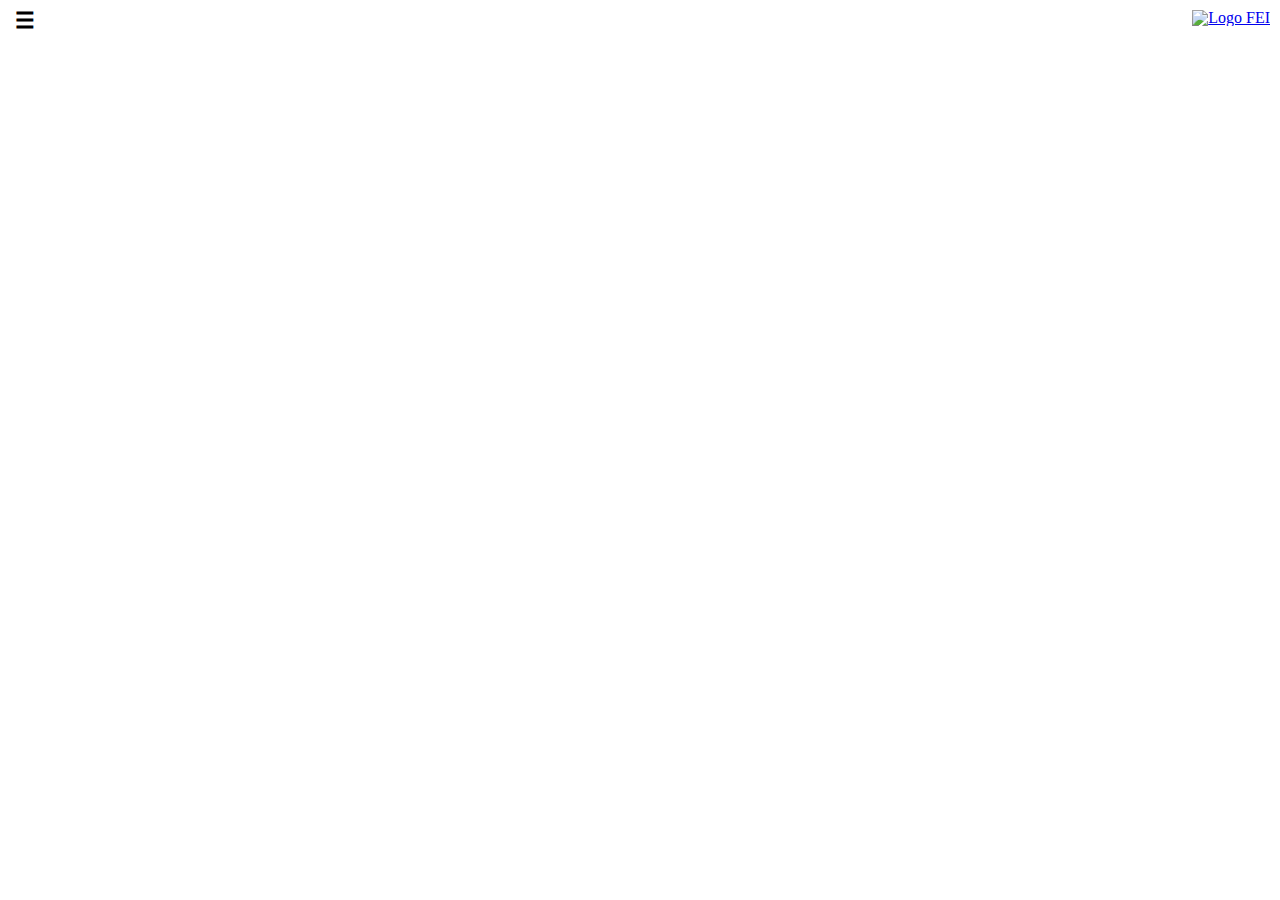
==== commit a2b05197: "introdução" ====
--- a/index.html
+++ b/index.html
@@ -5,7 +5,7 @@
 	<meta charset="utf-8">
 	<meta name="viewport"
 		content="width=device-width, initial-scale=1.0, maximum-scale=2.0, minimum-scale=.2, user-scalable=yes">
-	<meta name="description" content="Notas de aula do curso de Cinemática e Dinâmica">
+	<meta name="description" content="Apresentações do curso de Cinemática e Dinâmica">
 	<meta name="author" content="André de S. Mendes">
 	<meta name="apple-mobile-web-app-capable" content="yes">
 	<meta name="apple-mobile-web-app-status-bar-style" content="black-translucent">
@@ -28,52 +28,6 @@
 		link.href = window.location.search.match(/print-pdf/gi) ? 'reveal.js/css/print/pdf.css' : 'reveal.js/css/print/paper.css';
 		document.getElementsByTagName('head')[0].appendChild(link);
 	</script>
-
-	<!-- Inclusão de html -->
-	<script>
-			function includeHTML() {
-				var z, i, elmnt, file, xhttp;
-				/* Loop through a collection of all HTML elements: */
-				z = document.getElementsByTagName("*");
-				for (i = 0; i < z.length; i++) {
-					elmnt = z[i];
-					/*search for elements with a certain atrribute:*/
-					file = elmnt.getAttribute("w3-include-html");
-					if (file) {
-						/* Make an HTTP request using the attribute value as the file name: */
-						xhttp = new XMLHttpRequest();
-						xhttp.onreadystatechange = function () {
-							if (this.readyState == 4) {
-								if (this.status == 200) { elmnt.innerHTML = this.responseText; }
-								if (this.status == 404) { elmnt.innerHTML = "Page not found."; }
-								/* Remove the attribute, and call this function once more: */
-								elmnt.removeAttribute("w3-include-html");
-								includeHTML();
-							}
-						}
-						xhttp.open("GET", file, true);
-						xhttp.send();
-						/* Exit the function: */
-						return;
-					}
-				}
-			}
-		</script>
-	
-		<!-- Função para realce de cada tópico -->
-		<script>
-			function realceTopico(menu, topic) {
-				var topics = document.getElementById(menu).children[0].children[0].children;
-				console.log(topics.length)
-				for (i = 0, len = topics.length; i < len; i++) {
-					if (document.getElementById(menu).children[0].children[0].children[i].children[0].innerHTML == topic) {
-						document.getElementById(menu).children[0].children[0].children[i].setAttribute("style", "background-color: red;");
-						// } else {
-						// 	document.getElementById(menu).children[0].children[0].children[i].style.color = "black";
-					}
-				}
-			}
-		</script>
 
 </head>
 
@@ -113,38 +67,23 @@
 				<section id="inicial">
 
 					<div style="width:100%;position: relative; height: 700px;">
-						<div style="width:100%;position:absolute;top:250px;text-align: center">
+						<div style="width:100%; position:absolute ; top:300px; text-align: center">
 
 							<h3>ME7820 - Cinemática e Dinâmica</h3>
-							<p style="font-size:20px">Criado por André de S. Mendes</p>
-
-						</div>
-						<div style="width:100%;position:absolute; bottom:30px;">
-
-							<a href="https://moodle.fei.edu.br/moodle/course/view.php?id=2620" target="_blank"
-								title="Moodle"><img src="ilustracoes/logoMoodle.png" alt="Moodle"
-									style="height: 65px; vertical-align: middle;"></a>
-
-							<a href="https://github.com/andresmendes/cindin" target="_blank" title="GitHub"><img
-									src="ilustracoes/logoGitHub.png" alt="GitHub"
-									style="height: 65px; vertical-align: middle;"></a>
+
+						</div>
+						<div style="width:100%; position:absolute; bottom:30px;">
 
 							<a href="#ajuda" class="button1" title="Ajuda"
 								style="position:absolute ; left:30px; bottom:0px">?</a>
 
-							<a href="#pdfexport" title="PDF Export" style="position:absolute ; left:90px;"><img
+							<a href="#pdfexport" title="PDF Export" style="position:absolute ; left:90px; bottom:0"><img
 									style="height:65px; vertical-align: middle;" src="ilustracoes/logoPDF.svg"
 									alt="PDF"></a>
 
 						</div>
 					</div>
 
-					<aside class="notes">
-						Oh hey, these are some notes. They'll be hidden in your presentation, but you can see them if
-						you open the
-						speaker
-						notes window (hit »S« on your keyboard).
-					</aside>
 				</section>
 
 				<section id="ajuda">
@@ -167,7 +106,7 @@
 					<ul style="padding:20px">
 						<li>Utilize o navegador <a href="https://www.google.com/chrome/" target="_blank">Chrome</a>.
 						</li>
-						<li>Acesse: <a href="https://andresmendes.github.io/cindin/?print-pdf">CinDin Printable</a>.
+						<li>Acesse: <a href="https://andresmendes.github.io/cindin/?print-pdf" target="_blank">CinDin Printable</a>.
 						</li>
 						<li>Abra as opções de impressão (<span style="font-weight: bold">Ctrl + P</span>)</li>
 						<li>Escolha o destino <span style="font-weight: bold"> Salvar como PDF</span>.</li>
@@ -362,66 +301,10 @@
 			<section>
 				<section id="cinpontomovret">
 
-					<div style="width:100%; height: 700px;">
-						<div style="width:100%;position:absolute;top:250px;text-align: center;">
-
-							<h3>Cinemática do ponto</h3>
-							<h5>Movimento retilíneo</h5>
-
-						</div>
-						<div style="width:100%;position:absolute; bottom:30px;">
-
-							<a href="https://moodle.fei.edu.br/moodle/course/view.php?id=2620&section=3" target="_blank"
-								class="button2" style="float: left; margin: 10px; align-content: center;bottom: 10 px"
-								title="Estudo recomendado">Estudo
-								recomendado</a>
-
-						</div>
-					</div>
-
-				</section>
-
-				<section data-state="cinpontomovretevento">
-					<div id="cinpontomovretmenu" w3-include-html="auxfiles/content.html"></div>
-
-<!-- 					<script>
-						realceTopico("cinpontomovretmenu", "Cinemática do ponto: Movimento retilíneo");
-					</script>
- -->					
-				</section>
-
-				<section id="cinpontomovretteste">
-
-					<div class="flex-container">
-
-						<div style="width:100%; flex-grow: 1;">
-
-
-							<p style="text-align: justify; margin-top: 150px">Um automóvel inicia frenagem a partir de
-								uma velocidade
-								inicial de 72 km/h com
-								aceleração dada por \(a(t) = -2
-								+ 0{,}04 t \) [m/s2].</p>
-
-							<p style="text-align: justify;"> Determine o tempo de frenagem até que o veículo fique em
-								repouso.</p>
-
-						</div>
-
-						<div style="width:100%; height:100px;">
-
-							<a href="https://moodle.fei.edu.br/moodle/mod/quiz/view.php?id=117146" target="_blank"
-								class="button2" style="float: left; margin: 10px; align-content: center;"
-								title="Mais exercícios">Quero
-								mais
-								exercícios!</a>
-						</div>
-
-					</div>
-
-				</section>
-
-
+					<h3>Cinemática do ponto</h3>
+					<h5>Movimento retilíneo</h5>
+
+				</section>
 
 				<section>
 
@@ -437,8 +320,7 @@
 
 						<h5 style="margin-bottom: 50px">Velocidade</h5>
 						<br>
-						<img src="ilustracoes/cinpontomovretVelocidade.svg"
-							style="border:0;box-shadow: 0 0 0px;width:50%">
+						<img src="ilustracoes/cinpontomovretVelocidade.svg" style="border:0;box-shadow: 0 0 0px;width:50%">
 
 					</div>
 
@@ -602,13 +484,24 @@
 
 				<section>
 
-					<a href="#cinpontomovretteste" class="button2" style="margin: 10px; align-content: center;"
-						title="Mais exercícios">Voltar
-						para o exercício</a>
-
-					<a href="#cinpontomovgeral" class="button2" style="margin: 10px; align-content: center;"
-						title="Dúvidas">Próximo
-						tópico</a>
+					<h5>Exemplo</h5>
+
+					<p style="text-align: justify; margin-top: 100px">Um automóvel inicia frenagem a partir de uma velocidade inicial de 72 km/h com aceleração dada por \(a(t) = -2 + 0{,}04 t \) [m/s2].</p>
+
+					<p style="text-align: justify;"> Determine o tempo de frenagem até que o veículo fique em repouso.</p>
+
+				</section>
+
+				<section>
+
+					<h5>Exercício</h5>
+
+					<p style="text-align: justify; margin-top: 80px">Partindo das equações \(v = dx/dt\) e \(a = dv/dt\), deduza as expressões abaixo para o movimento retilíneo uniformemente variado</p>
+					
+					<ul>
+					    <li>\(x=x_{0}+v_{0} t+\frac{1}{2} a t^{2}\)</li>
+					    <li>\(v^{2}=v_{0}^{2}+2 a\left(x-x_{0}\right)\)</li>
+					</ul>
 
 				</section>
 
@@ -618,71 +511,16 @@
 
 				<section id="cinpontomovgeral">
 
-					<div style="width:100%; height: 700px;">
-						<div style="width:100%;position:absolute;top:250px;text-align: center;">
-
-							<h3>Cinemática do ponto</h3>
-							<h5>Movimento geral</h5>
-
-						</div>
-						<div style="width:100%;position:absolute; bottom:30px;">
-
-							<a href="https://moodle.fei.edu.br/moodle/course/view.php?id=2620&section=4" target="_blank"
-								class="button2" style="float: left; margin: 10px; align-content: center;bottom: 10 px"
-								title="Estudo recomendado" target="_blank">Estudo
-								recomendado</a>
-
-						</div>
-					</div>
-
-				</section>
-
-				<section data-state="cinpontomovgeralevento">
-						<div id="cinpontomovgeralmenu" w3-include-html="auxfiles/content.html"></div>
-					</section>
+					<h3>Cinemática do ponto</h3>
+					<h5>Movimento geral</h5>
+
+				</section>
 
 				<section>
 
 					<iframe allowfullscreen=""
 						data-src="https://www.youtube.com/embed/0lHltWN_RgY?start=12;end=170;cc_load_policy=1;autoplay=1"
 						width="100%" height="700px" frameborder="0"></iframe>
-
-				</section>
-
-				<section id="cinpontomovgeralteste">
-					<p style="font-size: 30px; text-align: left">
-						A posição do ponto \(P\) é dada por
-					</p>
-
-					<p style="font-size: 30px">
-
-						\[(P - O) = \left( t \sin t + \cos t \right) \vec{i} + \left( -t \cos t + \sin t \right)\vec{j}
-						+ t^2 \vec{k}\]
-					</p>
-					<p style="font-size: 30px; text-align: left">
-						onde \(\{O\vec{i}\vec{j}\vec{k}\} \rightarrow\) base fixa.
-					</p>
-
-					<p style="font-size: 30px; text-align: left">
-						Determine:
-					</p>
-					<ol style="font-size: 30px">
-						<li>O vetor velocidade \(\vec{v}\) e o módulo do vetor velocidade \(v\).</li>
-						<li>O deslocamento do ponto em função do tempo \(s = s(t)\) com \(s(t=0)=0\).</li>
-						<li>Os versores tangente \(\vec{t}\) e normal \(\vec{n}\) em função dos versores da base
-							\(\vec{i}\), \(\vec{j}\)
-							e
-							\(\vec{k}\) e o raio de curvatura \(\rho\) em função de \(t\).</li>
-						<li>Acelerações normal e tangencial em função dos versores \(\vec{i}\), \(\vec{j}\) e
-							\(\vec{k}\).</li>
-					</ol>
-
-
-					<a href="https://moodle.fei.edu.br/moodle/mod/quiz/view.php?id=117157" target="_blank"
-						class="button2" style="float: left; margin: 10px; align-content: center;"
-						title="Mais exercícios">Quero
-						mais
-						exercícios!</a>
 
 				</section>
 
@@ -1306,16 +1144,27 @@
 				</section>
 
 				<section>
-
-					<a href="#cinpontomovgeralteste" class="button2" style="margin: 10px; align-content: center;"
-						title="Mais exercícios">Voltar
-						para o exercício</a>
-
-					<a href="#cincorpomovgeral" class="button2" style="margin: 10px; align-content: center;"
-						title="Dúvidas">Próximo
-						tópico</a>
-
-				</section>
+					<p style="font-size: 30px; text-align: left">
+						A posição do ponto \(P\) é dada por
+					</p>
+
+					<p style="font-size: 30px">\[(P - O) = \left( t \sin t + \cos t \right) \vec{i} + \left( -t \cos t + \sin t \right)\vec{j} + t^2 \vec{k}\]
+					</p>
+					<p style="font-size: 30px; text-align: left">
+						onde \(\{O\vec{i}\vec{j}\vec{k}\} \rightarrow\) base fixa.
+					</p>
+
+					<p style="font-size: 30px; text-align: left">
+						Determine:
+					</p>
+					<ol style="font-size: 30px">
+						<li>O vetor velocidade \(\vec{v}\) e o módulo do vetor velocidade \(v\).</li>
+						<li>O deslocamento do ponto em função do tempo \(s = s(t)\) com \(s(t=0)=0\).</li>
+						<li>Os versores tangente \(\vec{t}\) e normal \(\vec{n}\) em função dos versores da base \(\vec{i}\), \(\vec{j}\) e \(\vec{k}\) e o raio de curvatura \(\rho\) em função de \(t\).</li>
+						<li>Acelerações normal e tangencial em função dos versores \(\vec{i}\), \(\vec{j}\) e \(\vec{k}\).</li>
+					</ol>
+
+				</section>				
 
 			</section>
 
@@ -1323,29 +1172,11 @@
 
 				<section id="cincorpomovgeral">
 
-					<div style="width:100%; height: 700px;">
-						<div style="width:100%;position:absolute;top:250px;text-align: center;">
-
-							<h3>Cinemática do corpo</h3>
-							<h5>Movimento geral</h5>
-
-						</div>
-						<div style="width:100%;position:absolute; bottom:30px;">
-
-							<a href="https://moodle.fei.edu.br/moodle/course/view.php?id=2620&section=5" target="_blank"
-								class="button2" style="float: left; margin: 10px; align-content: center;bottom: 10 px"
-								title="Estudo recomendado" target="_blank">Estudo
-								recomendado</a>
-
-						</div>
-					</div>
-
-				</section>
-
-				<section data-state="cincorpomovgeralevento">
-						<div id="cincorpomovgeralmenu" w3-include-html="auxfiles/content.html"></div>
-					</section>
-				
+					<h3>Cinemática do corpo</h3>
+					<h5>Movimento geral</h5>
+
+				</section>
+
 				<section>
 
 					<iframe allowfullscreen=""
@@ -1354,70 +1185,19 @@
 
 				</section>
 
-				<section id="cincorpomovgeralteste">
+				<section>
 
 					<div style="width:100%;">
-
-						<img style="width:55%;" src="ilustracoes/cincorpomovgeralExemplo3Kaminski.svg"
-							alt="Exemplo Kaminski">
-
-						<!-- <p style="text-align: justify;"> Determine o tempo de frenagem até que o veículo fique em repouso.</p> -->
-
-					</div>
-
-					<div style="width:60%; height:240px; float:left;">
-						<p style="text-align: justify; font-size: 25px; margin-right: 30px">A correia move-se a uma
-							velocidade constante
-							v, rolando sem
-							escorregar sobre uma polia C de raio R. As polias A e B, de raio r, estão ligadas ao sistema
-							por um eixo AB
-							rígido, de comprimento 4R, em torno do qual elas podem girar. Elas rolam sem escorregar
-							sobre o plano
-							horizontal. Determine:</p>
-
-					</div>
-
-					<div style="width:40%; height:240px; float:right;">
-
-						<ol>
-							<li style="font-size: 25px;">O vetor velocidade angular \(\vec{\Omega}\) do eixo AB.</li>
-							<li style="font-size: 25px;">O vetor velocidade angular \(\vec{\omega}\) do disco A.</li>
-							<li style="font-size: 25px;">O vetor velocidade \(\vec{v}_P\) do ponto P do disco A, quando
-								AP // x.</li>
-						</ol>
-
-					</div>
-
-					<div style="width:100%; height:100px;">
-
-						<a href="https://moodle.fei.edu.br/moodle/mod/quiz/view.php?id=117163" target="_blank"
-							class="button2" style="float: left; margin: 10px; align-content: center;"
-							title="Mais exercícios">Quero
-							mais
-							exercícios!</a>
-					</div>
-
-				</section>
-
-				<section>
-
-					<div style="width:100%;">
-
 						<h5>Propriedade fundamental</h5>
-
-
 					</div>
 
 					<div style="width:60%; height:160px;float:left; display:flex; align-items: center;">
 
-						<p style="font-size: 25px">Num corpo rígido, a projeção das velocidades de 2 pontos quaisquer P e Q sobre a
-							reta que os une é
-							a mesma.</p>
+						<p style="font-size: 25px">Num corpo rígido, a projeção das velocidades de 2 pontos quaisquer P e Q sobre a reta que os une é a mesma.</p>
 
 					</div>
 
 					<div style="width:40%; height:160px;float:right;">
-
 
 						<div
 							style="height:140px; background-color:rgb(168, 188, 253); float: right; margin-right:10px; padding:10px; display:flex; align-items:center;">
@@ -1430,6 +1210,7 @@
 						<img style="width:100%" src="ilustracoes/cincorpomovgeralPropFund1.svg"
 							alt="Propriedade fundamental 1">
 					</div>
+
 					<div style="width:60%; height:400px;float:right;">
 
 						<p class="fragment fade-in" data-fragment-index="1" style="font-size: 25px">\(\vec{r} = (P - Q)
@@ -1460,8 +1241,7 @@
 
 					<div style="width:70%; height:160px;float:left; display:flex; align-items: center;">
 
-						<p style="font-size: 25px">No movimento de translação puro, todos os pontos do sólido têm a
-							mesma velocidade.</p>
+						<p style="font-size: 25px">No movimento de translação puro, todos os pontos do sólido têm a mesma velocidade.</p>
 
 					</div>
 
@@ -1495,15 +1275,12 @@
 
 					<div style="width:60%; height:160px;float:left; display:flex; align-items: center;">
 
-						<p style="font-size: 25px">Velocidade angular: \(\omega = \frac{d \theta}{dt} = \dot{\theta}\)
-						</p>
-						<p style="font-size: 25px">Vetor velocidade angular: \( \vec{\omega} = \dot{\theta} \vec{k}\)
-						</p>
+						<p style="font-size: 25px">Velocidade angular: \(\omega = \frac{d \theta}{dt} = \dot{\theta}\)</p>
+						<p style="font-size: 25px">Vetor velocidade angular: \( \vec{\omega} = \dot{\theta} \vec{k}\)</p>
 
 					</div>
 
 					<div style="width:40%; height:160px;float:right;">
-
 
 						<div
 							style="height:140px; background-color:rgb(168, 188, 253); float: right; margin-right:10px; padding:10px; display:flex; align-items:center;">
@@ -1525,7 +1302,6 @@
 							\dot{\vec{u}} + \dot{z} \vec{k} + z \dot{\vec{k}} \)</p>
 						<p class="fragment fade-in" data-fragment-index="1" style="font-size: 25px">\( \vec{v}_p = r
 							\dot{\vec{u}} \)</p>
-						<p class="fragment fade-in" data-fragment-index="1" style="font-size: 25px"></p>
 						<p class="fragment fade-in" data-fragment-index="1" style="font-size: 25px">\( \vec{v}_p = r
 							\dot{\theta}
 							\vec{\tau} \)</p>
@@ -1544,7 +1320,6 @@
 
 				</section>
 
-
 				<section>
 
 					<div style="width:100%;">
@@ -1593,12 +1368,6 @@
 
 					</div>
 
-					<aside class="notes">
-						<p>
-							Notas
-						</p>
-					</aside>
-
 				</section>
 
 				<section>
@@ -1618,7 +1387,6 @@
 					</div>
 
 					<div style="width:40%; height:160px;float:right;">
-
 
 						<div
 							style="height:140px; background-color:rgb(168, 188, 253); float: right; margin-right:10px; padding:10px; display:flex; align-items:center;">
@@ -1650,12 +1418,6 @@
 
 					</div>
 
-					<aside class="notes">
-						<p>
-							Notas
-						</p>
-					</aside>
-
 				</section>
 
 				<section>
@@ -1693,23 +1455,23 @@
 
 					</div>
 
-					<aside class="notes">
-						<p>
-							Notas
-						</p>
-					</aside>
-
-				</section>
-
-				<section>
-
-					<a href="#cincorpomovgeralteste" class="button2" style="margin: 10px; align-content: center;"
-						title="Mais exercícios">Voltar
-						para o exercício</a>
-
-					<a href="#cincorpomovplano" class="button2" style="margin: 10px; align-content: center;"
-						title="Dúvidas">Próximo
-						tópico</a>
+				</section>
+
+				<section>
+
+					<img style="width:55%;" src="ilustracoes/cincorpomovgeralExemplo3Kaminski.svg"
+						alt="Exemplo Kaminski">
+
+					<p style="text-align: justify; font-size: 25px; margin-right: 30px">A correia move-se a uma velocidade constante
+						v, rolando sem escorregar sobre uma polia C de raio R. As polias A e B, de raio r, estão ligadas ao sistema
+						por um eixo AB rígido, de comprimento 4R, em torno do qual elas podem girar. Elas rolam sem escorregar
+						sobre o plano horizontal. Determine:</p>
+
+					<ol>
+						<li style="font-size: 25px;">O vetor velocidade angular \(\vec{\Omega}\) do eixo AB.</li>
+						<li style="font-size: 25px;">O vetor velocidade angular \(\vec{\omega}\) do disco A.</li>
+						<li style="font-size: 25px;">O vetor velocidade \(\vec{v}_P\) do ponto P do disco A, quando AP // x.</li>
+					</ol>
 
 				</section>
 
@@ -1719,74 +1481,16 @@
 
 				<section id="cincorpomovplano">
 
-					<div style="width:100%; height: 700px;">
-						<div style="width:100%;position:absolute;top:250px;text-align: center;">
-
-							<h3>Cinemática do corpo rígido</h3>
-							<h5>Movimento plano</h5>
-
-						</div>
-						<div style="width:100%;position:absolute; bottom:30px;">
-
-							<a href="https://moodle.fei.edu.br/moodle/course/view.php?id=2620&section=6" target="_blank"
-								class="button2" style="float: left; margin: 10px; align-content: center;bottom: 10 px"
-								title="Estudo recomendado" target="_blank">Estudo
-								recomendado</a>
-
-						</div>
-					</div>
-
-				</section>
-
-				<section data-state="cincorpomovplanoevento">
-						<div id="cincorpomovplanomenu" w3-include-html="auxfiles/content.html"></div>
-					</section>
+					<h3>Cinemática do corpo rígido</h3>
+					<h5>Movimento plano</h5>
+
+				</section>
 
 				<section>
 
 					<iframe allowfullscreen=""
 						data-src="https://www.youtube.com/embed/ICZz4u5YjZg?cc_load_policy=1;autoplay=1" width="100%"
 						height="700px" frameborder="0"></iframe>
-
-				</section>
-
-				<section id="cincorpomovplanoteste">
-
-					<div style="width:100%;">
-
-						<img style="width:65%;" src="ilustracoes/cincorpomovplanoExemploFranca.svg"
-							alt="Exemplo Kaminski">
-
-						<!-- <p style="text-align: justify;"> Determine o tempo de frenagem até que o veículo fique em repouso.</p> -->
-
-					</div>
-
-					<div style="width:50%; height:180px; float:left;">
-						<p style="text-align: justify; font-size: 25px; margin-right: 30px; margin-top: 0;">As
-							extremidades \(A\) e \(B\)
-							da barra \(AB\)
-							de comprimento \(\ell\) percorrem os eixos \(O\vec{i}\) e \(O\vec{j}\). A velocidade de
-							\(A\) é \(\vec{v}_A = v
-							\vec{i}\), (\(v>0\), cte). Pede-se: </p>
-
-					</div>
-
-					<div style="width:50%; height:180px; float:right;">
-
-						<ol>
-
-							<li style="font-size: 25px;">Obter graficamente o CIR da barra.</li>
-							<li style="font-size: 25px;">Achar, em função de \(\varphi\), (\(0 < \varphi < \pi/2\)), a
-									velocidade angular \(\omega\) da barra, \(\vec{v}_B\) e \(\vec{a}_B\).</li> </ol>
-									</div> <div style="width:100%; height:100px;">
-
-									<a href="https://moodle.fei.edu.br/moodle/mod/quiz/view.php?id=117174"
-										target="_blank" class="button2"
-										style="float: left; margin: 10px; align-content: center;"
-										title="Mais exercícios">Quero
-										mais
-										exercícios!</a>
-					</div>
 
 				</section>
 
@@ -1930,15 +1634,28 @@
 
 				<section>
 
-					<a href="#cincorpomovplanoteste" class="button2" style="margin: 10px; align-content: center;"
-						title="Mais exercícios">Voltar
-						para o exercício</a>
-
-					<a href="#compmov" class="button2" style="margin: 10px; align-content: center;"
-						title="Dúvidas">Próximo
-						tópico</a>
-
-				</section>
+					<h5>Pitch e Bounce</h5>					
+
+					<p>Gillespie pg. 175</p>
+					
+				</section>
+
+
+				<section>
+
+					<img style="width:65%;" src="ilustracoes/cincorpomovplanoExemploFranca.svg"
+							alt="Exemplo Kaminski">
+
+					<p style="text-align: justify; font-size: 25px; margin-right: 30px; margin-top: 0;">As extremidades \(A\) e \(B\)
+							da barra \(AB\) de comprimento \(\ell\) percorrem os eixos \(O\vec{i}\) e \(O\vec{j}\). A velocidade de
+							\(A\) é \(\vec{v}_A = v \vec{i}\), (\(v>0\), cte). Pede-se: </p>
+					<ol>
+						<li style="font-size: 25px;">Obter graficamente o CIR da barra.</li>
+						<li style="font-size: 25px;">Achar, em função de \(\varphi\), (\(0 < \varphi < \pi/2\)), a velocidade angular \(\omega\) da barra, \(\vec{v}_B\) e \(\vec{a}_B\).</li> 
+					</ol>
+
+				</section>
+
 
 			</section>
 
@@ -1946,28 +1663,10 @@
 
 				<section id="compmov">
 
-					<div style="width:100%; height: 700px;">
-						<div style="width:100%;position:absolute;top:250px;text-align: center;">
-
-							<h3>Composição de movimentos</h3>
-							<h5>Velocidade e aceleração</h5>
-
-						</div>
-						<div style="width:100%;position:absolute; bottom:30px;">
-
-							<a href="https://moodle.fei.edu.br/moodle/course/view.php?id=2620&section=7" target="_blank"
-								class="button2" style="float: left; margin: 10px; align-content: center;bottom: 10 px"
-								title="Estudo recomendado" target="_blank">Estudo
-								recomendado</a>
-
-						</div>
-					</div>
-
-				</section>
-
-				<section data-state="compmovevento">
-						<div id="compmovmenu" w3-include-html="auxfiles/content.html"></div>
-					</section>
+					<h3>Composição de movimentos</h3>
+					<h5>Velocidade e aceleração</h5>
+
+				</section>
 
 				<section>
 					<iframe allowfullscreen=""
@@ -1976,63 +1675,21 @@
 
 				</section>
 
-				<section id="compmovteste">
-
-					<div style="width:100%;">
-
-						<img style="width:35%;" src="ilustracoes/compmovCarrossel.svg"
-							alt="Composição de movimento exercício">
-
-						<!-- <p style="text-align: justify;"> Determine o tempo de frenagem até que o veículo fique em repouso.</p> -->
-
-					</div>
-
-					<div style="width:100%; height:220px; float:left;">
-						<p style="text-align: justify; font-size: 25px; margin-right: 30px; margin-top: 0;">Um carrossel
-							gira com
-							velocidade angular constante \(\omega\). Uma pessoa no carrossel, representada pelo ponto
-							\(P\), se locomove
-							sobre uma faixa radial pintada no chão do carrossel com velocidade constante \(v\)
-							\((v=\dot{r})\) em relação ao
-							carrossel. Determine as componentes da velocidade absoluta e da aceleração absoluta de \(P\)
-							em relação ao referencial fixo escritas na base móvel \((O\vec{u}\vec{\tau}\vec{k})\). A base fixa é
-							\((O\vec{i}\vec{j}\vec{k})\).
-						</p>
-
-					</div>
-
-					<div style="width:100%; height:100px;">
-
-						<a href="https://moodle.fei.edu.br/moodle/mod/quiz/view.php?id=117501" target="_blank"
-							class="button2" style="float: left; margin: 10px; align-content: center;"
-							title="Mais exercícios">Quero
-							mais
-							exercícios!</a>
-					</div>
-
-				</section>
-
 				<section>
 
 					<div style="width:100%">
 						<h5>Composição de movimentos</h5>
 					</div>
 
-
 					<div style="width: 50%; height: 400px; float: left;">
 						<img style="width: 100%;" src="ilustracoes/compmovComposicao.svg" alt="Composição">
 					</div>
 
 					<div style="width: 50%; height: 400px; float: left;">
-						<p style="font-size: 25px; text-align: justify;"><u>Movimento relativo de P:</u> Seu movimento
-							em relação ao
-							referencial móvel.</p>
-						<p style="font-size: 25px; text-align: justify;"><u>Movimento absoluto de P:</u> Seu movimento
-							em relação ao
-							referencial fixo.</p>
+						<p style="font-size: 25px; text-align: justify;"><u>Movimento relativo de P:</u> Seu movimento em relação ao referencial móvel.</p>
+						<p style="font-size: 25px; text-align: justify;"><u>Movimento absoluto de P:</u> Seu movimento em relação ao referencial fixo.</p>
 						<p style="font-size: 25px; text-align: justify;"><u>Movimento de arrastamento de P:</u>
-							Movimento de \(P\) se ele
-							estivesse ligado rigidamente ao referencial móvel no instante considerado.</p>
+							Movimento de \(P\) se ele estivesse ligado rigidamente ao referencial móvel no instante considerado.</p>
 					</div>
 
 				</section>
@@ -2051,27 +1708,15 @@
 					<div style="width: 50%; height: 400px; float: left;">
 						<p style="font-size: 25px;">\(\vec{v}_P = \dot{\vec{r}}\)</p>
 						<p style="font-size: 25px;">\(\vec{r} = (Q - O) + \vec{p} = \vec{q} + \vec{p} \)</p>
-						<p style="font-size: 25px;">\(\dot{\vec{r}} = \vec{v}_Q + \dot{\vec{p}} \rightarrow \vec{v}_P =
-							\vec{v}_Q +
-							\dot{\vec{p}} \)</p>
+						<p style="font-size: 25px;">\(\dot{\vec{r}} = \vec{v}_Q + \dot{\vec{p}} \rightarrow \vec{v}_P = \vec{v}_Q + \dot{\vec{p}} \)</p>
 						<p style="font-size: 25px;">\(\vec{p} = x \vec{i} + y \vec{j} + z \vec{k} \)</p>
-						<p style="font-size: 25px;">\(\dot{\vec{p}} = \dot{x} \vec{i} + \dot{y} \vec{j} + \dot{z}
-							\vec{k} + x
-							\dot{\vec{i}} + y \dot{\vec{j}} + z \dot{\vec{k}} \)</p>
-						<p style="font-size: 25px;">\(\dot{\vec{p}} = \dot{x} \vec{i} + \dot{y} \vec{j} + \dot{z}
-							\vec{k} + \vec{\omega}
-							\wedge \vec{p} \)</p>
-
+						<p style="font-size: 25px;">\(\dot{\vec{p}} = \dot{x} \vec{i} + \dot{y} \vec{j} + \dot{z} \vec{k} + x \dot{\vec{i}} + y \dot{\vec{j}} + z \dot{\vec{k}} \)</p>
+						<p style="font-size: 25px;">\(\dot{\vec{p}} = \dot{x} \vec{i} + \dot{y} \vec{j} + \dot{z} \vec{k} + \vec{\omega} \wedge \vec{p} \)</p>
 
 						<div 
 							style="background-color:rgb(168, 188, 253); padding:10px; margin:auto; display:inline-block; align-content: center;">
-							<p style="font-size: 25px;">\( \underbrace{\vec{v}_P}_{\text{Absoluta}} =
-								\underbrace{\vec{v}_Q + \vec{\omega}
-								\wedge \vec{p}}_{\text{Arrastamento}} + \underbrace{\dot{x} \vec{i} + \dot{y} \vec{j} +
-								\dot{z}
-								\vec{k}}_{\text{Relativa}} \)</p>
-						</div>
-
+							<p style="font-size: 25px;">\( \underbrace{\vec{v}_P}_{\text{Absoluta}} = \underbrace{\vec{v}_Q + \vec{\omega} \wedge \vec{p}}_{\text{Arrastamento}} + \underbrace{\dot{x} \vec{i} + \dot{y} \vec{j} + \dot{z} \vec{k}}_{\text{Relativa}} \)</p>
+						</div>
 
 					</div>
 
@@ -2081,11 +1726,8 @@
 
 					<div style="width:60%; float:left;">
 						<p style="font-size: 25px;">\( x \dot{\vec{i}} + y \dot{\vec{j}} + z \dot{\vec{k}} \)</p>
-						<p style="font-size: 25px;">\( x \, \vec{\omega} \wedge \vec{i} + y \, \vec{\omega} \wedge
-							\vec{j} + z \,
-							\vec{\omega} \wedge \vec{k} \)</p>
-						<p style="font-size: 25px;">\( \vec{\omega} \wedge \left( x \vec{i} + y \vec{j} + z \vec{k}
-							\right) \)</p>
+						<p style="font-size: 25px;">\( x \, \vec{\omega} \wedge \vec{i} + y \, \vec{\omega} \wedge \vec{j} + z \, \vec{\omega} \wedge \vec{k} \)</p>
+						<p style="font-size: 25px;">\( \vec{\omega} \wedge \left( x \vec{i} + y \vec{j} + z \vec{k} \right) \)</p>
 						<p style="font-size: 25px;">\( \vec{\omega} \wedge \vec{p} \)</p>
 
 					</div>
@@ -2108,73 +1750,52 @@
 					</div>
 
 					<div style="width:100%; float:left;">
-						<p style="font-size: 25px;">\( \underbrace{\vec{v}_P}_{\text{Absoluta}} = \underbrace{\vec{v}_Q
-							+ \vec{\omega}
-							\wedge \vec{p}}_{\text{Arrastamento}} + \underbrace{\dot{x} \vec{i} + \dot{y} \vec{j} +
-							\dot{z}
-							\vec{k}}_{\text{Relativa}} \)</p>
-						<p style="font-size: 25px;">\( \vec{a}_P = \vec{a}_Q + \dot{\vec{\omega}} \wedge \vec{p} +
-							\vec{\omega} \wedge
-							\dot{\vec{p}} + \ddot{x} \vec{i} +\ddot{y} \vec{j} + \ddot{z} \vec{k} + \dot{x}
-							\dot{\vec{i}} + \dot{y} \dot{\vec{j}} + \dot{z} \dot{\vec{k}}\)</p>
-
-						<p style="font-size: 25px;">\( \vec{a}_P = \vec{a}_Q + \dot{\vec{\omega}} \wedge \vec{p} +
-							\vec{\omega} \wedge
-							(\dot{x} \vec{i} + \dot{y} \vec{j} + \dot{z} \vec{k}) + \vec{\omega} \wedge (\vec{\omega}
-							\wedge \vec{p}) + \)</p>
-
-						<p style="font-size: 25px;"> \( + \ddot{x} \vec{i} +\ddot{y} \vec{j} + \ddot{z} \vec{k} +
-							\vec{\omega} \wedge
-							(\dot{x} \vec{i} + \dot{y} \vec{j} +
-							\dot{z} \vec{k}) \)</p>
-
-						<p style="font-size: 25px;">\( \vec{a}_P = \vec{a}_Q + \dot{\vec{\omega}} \wedge \vec{p} +
-							\vec{\omega} \wedge
-							(\vec{\omega} \wedge \vec{p}) + \ddot{x} \vec{i} +\ddot{y} \vec{j} + \ddot{z} \vec{k} + 2
-							\vec{\omega} \wedge
-							(\dot{x} \vec{i} + \dot{y} \vec{j} + \dot{z} \vec{k}) \)</p>
+						<p style="font-size: 25px;">\( \underbrace{\vec{v}_P}_{\text{Absoluta}} = \underbrace{\vec{v}_Q + \vec{\omega} \wedge \vec{p}}_{\text{Arrastamento}} + \underbrace{\dot{x} \vec{i} + \dot{y} \vec{j} + \dot{z} \vec{k}}_{\text{Relativa}} \)</p>
+						<p style="font-size: 25px;">\( \vec{a}_P = \vec{a}_Q + \dot{\vec{\omega}} \wedge \vec{p} + \vec{\omega} \wedge \dot{\vec{p}} + \ddot{x} \vec{i} +\ddot{y} \vec{j} + \ddot{z} \vec{k} + \dot{x} \dot{\vec{i}} + \dot{y} \dot{\vec{j}} + \dot{z} \dot{\vec{k}}\)</p>
+						<p style="font-size: 25px;">\( \vec{a}_P = \vec{a}_Q + \dot{\vec{\omega}} \wedge \vec{p} + \vec{\omega} \wedge (\dot{x} \vec{i} + \dot{y} \vec{j} + \dot{z} \vec{k}) + \vec{\omega} \wedge (\vec{\omega} \wedge \vec{p}) + \)</p>
+
+						<p style="font-size: 25px;"> \( + \ddot{x} \vec{i} +\ddot{y} \vec{j} + \ddot{z} \vec{k} + \vec{\omega} \wedge (\dot{x} \vec{i} + \dot{y} \vec{j} + \dot{z} \vec{k}) \)</p>
+
+						<p style="font-size: 25px;">\( \vec{a}_P = \vec{a}_Q + \dot{\vec{\omega}} \wedge \vec{p} + \vec{\omega} \wedge (\vec{\omega} \wedge \vec{p}) + \ddot{x} \vec{i} +\ddot{y} \vec{j} + \ddot{z} \vec{k} + 2 \vec{\omega} \wedge (\dot{x} \vec{i} + \dot{y} \vec{j} + \dot{z} \vec{k}) \)</p>
 
 						<div
 							style="background-color:rgb(168, 188, 253); padding:10px; margin:auto; display:inline-block; align-content: center;">
-							<p style="font-size: 25px;">\( \vec{a}_P = \underbrace{\vec{a}_Q + \dot{\vec{\omega}} \wedge
-								\vec{p} +
-								\vec{\omega} \wedge (\vec{\omega} \wedge \vec{p})}_{\text{Arrastamento}} +
-								\underbrace{\ddot{x} \vec{i}
-								+\ddot{y} \vec{j} + \ddot{z} \vec{k}}_{\text{Relativa}} + \underbrace{2 \vec{\omega}
-								\wedge
-								\vec{v}_{rel}}_{\text{Coriolis}} \)</p>
+							<p style="font-size: 25px;">\( \vec{a}_P = \underbrace{\vec{a}_Q + \dot{\vec{\omega}} \wedge \vec{p} + \vec{\omega} \wedge (\vec{\omega} \wedge \vec{p})}_{\text{Arrastamento}} + \underbrace{\ddot{x} \vec{i} +\ddot{y} \vec{j} + \ddot{z} \vec{k}}_{\text{Relativa}} + \underbrace{2 \vec{\omega} \wedge \vec{v}_{rel}}_{\text{Coriolis}} \)</p>
 
 						</div>
 
 					</div>
 
 					<aside class="notes">
+
 						Lembrando:
 
 						<br>
 
-						\( \dot{\vec{p}} = \dot{x} \vec{i} + \dot{y} \vec{j} +
-						\dot{z} \vec{k} +
-						\vec{\omega} \wedge \vec{p} \)
+						\( \dot{\vec{p}} = \dot{x} \vec{i} + \dot{y} \vec{j} + \dot{z} \vec{k} + \vec{\omega} \wedge \vec{p} \)
 
 						<br>
 
-						\( \dot{x} \dot{\vec{i}} + \dot{y} \dot{\vec{j}} + \dot{z} \dot{\vec{k}} = \vec{\omega} \wedge
-						\left( \dot{x}
-						\vec{i} + \dot{y} \vec{j} + \vec{k} \right) \)
+						\( \dot{x} \dot{\vec{i}} + \dot{y} \dot{\vec{j}} + \dot{z} \dot{\vec{k}} = \vec{\omega} \wedge \left( \dot{x} \vec{i} + \dot{y} \vec{j} + \vec{k} \right) \)
+
 					</aside>
 
 				</section>
 
 				<section>
 
-					<a href="#compmovteste" class="button2" style="margin: 10px; align-content: center;"
-						title="Mais exercícios">Voltar
-						para o exercício</a>
-
-					<a href="#dpmleis" class="button2" style="margin: 10px; align-content: center;"
-						title="Dúvidas">Próximo
-						tópico</a>
+					<div style="width:100%;">
+
+						<img style="width:35%;" src="ilustracoes/compmovCarrossel.svg"
+							alt="Composição de movimento exercício">
+
+					</div>
+
+					<div style="width:100%; height:220px; float:left;">
+						<p style="text-align: justify; font-size: 25px; margin-right: 30px; margin-top: 0;">Um carrossel gira com velocidade angular constante \(\omega\). Uma pessoa no carrossel, representada pelo ponto \(P\), se locomove sobre uma faixa radial pintada no chão do carrossel com velocidade constante \(v\) \((v=\dot{r})\) em relação ao carrossel. Determine as componentes da velocidade absoluta e da aceleração absoluta de \(P\) em relação ao referencial fixo escritas na base móvel \((O\vec{u}\vec{\tau}\vec{k})\). A base fixa é \((O\vec{i}\vec{j}\vec{k})\).
+						</p>
+
+					</div>
 
 				</section>
 
@@ -2184,29 +1805,10 @@
 
 				<section id="dpmleis">
 
-					<div style="width:100%; height: 700px;">
-						<div style="width:100%;position:absolute;top:250px;text-align: center;">
-
-							<h3>Dinâmica do ponto material</h3>
-							<h5>Leis fundamentais</h5>
-
-						</div>
-						<div style="width:100%;position:absolute; bottom:30px;">
-
-							<a href="https://moodle.fei.edu.br/moodle/course/view.php?id=2620&section=10"
-								target="_blank" class="button2"
-								style="float: left; margin: 10px; align-content: center;bottom: 10 px"
-								title="Estudo recomendado" target="_blank">Estudo
-								recomendado</a>
-
-						</div>
-					</div>
-
-				</section>
-
-				<section data-state="dpmleisevento">
-						<div id="dpmleismenu" w3-include-html="auxfiles/content.html"></div>
-					</section>
+					<h3>Dinâmica do ponto material</h3>
+					<h5>Leis fundamentais</h5>
+
+				</section>
 
 				<section>
 					<iframe allowfullscreen=""
@@ -2215,46 +1817,6 @@
 
 				</section>
 
-				<section id="dpmleisteste">
-
-					<div style="width:100%;">
-
-						<img style="width:55%;" src="ilustracoes/dpmleisExemplo.svg" alt="Exemplo 9.2">
-
-						<!-- <p style="text-align: justify;"> Determine o tempo de frenagem até que o veículo fique em repouso.</p> -->
-
-					</div>
-
-					<div style="width:60%; height:230px; float:left;">
-						<p style="text-align: justify; font-size: 25px; margin-right: 30px">
-							Considere o ponto P de massa \(m\) que desliza sem atrito ao longo da barra que gira com
-							velocidade angular
-							constante. A figura ilustra o sistema visto de cima. Determine:
-
-					</div>
-
-					<div style="width:40%; height:230px; float:right;">
-
-						<ol>
-							<li style="font-size: 25px;">Equação de movimento do ponto P.</li>
-							<li style="font-size: 25px;">Força de reação em P (Força transversal aplicada pela barra no
-								ponto P).</li>
-							<li style="font-size: 25px;">Aceleração de Coriolis do ponto P.</li>
-						</ol>
-
-					</div>
-
-					<div style="width:100%; height:100px;">
-
-						<a href="https://moodle.fei.edu.br/moodle/mod/quiz/view.php?id=117191" target="_blank"
-							class="button2" style="float: left; margin: 10px; align-content: center;"
-							title="Mais exercícios">Quero
-							mais
-							exercícios!</a>
-					</div>
-
-				</section>
-
 				<section>
 
 					<h5>Graus de liberdade</h5>
@@ -2264,7 +1826,6 @@
 
 				<section>
 
-					<!-- <h5>Graus de liberdade</h5> -->
 					<p>Ponto livre no espaço</p>
 
 					<img style="height:400px;" src="ilustracoes/dpmleisGDLponto.svg" alt="GDL ponto">
@@ -2275,7 +1836,6 @@
 
 				<section>
 
-					<!-- <h5>Graus de liberdade</h5> -->
 					<p>Corpo livre no espaço</p>
 
 					<a href="http://www.mech.utah.edu/~me4000/tutorials/introProMechanica/constraints.html"
@@ -2289,7 +1849,6 @@
 
 				<section>
 
-					<!-- <h5>Graus de liberdade</h5> -->
 					<p>Pêndulo simples</p>
 
 					<img style="height:400px;" src="ilustracoes/dpmleisPenduloSimples.svg" alt="Pêndulo simples">
@@ -2300,7 +1859,6 @@
 
 				<section>
 
-					<!-- <h5>Graus de liberdade</h5> -->
 					<p>Pêndulo duplo</p>
 
 					<img style="height:400px;" src="ilustracoes/dpmleisPenduloDuplo.svg" alt="Pêndulo duplo">
@@ -2311,10 +1869,9 @@
 
 				<section>
 
-					<!-- <h5>Graus de liberdade</h5> -->
 					<p>Mecanismo de quatro barras</p>
 
-					<img style="width:100%;" src="ilustracoes/dpmleisLinkage_four_bar_fixed.svg"
+					<img style="width:100%;" src="ilustracoes/dpmleisLinkageFourBar.svg"
 						alt="Mecanismo de quatro barras">
 
 					<p class="fragment fade-in" data-fragment-index="1">1 graus de liberdade</p>
@@ -2322,60 +1879,41 @@
 				</section>
 
 				<section>
-					<iframe allowfullscreen=""
-						data-src="https://www.youtube.com/embed/BugnfrZlZC4?cc_load_policy=1;autoplay=1" width="100%"
-						height="700px" frameborder="0"></iframe>
-				</section>
-
-
-				<section>
-
-					<!-- <h5>Graus de liberdade</h5> -->
+					<iframe allowfullscreen="" data-src="https://www.youtube.com/embed/BugnfrZlZC4?cc_load_policy=1;autoplay=1" width="100%" height="700px" frameborder="0"></iframe>
+				</section>
+
+				<section>
+
 					<p>Manipulador</p>
 
 					<img style="height:500px;" src="ilustracoes/dpmleisManipulador.svg" alt="Manipulador">
 
-					<!-- <p class="fragment fade-in" data-fragment-index="1">1 graus de liberdade</p> -->
-
 				</section>
 
 				<section>
 
 					<h5>Juntas</h5>
-					<!-- <p>Manipulador</p> -->
 
 					<img style="width:80%;" src="ilustracoes/dpmleisJoints.svg" alt="Juntas">
 
-					<!-- <p class="fragment fade-in" data-fragment-index="1">1 graus de liberdade</p> -->
-
-				</section>
-
+				</section>
 
 				<section>
 
 					<p>Corpo no espaço</p>
 
-					<div
-						style="background-color:rgb(168, 188, 253); padding:10px; margin:auto; display:inline-block; align-content: center;">
-						<p style="font-size: 30px;">\( f = 6 p - q \)</p>
-
-					</div>
+					<div style="background-color:rgb(168, 188, 253); padding:10px; margin:auto; display:inline-block; align-content: center;"><p style="font-size: 30px;">\( f = 6 p - q \)</p></div>
 
 					<p>Movimento planar</p>
 
-					<div
-						style="background-color:rgb(168, 188, 253); padding:10px; margin:auto; display:inline-block; align-content: center;">
-						<p style="font-size: 30px;">\( f = 3 p - q \)</p>
-
-					</div>
-
-					<p>
-						<ul>
-							<li style="font-size: 25px">\(f\) - número de graus de liberdade</li>
-							<li style="font-size: 25px">\(p\) - número de corpos</li>
-							<li style="font-size: 25px">\(q\) - número de vínculos</li>
-						</ul>
-					</p>
+					<div style="background-color:rgb(168, 188, 253); padding:10px; margin:auto; display:inline-block; align-content: center;"><p style="font-size: 30px;">\( f = 3 p - q \)</p></div>
+
+
+					<ul>
+						<li style="font-size: 25px">\(f\) - número de graus de liberdade</li>
+						<li style="font-size: 25px">\(p\) - número de corpos</li>
+						<li style="font-size: 25px">\(q\) - número de vínculos</li>
+					</ul>
 
 				</section>
 
@@ -2383,10 +1921,7 @@
 
 					<h5>Diagrama de corpo livre</h5>
 
-					<p style="font-size: 25px;">Considere um carro de tração dianteira composto por três corpos
-						rı́gidos: carroceria,
-						eixo dianteiro e eixo
-						traseiro. Desenhe o diagrama de corpo livre do carro acelerando.</p>
+					<p style="font-size: 25px;">Considere um carro de tração dianteira composto por três corpos rı́gidos: carroceria, eixo dianteiro e eixo traseiro. Desenhe o diagrama de corpo livre do carro acelerando.</p>
 
 					<img style="width: 40%;" src="ilustracoes/dpmleisSedan.svg" alt="Sedan">
 
@@ -2413,16 +1948,11 @@
 							A.</li>
 					</ul>
 
-					<!-- <img style="width: 40%;"  src="ilustracoes/dpmleisPontoForcas.svg" alt="Ponto forças"> -->
-
-					<!-- <img class="fragment fade-in" data-fragment-index="1" style="width: 70%; margin-top: 20px" src="ilustracoes/dpmleisSedanDCL.svg" alt="Sedan DCL"> -->
-
 				</section>
 
 				<section>
 
 					<h5>Equação fundamental da dinâmica</h5>
-
 
 					<img style="width: 60%;" src="ilustracoes/dpmleisPontoForcas.svg" alt="Ponto forças">
 
@@ -2439,14 +1969,40 @@
 				</section>
 
 				<section>
-
-					<a href="#dpmleisteste" class="button2" style="margin: 10px; align-content: center;"
-						title="Mais exercícios">Voltar
-						para o exercício</a>
-
-					<a href="#dpmteoremas" class="button2" style="margin: 10px; align-content: center;"
-						title="Dúvidas">Próximo
-						tópico</a>
+					<h5>Exemplo</h5>
+
+					<div style="width:100%;">
+
+						<img style="width:55%;" src="ilustracoes/dpmleisExemplo.svg" alt="Exemplo 9.2">
+
+					</div>
+
+					<div style="width:60%; height:230px; float:left;">
+						<p style="text-align: justify; font-size: 25px; margin-right: 30px">
+							Considere o ponto P de massa \(m\) que desliza sem atrito ao longo da barra que gira com velocidade angular constante. A figura ilustra o sistema visto de cima. Determine:
+						</p>
+					</div>
+
+					<div style="width:40%; height:230px; float:right;">
+
+						<ol>
+							<li style="font-size: 25px;">Equação de movimento do ponto P.</li>
+							<li style="font-size: 25px;">Força de reação em P (Força transversal aplicada pela barra no
+								ponto P).</li>
+							<li style="font-size: 25px;">Aceleração de Coriolis do ponto P.</li>
+						</ol>
+
+					</div>
+
+				</section>
+				
+				<section>
+
+					<h5>Exercício</h5>
+					<p style="font-size: 30px; text-align: justify;">Conforme ilustração abaixo, considere o ponto \(P\) que desliza sobre uma superfície cônica sob o efeito da aceleração da gravidade e força de arrasto dada por \(\vec{F}_a = c \vec{v}\).</p>
+					<p style="font-size: 30px; text-align: justify;">Determine as equações de movimento do ponto \(P\).</p>
+
+					<img src="ilustracoes/dpmleisCone.svg">
 
 				</section>
 
@@ -2456,29 +2012,10 @@
 
 				<section id="dpmteoremas">
 
-					<div style="width:100%; height: 700px;">
-						<div style="width:100%;position:absolute;top:250px;text-align: center;">
-
-							<h3>Dinâmica do ponto material</h3>
-							<h5>Teoremas gerais</h5>
-
-						</div>
-						<div style="width:100%;position:absolute; bottom:30px;">
-
-							<a href="https://moodle.fei.edu.br/moodle/course/view.php?id=2620&section=11"
-								target="_blank" class="button2"
-								style="float: left; margin: 10px; align-content: center;bottom: 10 px"
-								title="Estudo recomendado" target="_blank">Estudo
-								recomendado</a>
-
-						</div>
-					</div>
-
-				</section>
-
-				<section data-state="dpmteoremasevento">
-						<div id="dpmteoremasmenu" w3-include-html="auxfiles/content.html"></div>
-					</section>
+					<h3>Dinâmica do ponto material</h3>
+					<h5>Teoremas gerais</h5>
+
+				</section>
 
 				<section>
 					<iframe allowfullscreen=""
@@ -2486,39 +2023,17 @@
 						width="100%" height="700px" frameborder="0"></iframe>
 				</section>
 
-				<section id="dpmteoremasteste">
-
-					<img style="width:35%;" src="ilustracoes/dpmteoremasMola.svg" alt="Mola">
-
-					<p style="text-align: justify;"> A partir da força elástica, determine a energia potencial elástica
-						do sistema
-						ilustrado.</p>
-
-					<div style="width:100%; height:100px;">
-
-						<a href="https://moodle.fei.edu.br/moodle/mod/quiz/view.php?id=117205" target="_blank"
-							class="button2" style="float: left; margin: 10px; align-content: center;"
-							title="Mais exercícios">Quero
-							mais
-							exercícios!</a>
-					</div>
-
-				</section>
-
 				<section>
 
 					<h5>Quantidade de movimento</h5>
 
-					<p style="font-size:30px">A derivada da quantidade de movimento do ponto \(P\) é igual à resultante
-						das forças que
-						agem neste ponto.</p>
-
-
-					<div style="width:50%; float: left">
+					<p style="font-size:30px">A derivada da quantidade de movimento do ponto \(P\) é igual à resultante das forças que agem neste ponto.</p>
+
+					<div style="width:50%; height: 400px; float: left">
 						<img style="width:100%" src="ilustracoes/dpmteoremasPonto.svg" alt="Ponto">
 					</div>
 
-					<div style="width:50%; float: right">
+					<div style="width:50%; height: 400px; float: right">
 						<p class="fragment fade-in" data-fragment-index="1" style="font-size:30px">\(\vec{Q} = m \vec{v}\)</p>
 						<p class="fragment fade-in" data-fragment-index="2" style="font-size:30px">\( \frac{d \vec{Q}}{dt} = \frac{d m}{ dt} \vec{v} + m \frac{ d \vec{v}}{dt} = m \vec{a}\)</p>
 						<p class="fragment fade-in" data-fragment-index="3" style="font-size:30px">Pela segunda lei de Newton:</p>
@@ -2527,17 +2042,42 @@
 						</div>
 					</div>
 
+					<div class="fragment fade-in" data-fragment-index="5" style="width: 100%">
+						<p style="font-size: 30px;">Se a força resultante for nula, a quantidade de movimento se conserva.</p>
+					</div>
+
+				</section>
+				
+				<section>
+
+					<h5>Momento angular</h5>
+
+					<p style="font-size:30px">A derivada do momento da quantidade de movimento (momento angular) do ponto \(P\) em relação a \(O\) é igual ao momento da força resultante em relação a \(O\).</p>
+
+					<div style="width:50%; height: 400px; float: left">
+						<img style="width:100%" src="ilustracoes/dpmteoremasPonto.svg" alt="Ponto">
+					</div>
+
+					<div style="width:50%; height: 400px; float: right">
+						<p class="fragment fade-in" data-fragment-index="1" style="font-size:30px">\(\vec{H}_O = \vec{r} \wedge m \vec{v}\)</p>
+						<p class="fragment fade-in" data-fragment-index="2" style="font-size:30px">\( \frac{d \vec{H}_O}{dt} = \vec{v} \wedge m \vec{v} + \vec{r} \wedge m \vec{a} \)</p>
+						<p class="fragment fade-in" data-fragment-index="3" style="font-size:30px">Pela segunda lei de Newton:</p>
+						<div class="fragment fade-in" data-fragment-index="4" style="background-color:rgb(168, 188, 253); padding:10px; margin:auto; display:inline-block; align-content: center;">
+							<p style="font-size: 30px;">\( \dot{\vec{H}_O} = \vec{M}_{O{,}RES} \)</p>
+						</div>
+					</div>
+					
+					<div class="fragment fade-in" data-fragment-index="5" style="width: 100%">
+						<p style="font-size: 30px;">Se o momento da força resultante for nulo, o momento angular se conserva.</p>
+					</div>
+
 				</section>
 
 				<section>
 
 					<h5>Trabalho e potência</h5>
 
-					<p style="font-size:25px">Se a força aplicada é perpendicular à trajetória de \(P \, \left( \vec{F}
-						\perp \vec{v}
-						\right)\), o trabalho da força é nulo (Ex. força de reação normal). Em geral, o trabalho de uma
-						força depende do
-						caminho percorrido pelo ponto material.</p>
+					<p style="font-size:25px">Se a força aplicada é perpendicular à trajetória de \(P \, \left( \vec{F} \perp \vec{v} \right)\), o trabalho da força é nulo (Ex. força de reação normal). Em geral, o trabalho de uma força depende do caminho percorrido pelo ponto material.</p>
 
 					<div style="width:50%; float: left">
 						<img style="width:100%" src="ilustracoes/dpmteoremasPonto.svg" alt="Ponto">
@@ -2558,6 +2098,7 @@
 					<aside class="notes">
 						Quantidade de movimento é uma grandeza vetorial enquanto \(W\) e \(P\) são grandezas escalares.
 					</aside>
+
 				</section>
 
 				<section>
@@ -2634,11 +2175,9 @@
 
 						<p class="fragment fade-in" data-fragment-index="6" style="font-size:25px;">Energia potencial gravitacional:</p>
 
-
 						<div class="fragment fade-in" data-fragment-index="6" style="background-color:rgb(168, 188, 253); padding:10px; margin:auto; display:inline-block; align-content: center;">
 							<p style="font-size:25px;">\( V = -U = m g z \)</p>
 						</div>
-
 
 					</div>
 
@@ -2659,20 +2198,30 @@
 
 						<p class="fragment fade-in" data-fragment-index="5" style="font-size:25px;">\( U = - m g z \)</p>
 
-
-					</div>
-
-				</section>
-
-				<section>
-
-					<a href="#dpmteoremasteste" class="button2" style="margin: 10px; align-content: center;"
-						title="Mais exercícios">Voltar
-						para o exercício</a>
-
-					<a href="#dsmtmb" class="button2" style="margin: 10px; align-content: center;"
-						title="Dúvidas">Próximo
-						tópico</a>
+					</div>
+
+				</section>
+
+				<section>
+
+					<h5>Exemplo</h5>
+
+					<img style="width:35%;" src="ilustracoes/dpmteoremasMola.svg" alt="Mola">
+
+					<p style="text-align: justify;"> A partir da força elástica, determine a energia potencial elástica do sistema ilustrado.</p>
+
+				</section>
+
+				<section>
+
+					<p style="font-size: 30px; text-align: justify;">Considere uma esfera de 0,600 kg presa a um elástico de constante \(k\)=100 N/m que está relaxado quando a esfera está na origem \(O\). A esfera pode deslizar sem atrito sobre a superfícia horizontal. Na posição mostrada na figura, a velocidade de \(v_A\)=20,0 m/s. Determine:</p>
+
+					<ol style="font-size: 30px">
+						<li>As distâncias máxima e mínima em relação à origem</li>
+						<li>e as correspondentes velocidades.</li>
+					</ol>
+					
+					<img style="height: 400px;" src="ilustracoes/dpmteoremasExemplo.svg">
 
 				</section>
 
@@ -2682,60 +2231,16 @@
 
 				<section id="dsmtmb">
 
-					<div style="width:100%; height: 700px;">
-						<div style="width:100%;position:absolute;top:250px;text-align: center;">
-
-							<h3>Dinâmica dos sistemas materiais</h3>
-							<h5>TMB</h5>
-
-						</div>
-						<div style="width:100%;position:absolute; bottom:30px;">
-
-							<a href="https://moodle.fei.edu.br/moodle/course/view.php?id=2620&section=12"
-								target="_blank" class="button2"
-								style="float: left; margin: 10px; align-content: center;bottom: 10 px"
-								title="Estudo recomendado" target="_blank">Estudo
-								recomendado</a>
-
-						</div>
-					</div>
-
-				</section>
-
-				<section data-state="dsmtmbevento">
-						<div id="dsmtmbmenu" w3-include-html="auxfiles/content.html"></div>
-					</section>
+					<h3>Dinâmica dos sistemas materiais</h3>
+					<h5>TMB</h5>
+
+				</section>
 
 				<section>
 
 					<iframe allowfullscreen=""
 						data-src="https://www.youtube.com/embed/uFGs6hieZg4?cc_load_policy=1;autoplay=1" width="100%"
 						height="700px" frameborder="0"></iframe>
-				</section>
-
-
-				<section id="dsmtmbteste">
-
-
-					<img style="width:55%;" src="ilustracoes/dsmtmbBarco.svg" alt="Barco">
-
-					<p style="text-align: justify; font-size: 25px; margin-right: 30px">Considere um barco de massa
-						\(M\) e
-						comprimento \(L\). Uma pessoa de massa \(m\) se encontra inicialmente (\(t = t_0\)) na popa do
-						barco. O sistema
-						está inicialmente em repouso. Se a pessoa deslocar-se da popa para a proa do barco, qual será o
-						deslocamento do
-						barco? Considerar o atrito entre a água e o barco desprezível.</p>
-
-
-					<div style="width:100%; height:100px;">
-
-						<a href="https://moodle.fei.edu.br/moodle/mod/quiz/view.php?id=117212" target="_blank"
-							class="button2" style="float: left; margin: 10px; align-content: center;"
-							title="Mais exercícios">Quero
-							mais
-							exercícios!</a>
-					</div>
 
 				</section>
 
@@ -2743,73 +2248,79 @@
 
 					<div style="width:100%;">
 
-						<h5>Teorema do movimento do baricentro (TMB)</h5>
-
-
-					</div>
+						<h5>Movimento do baricentro</h5>
+
+					</div>
+
 					<div style="width:65%; float:left; display:flex; align-items: center;">
 
-						<p style="font-size: 25px">O baricentro \(G\) de qualquer sistema material move-se como se fosse
-							um ponto
-							material, de massa igual a \(m\), sujeito à resultante de forças externas ao sistema.</p>
+						<p style="font-size: 25px; text-align: justify; padding-right: 20px;">O baricentro \(G\) de qualquer sistema material move-se como se fosse um ponto material, de massa igual a \(m\), sujeito à resultante de forças externas ao sistema.</p>
 					</div>
 					<div style="width:35%; float:right; display:flex; align-items: center;">
-						<div
-							style="height:140px; background-color:rgb(168, 188, 253); float: right; margin-right:10px; padding:10px; display:flex; align-items:center;">
+						<div style="height:140px; background-color:rgb(168, 188, 253); float: right; margin-right:10px; padding:10px; display:flex; align-items:center;">
 							<p style="font-size: 25px">\[ m \vec{a}_G = \sum_{i=1}^N \vec{F}_{i,EXT} \] </p>
 						</div>
 
 					</div>
-					<div style="width:45%; height:400px;float:left; display:flex; align-items: center;">
+					<div style="width:55%; height:400px;float:left; display:flex; align-items: center;">
 						<img style="width:100%" src="ilustracoes/dsmtmbSistema.svg" alt="Sistema TMB">
 					</div>
 
-					<div style="width:55%; height:400px;float:right;">
-
-						<p style="font-size: 25px">\[ \vec{F}_i = \vec{F}_{i,EXT} + \sum_{j=1}^N \vec{f}_{i,j}\]</p>
+					<div style="width:45%; height:400px;float:right;">
+
+						<p class="fragment fade-in" data-fragment-index="1" style="font-size: 25px">\[ \vec{F}_i = \vec{F}_{i,EXT} + \sum_{j=1}^N \vec{f}_{i,j}\]</p>
 						<!-- <p style="font-size: 25px">Segunda lei de Newton para a partícula:</p> -->
-						<p style="font-size: 25px">\[ m_i \vec{a}_i = \vec{F}_i =\vec{F}_{i,EXT} + \sum_{j=1}^N
+						<p class="fragment fade-in" data-fragment-index="2" style="font-size: 25px">\[ m_i \vec{a}_i = \vec{F}_i =\vec{F}_{i,EXT} + \sum_{j=1}^N
 							\vec{f}_{i,j}\]</p>
 						<!-- <p style="font-size: 25px">Somando todos os pontos do sistema:</p> -->
-						<p style="font-size: 25px">\[ \sum_{i=1}^N m_i \vec{a}_i = \sum_{i=1}^N \vec{F}_i = \sum_{i=1}^N
-							\vec{F}_{i,EXT}
-							+ \sum_{i=1}^N \sum_{j=1}^N \vec{f}_{i,j}\]</p>
-
-					</div>
-
-				</section>
-
-				<section>
+						<p class="fragment fade-in" data-fragment-index="3" style="font-size: 25px">\[ \sum_{i=1}^N m_i \vec{a}_i = \sum_{i=1}^N \vec{F}_i \]</p>
+						<p class="fragment fade-in" data-fragment-index="4" style="font-size: 25px">
+						\[\sum_{i=1}^N m_i \vec{a}_i = \sum_{i=1}^N \vec{F}_{i,EXT} + \sum_{i=1}^N \sum_{j=1}^N \vec{f}_{i,j}\]</p>
+
+					</div>
+
+				</section>
+
+				<section>
+
+					<h5>Ação das forças internas</h5>
 
 					<p style="font-size: 25px">\[ \sum_{i=1}^N m_i \vec{a}_i = \sum_{i=1}^N \vec{F}_i = \sum_{i=1}^N
 						\vec{F}_{i,EXT}
 						+ \sum_{i=1}^N \sum_{j=1}^N \vec{f}_{i,j}\]</p>
 
-					<p style="font-size: 25px">Como as forças internas aparecem sempre aos pares de mesma magnitude e
+					<p class="fragment fade-in" data-fragment-index="1" style="font-size: 25px; text-align: justify;">Como as forças internas aparecem sempre aos pares de mesma magnitude e
 						sentidos
 						opostos:</p>
-					<p style="font-size: 25px">\[ \sum_{i=1}^N \sum_{j=1}^N \vec{f}_{i,j} = \underbrace{\vec{f}_{1,2} +
-						\vec{f}_{2,1}}_{\vec{f}_{1,2} - \vec{f}_{1,2} = \vec{0}} + \dots + \underbrace{\vec{f}_{1,i} +
-						\vec{f}_{i,1}}_{\vec{0}} + \dots = 0\]</p>
+					<p class="fragment fade-in" data-fragment-index="1" style="font-size: 25px">\[ \sum_{i=1}^N \sum_{j=1}^N \vec{f}_{i,j} = \underbrace{\vec{f}_{1,2} + \vec{f}_{2,1}}_{\vec{f}_{1,2} - \vec{f}_{1,2} = \vec{0}} + \dots + \underbrace{\vec{f}_{1,i} + \vec{f}_{i,1}}_{\vec{0}} + \dots = 0\]</p>
+
+					<div class="fragment fade-in" data-fragment-index="1" style="width:55%; height:270px;float:left; display:flex; align-items: center;">
+						<img style="height:270px" src="ilustracoes/dsmtmbSistema.svg" alt="Sistema TMB">
+					</div>
+
+					<div style="width:45%; height:270px;float:right;">
+
+						<p class="fragment fade-in" data-fragment-index="2" style="font-size: 25px">\[ \sum_{i=1}^N m_i \vec{a}_i = \sum_{i=1}^N \vec{F}_{i,EXT}\]</p>
+
+					</div>
+
+				</section>
+
+				<section>
+
+					<h5>Baricentro</h5>
+
 					<p style="font-size: 25px">\[ \sum_{i=1}^N m_i \vec{a}_i = \sum_{i=1}^N \vec{F}_{i,EXT}\]</p>
-
-				</section>
-
-				<section>
-					<p style="font-size: 25px">\[ \sum_{i=1}^N m_i \vec{a}_i = \sum_{i=1}^N \vec{F}_{i,EXT}\]</p>
-					<p style="font-size: 25px">Definição de baricentro:</p>
-					<p style="font-size: 25px">\[ \sum m_i (P_i - G) = 0 \rightarrow G = \frac{1}{\sum m_i} \sum (m_i
+					<p  class="fragment fade-in" data-fragment-index="1" style="font-size: 25px; text-align: justify;">Definição de baricentro:</p>
+					<p  class="fragment fade-in" data-fragment-index="1" style="font-size: 25px">\[ \sum m_i (P_i - G) = 0 \qquad \rightarrow \qquad G = \frac{1}{\sum m_i} \sum (m_i
 						P_i) \]</p>
-					<p style="font-size: 25px">\[ \sum m_i (\vec{a}_i - \vec{a}_G) = 0 \]</p>
-					<p style="font-size: 25px">\[ \sum m_i (\vec{a}_i = \sum m_i \vec{a}_G) \]</p>
-
-
-					<div
-						style="height:140px; float: left; margin-right:10px; padding:10px; display:flex; align-items:center;">
-						<p style="font-size: 25px">Teorema do movimento do baricentro (TMB)</p>
-					</div>
-					<div
-						style="height:140px; background-color:rgb(168, 188, 253); float: right; margin-right:10px; padding:10px; display:flex; align-items:center;">
+					<p class="fragment fade-in" data-fragment-index="2" style="font-size: 25px">\[ \sum m_i (\vec{a}_i - \vec{a}_G) = 0 \]</p>
+					<p class="fragment fade-in" data-fragment-index="3" style="font-size: 25px">\[ \sum m_i \vec{a}_i = \sum m_i \vec{a}_G \]</p>
+
+					<div class="fragment fade-in" data-fragment-index="4" style="height:140px; float: left; margin-right:10px; padding:10px; display:flex; align-items:center;">
+						<p style="font-size: 30px">Teorema do movimento do baricentro (TMB)</p>
+					</div>
+					<div class="fragment fade-in" data-fragment-index="4" style="height:140px; background-color:rgb(168, 188, 253); float: right; margin-right:10px; padding:10px; display:flex; align-items:center;">
 						<p style="font-size: 25px">\[ m \vec{a}_G = \sum_{i=1}^N \vec{F}_{i,EXT} \] </p>
 					</div>
 
@@ -2817,13 +2328,17 @@
 
 				<section>
 
-					<a href="#dsmtmbteste" class="button2" style="margin: 10px; align-content: center;"
-						title="Mais exercícios">Voltar
-						para o exercício</a>
-
-					<a href="#dsmtma" class="button2" style="margin: 10px; align-content: center;"
-						title="Dúvidas">Próximo
-						tópico</a>
+					<img style="width:60%;" src="ilustracoes/dsmtmbBarco.svg" alt="Barco">
+
+					<p style="text-align: justify; font-size: 35">Considere um barco de massa \(M\) e comprimento \(L\). Uma pessoa de massa \(m\) se encontra inicialmente (\(t = t_0\)) na popa do barco. O sistema está inicialmente em repouso. Se a pessoa deslocar-se da popa para a proa do barco, qual será o deslocamento do barco? Considerar o atrito entre a água e o barco desprezível.</p>
+
+				</section>
+
+				<section>
+					
+					<img style="width:65%;" src="ilustracoes/dsmtmbBalaCarro.svg" alt="Bala-carro">
+
+					<p style="text-align: justify;">Uma bala de 30 g possui velocidade horizontal de 450 m/s e colide com um bloco de 3 kg em repouso. Supondo que não houve dissipação de energia, determine a velocidade do conjunto após o impacto. Despreze a massa do carrinho.</p>
 
 				</section>
 
@@ -2833,71 +2348,163 @@
 
 				<section id="dsmtma">
 
-					<div style="width:100%; height: 700px;">
-						<div style="width:100%;position:absolute;top:250px;text-align: center;">
-
-							<h3>Dinâmica dos sistemas materiais</h3>
-							<h5>TMA</h5>
-
-						</div>
-						<div style="width:100%;position:absolute; bottom:30px;">
-
-							<a href="https://moodle.fei.edu.br/moodle/course/view.php?id=2620&section=13"
-								target="_blank" class="button2"
-								style="float: left; margin: 10px; align-content: center;bottom: 10 px"
-								title="Estudo recomendado" target="_blank">Estudo
-								recomendado</a>
-
-						</div>
-					</div>
-
-				</section>
-
-				<section data-state="dsmtmaevento">
-						<div id="dsmtmamenu" w3-include-html="auxfiles/content.html"></div>
-					</section>
-
-				<section>
-
-					<iframe allowfullscreen=""
-						data-src="https://www.youtube.com/embed/YJuCiDjQB6M?start=40;end=105;cc_load_policy=1;autoplay=1"
-						width="100%" height="700px" frameborder="0"></iframe>
-				</section>
-
-
-				<section id="dsmtmateste">
-
-					<div style="width:100%;">
-
-						<img style="width:55%;" src="ilustracoes/dsmtmaDisco.svg" alt="TMA Disco">
-
-						<p style="text-align: justify; font-size: 25px; margin-right: 30px">Um disco homogêneo de raio
-							\(R\), massa \(m\) e momento de inércia \(J_Q = mR^2/2\) é puxado pelo ponto \(Q\) com a
-							aplicação de uma força \(F\) e rola sem escorregar. Determine o diagrama de corpo livre e a
-							equação de movimento do sistema.</p>
-
-					</div>
-
-					<div style="width:100%; height:100px;">
-
-						<a href="https://moodle.fei.edu.br/moodle/mod/quiz/view.php?id=117218" target="_blank"
-							class="button2" style="float: left; margin: 10px; align-content: center;"
-							title="Mais exercícios">Quero
-							mais
-							exercícios!</a>
-					</div>
-
-				</section>
-
-				<section>
-
-					<a href="#dsmtmateste" class="button2" style="margin: 10px; align-content: center;"
-						title="Mais exercícios">Voltar
-						para o exercício</a>
-
-					<a href="#dinsol" class="button2" style="margin: 10px; align-content: center;"
-						title="Dúvidas">Próximo
-						tópico</a>
+					<h3>Dinâmica dos sistemas materiais</h3>
+					<h5>TMA</h5>
+
+				</section>
+
+				<section>
+
+					<iframe allowfullscreen="" data-src="https://www.youtube.com/embed/YJuCiDjQB6M?start=40;end=105;cc_load_policy=1;autoplay=1" width="100%" height="700px" frameborder="0"></iframe>
+
+				</section>
+
+				<section>
+
+					<h5>Quantidade de movimento angular</h5>
+					
+					<img style="height: 300px;" src="ilustracoes/dsmtmaSistema.svg" atl="TMA Sistema">
+
+					<p style="font-size: 25px; text-align: justify;">Quantidade de movimento angular para uma partícula</p>
+
+					<p style="font-size: 25px;">\[\vec{K}_O = (P - O) \wedge m \vec{v}\]</p>
+
+					<p style="font-size: 25px; text-align: justify;">Quantidade de movimento angular para um sistema de partículas </p>
+
+					<p style="font-size: 25px;">\[\vec{K}_O = \sum_{i=1}^{N} (P_i - O) \wedge m_i \vec{v}_i\]</p>
+
+				</section>
+
+				<section>
+					
+					<p style="font-size: 25px;">\[\vec{K}_O = \sum_{i=1}^{N} (P_i - O) \wedge m_i \vec{v}_i\]</p>
+					
+					<p class="fragment fade-in" data-fragment-index="1" style="font-size: 25px;">\[\dot{\vec{K}}_O = \sum_{i=1}^{N} (\vec{v}_i - \vec{v}_O) \wedge m_i \vec{v}_i + \sum_{i=1}^{N} (P_i - O) \wedge m_i \vec{a}_i \]</p>
+					
+					<p class="fragment fade-in" data-fragment-index="2" style="font-size: 25px;">\[\dot{\vec{K}}_O = \sum_{i=1}^{N} (- \vec{v}_O) \wedge m_i \vec{v}_i + \sum_{i=1}^{N} (P_i - O) \wedge m_i \vec{a}_i \]</p>
+					
+					<p class="fragment fade-in" data-fragment-index="3" style="font-size: 25px;">\[\dot{\vec{K}}_O = \sum_{i=1}^{N} (m_i \vec{v}_i \wedge \vec{v}_O) + \sum_{i=1}^{N} (P_i - O) \wedge m_i \vec{a}_i \]</p>
+					
+					<p class="fragment fade-in" data-fragment-index="5" style="font-size: 25px;">\[\dot{\vec{K}}_O = m \vec{v}_G \wedge \vec{v}_O + \sum_{i=1}^{N} (P_i - O) \wedge \vec{F}_{i,EXT} + \sum_{i=1}^{N} (P_i - O) \wedge \sum_{j=1}^{N} \vec{f}_{ij} \] </p>
+
+					<div class="fragment fade-in" data-fragment-index="6" style="height:120px; background-color:rgb(168, 188, 253); float: left; margin-right:10px; padding:10px; display:flex; align-items:center;">
+						<p style="font-size: 25px">Teorema do momento angular (TMA): </p>
+						<p style="font-size: 25px">\[ \qquad \dot{\vec{K}}_O =  m \vec{v}_G \wedge \vec{v}_O + \vec{M}_O^{EXT} \] </p>
+					</div>
+
+					<aside class="notes">
+					<p>Definição de baricentro</p>
+					<p>\[ \sum_{i=1}^N m_i \vec{v}_i = \left(\sum_{i=1}^N m_i \right) \vec{v}_G \]</p>
+					
+
+					<p>Segunda Lei de Newton</p>
+					<p>\[ m_i \vec{a}_i = \vec{F}_{i,EXT} + \sum_{j=1}^N \vec{f}_{ij} \]</p>
+
+					</aside>
+
+				</section>
+
+				<section>
+					
+					<p style="font-size: 35px; text-align: justify;">Quantidade de movimento angular para um corpo rígido</p>
+
+					<p style="font-size: 25px;">\[\vec{K}_O = \sum_{i=1}^{N} (P_i - O) \wedge m_i \vec{v}_i\]</p>
+					
+					<p class="fragment fade-in" data-fragment-index="1" style="font-size: 25px;">\[\vec{K}_O = \sum_{i=1}^{N} (P_i - O) \wedge m_i \left( \vec{v}_O + \vec{\omega}\wedge(P_i - O) \right)\]</p>
+					
+					<p class="fragment fade-in" data-fragment-index="2" style="font-size: 25px;">\[ \vec{K}_O = \underbrace{\sum_{i=1}^{N} (P_i - O) m_i}_{\text{Def. de baricentro}} \wedge \vec{v}_O + \sum_{i=1}^{N} m_i (P_i - O) \wedge \vec{\omega} \wedge (P_i - O) \]</p>
+					
+					<p class="fragment fade-in" data-fragment-index="3" style="font-size: 25px;">\[ \vec{K}_O = m (G - O) \wedge \vec{v}_O + \underbrace{\sum_{i=1}^{N} m_i (P_i - O) \wedge \vec{\omega} \wedge (P_i - O)}_{\text{?}} \]</p>
+
+				</section>
+
+				<section>
+					
+					<p style="font-size: 35px; text-align: justify;">Quantidade de movimento angular para um corpo rígido</p>
+
+					<p style="font-size: 25px;">\[ \vec{K}_O = m (G - O) \wedge \vec{v}_O + \underbrace{\sum_{i=1}^{N} m_i (P_i - O) \wedge \vec{\omega} \wedge (P_i - O)}_{\text{?}} \]</p>
+
+					<div class="fragment fade-in" data-fragment-index="1" style="height:120px; background-color:rgb(168, 188, 253); float: left; margin-right:10px; padding:10px; display:flex; align-items:center;">
+						<p style="font-size: 25px;">\[ \vec{K}_O = m (G - O) \wedge \vec{v}_O + \left[ \begin{array}{ccc} \vec{i} & \vec{j} & \vec{k} \end{array} \right] J_O \left[ \begin{array}{c} \omega_x \\ \omega_y \\ \omega_z \end{array} \right] \]</p>
+					</div>
+
+					<div class="fragment fade-in" data-fragment-index="2" style="width: 100%; float: left; padding-top: 50px;">
+						
+						<p style="font-size: 25px; text-align: justify;">Onde:</p>
+					
+					</div>
+
+					<p class="fragment fade-in" data-fragment-index="2" style="font-size: 25px;">\( J =  \left[ \begin{array}{ccc} \sum m_{i} ({y_{i}}^2+{z_{i}}^2) & - \sum m_{i}\,x_{i}\,y_{i} & - \sum m_{i}\,x_{i}\,z_{i}\\ - \sum m_{i}\,x_{i}\,y_{i} & \sum m_{i}({x_{i}}^2+{z_{i}}^2) & - \sum m_{i}\,y_{i}\,z_{i}\\ - \sum m_{i}\,x_{i}\,z_{i} & - \sum m_{i}\,y_{i}\,z_{i} & \sum m_{i}({x_{i}}^2+{y_{i}}^2) \end{array} \right] \)</p>
+
+				</section>
+
+				<section>
+					
+					<h5>TMA para um corpo rígido</h5>
+
+					<p style="font-size: 25px;">\[ \vec{K}_O = m (G - O) \wedge \vec{v}_O + \left[ \begin{array}{ccc} \vec{i} & \vec{j} & \vec{k} \end{array} \right] J_O \left[ \begin{array}{c} \omega_x \\ \omega_y \\ \omega_z \end{array} \right] \]</p>
+					
+					<p class="fragment fade-in" data-fragment-index="1" style="font-size: 25px;">\[ \dot{\vec{K}}_O = m (\vec{v}_G - \vec{v}_O) \wedge \vec{v}_O + m (G - O) \wedge \vec{a}_O + \frac{d}{dt} \left( \left[ \begin{array}{ccc} \vec{i} & \vec{j} & \vec{k} \end{array} \right] J_O \left[ \begin{array}{c} \omega_x \\ \omega_y \\ \omega_z \end{array} \right] \right) \]</p>
+
+					<div class="fragment fade-in" data-fragment-index="2" style="height:120px; background-color:rgb(168, 188, 253); float: left; margin-right:10px; padding:10px; display:flex; align-items:center;">
+						<p style="font-size: 25px;">\[ \dot{\vec{K}}_O = m \vec{v}_G \wedge \vec{v}_O + m (G - O) \wedge \vec{a}_O + \frac{d}{dt} \left( \left[ \begin{array}{ccc} \vec{i} & \vec{j} & \vec{k} \end{array} \right] J_O \left[ \begin{array}{c} \omega_x \\ \omega_y \\ \omega_z \end{array} \right] \right) \]</p>
+					</div>
+
+				</section>
+
+				<section>
+					
+					<div style="float:left; width: 100%">
+						<p style="font-size: 30px; text-align: justify;">TMA</p>
+					</div>
+
+					<div style="height:120px; background-color:rgb(168, 188, 253); float: left; margin-right:10px; padding:10px; display:flex; align-items:center;">
+						<p style="font-size: 25px">\[ \dot{\vec{K}}_O =  m \vec{v}_G \wedge \vec{v}_O + \vec{M}_O^{EXT} \] </p>
+					</div>
+
+					<div class="fragment fade-in" data-fragment-index="1"  style="float:left; width: 100%">
+						<p style="font-size: 30px; text-align: justify;">TMA para um corpo rígido</p>
+					</div>
+
+					<div class="fragment fade-in" data-fragment-index="1" style="height:120px; background-color:rgb(168, 188, 253); float: left; margin-right:10px; padding:10px; display:flex; align-items:center;">
+						<p style="font-size: 25px">\[ \dot{\vec{K}}_O =  m \vec{v}_G \wedge \vec{v}_O + m(G-O) \wedge \vec{a}_O + \frac{d}{dt} \left( \left[ \begin{array}{ccc} \vec{i} & \vec{j} & \vec{k} \end{array} \right] J_O \left[ \begin{array}{c} \omega_x \\ \omega_y \\ \omega_z \end{array} \right] \right) \] </p>
+					</div>
+
+					<div class="fragment fade-in" data-fragment-index="2"  style="float:left; width: 100%">
+						<p style="font-size: 30px; text-align: justify;">TMA geral para um corpo rígido</p>
+					</div>
+
+					<div class="fragment fade-in" data-fragment-index="2" style="height:120px; background-color:rgb(168, 188, 253); float: left; margin-right:10px; padding:10px; display:flex; align-items:center;">
+						<p style="font-size: 25px">\[ m(G-O) \wedge \vec{a}_O + \frac{d}{dt} \left( \left[ \begin{array}{ccc} \vec{i} & \vec{j} & \vec{k} \end{array} \right] J_O \left[ \begin{array}{c} \omega_x \\ \omega_y \\ \omega_z \end{array} \right] \right) = \vec{M}_O^{EXT} \] </p>
+					</div>
+
+				</section>
+
+				<section>
+
+					<h5>Exemplo</h5>
+
+					<img style="width:55%;" src="ilustracoes/dsmtmaDisco.svg" alt="TMA Disco">
+
+					<p style="text-align: justify; font-size: 30px; margin-right: 30px">Um disco homogêneo de raio
+						\(R\), massa \(m\) e momento de inércia \(J_Q = mR^2/2\) é puxado pelo ponto \(Q\) com a
+						aplicação de uma força \(F\) e rola sem escorregar. Determine o diagrama de corpo livre e a
+						equação de movimento do sistema.</p>
+
+				</section>
+
+				<section>
+
+					<h5>Exercício</h5>
+
+					<p style="font-size: 30px; text-align: justify;">Considere o armário de massa \(m = 20\) kg apoiado sobre roletes que permitem o movimento horizontal sem atrito (\(\mu = 0\)). Para uma força \(F = 100\) N aplicada como ilustrado na figura abaixo, determine:</p>
+					
+					<ul style="font-size: 30px;">
+						<li>Aceleração do armário.</li>
+						<li>A faixa de valores de \(h\) para que o armário não tombe.</li>
+					</ul>
+
+					<img style="height: 350px;" src="ilustracoes/dsmtmaArmario.svg" alt="Armario">
 
 				</section>
 
@@ -2907,30 +2514,10 @@
 
 				<section id="dinsol">
 
-					<div style="width:100%; height: 700px;">
-						<div style="width:100%;position:absolute;top:250px;text-align: center;">
-
 							<h3>Dinâmica dos sólidos</h3>
-							<!-- <h5>TMA</h5> -->
-
-						</div>
-						<div style="width:100%;position:absolute; bottom:30px;">
-
-							<a href="https://moodle.fei.edu.br/moodle/course/view.php?id=2620&section=14"
-								target="_blank" class="button2"
-								style="float: left; margin: 10px; align-content: center;bottom: 10 px"
-								title="Estudo recomendado" target="_blank">Estudo
-								recomendado</a>
-
-						</div>
-					</div>
 
 				</section>
 				
-				<section data-state="dinsolevento">
-					<div id="dinsolmenu" w3-include-html="auxfiles/content.html"></div>
-					</section>
-
 				<section>
 
 					<iframe allowfullscreen=""
@@ -2938,163 +2525,56 @@
 						width="100%" height="700px" frameborder="0"></iframe>
 				</section>
 
-
-				<section id="dinsolteste">
-
-					<div style="width:100%;">
-
-						<img style="width:55%;" src="ilustracoes/dinsolEixo.svg" alt="TMA Disco">
-
-						<p style="text-align: justify; font-size: 25px; margin-right: 30px">Aplique o TMA no sistema
-							abaixo e analise o efeito dos produtos de inércia.</p>
-
-					</div>
-
-					<div style="width:100%; height:100px;">
-
-						<a href="https://moodle.fei.edu.br/moodle/mod/quiz/view.php?id=117227" target="_blank"
-							class="button2" style="float: left; margin: 10px; align-content: center;"
-							title="Mais exercícios">Quero
-							mais
-							exercícios!</a>
-					</div>
-
-				</section>
-
-				<section>
-
-					<a href="#dinsolteste" class="button2" style="margin: 10px; align-content: center;"
-						title="Mais exercícios">Voltar
-						para o exercício</a>
-
-					<a href="#inicial" class="button2" style="margin: 10px; align-content: center;"
-						title="Dúvidas">Página
-						inicial</a>
-
-				</section>
+				<section>
+										
+					<p style="font-size: 30px; text-align: justify;">TMA geral para um corpo rígido</p>
+					
+					<p style="font-size: 25px">\[ m(G-O) \wedge \vec{a}_O + \frac{d}{dt} \left( \left[ \begin{array}{ccc} \vec{i} & \vec{j} & \vec{k} \end{array} \right] J_O \left[ \begin{array}{c} \omega_x \\ \omega_y \\ \omega_z \end{array} \right] \right) = \vec{M}_O^{EXT} \] </p>
+					
+
+					<p class="fragment fade-in" data-fragment-index="1" style="font-size: 25px; text-align: justify;">Onde:</p>
+					
+					<p class="fragment fade-in" data-fragment-index="1" style="font-size: 25px;">\( J =  \left[ \begin{array}{ccc} \sum m_{i} ({y_{i}}^2+{z_{i}}^2) & - \sum m_{i}\,x_{i}\,y_{i} & - \sum m_{i}\,x_{i}\,z_{i}\\ - \sum m_{i}\,x_{i}\,y_{i} & \sum m_{i}({x_{i}}^2+{z_{i}}^2) & - \sum m_{i}\,y_{i}\,z_{i}\\ - \sum m_{i}\,x_{i}\,z_{i} & - \sum m_{i}\,y_{i}\,z_{i} & \sum m_{i}({x_{i}}^2+{y_{i}}^2) \end{array} \right] \)</p>
+
+					<p class="fragment fade-in" data-fragment-index="2" style="font-size: 25px; text-align: justify;padding-top: 30px;">Se \((O\vec{i}\vec{j}\vec{k})\) for solidária ao corpo rígido:</p>
+
+					<div class="fragment fade-in" data-fragment-index="2" style="height:140px; background-color:rgb(168, 188, 253); float: left; margin-right:10px; padding:10px; display:flex; align-items:center;">
+						<p style="font-size: 25px">\[ m(G-O) \wedge \vec{a}_O + \underbrace{\vec{\omega} \wedge \left[ \begin{array}{ccc} \vec{i} & \vec{j} & \vec{k} \end{array} \right]}_{\left[ \begin{array}{ccc} \dot{\vec{i}} & \dot{\vec{j}} & \dot{\vec{k}} \end{array} \right]} J_O \left[ \begin{array}{c} \omega_x \\ \omega_y \\ \omega_z \end{array} \right] + \left[ \begin{array}{ccc} \vec{i} & \vec{j} & \vec{k} \end{array} \right] J_O \left[ \begin{array}{c} \dot{\omega}_x \\ \dot{\omega}_y \\ \dot{\omega}_z \end{array} \right] = \vec{M}_O^{EXT} \] </p>
+					</div>
+				
+				</section>
+
+				<section>
+					
+					<p style="font-size: 25px; text-align: justify;">TMA geral para um corpo rígido com base \((O\vec{i}\vec{j}\vec{k})\) solidária:</p>
+					
+					<p style="font-size: 25px">\[ m(G-O) \wedge \vec{a}_O + \vec{\omega} \wedge \left[ \begin{array}{ccc} \vec{i} & \vec{j} & \vec{k} \end{array} \right] J_O \left[ \begin{array}{c} \omega_x \\ \omega_y \\ \omega_z \end{array} \right] + \left[ \begin{array}{ccc} \vec{i} & \vec{j} & \vec{k} \end{array} \right] J_O \left[ \begin{array}{c} \dot{\omega}_x \\ \dot{\omega}_y \\ \dot{\omega}_z \end{array} \right] = \vec{M}_O^{EXT} \] </p>
+
+					<p class="fragment fade-in" data-fragment-index="1" style="font-size: 25px; text-align: justify;">Na representação matricial:</p>
+
+					<div class="fragment fade-in" data-fragment-index="1" style="height:140px; background-color:rgb(168, 188, 253); float: left; margin-right:10px; padding:10px; display:flex; align-items:center;">
+						<p style="font-size: 25px">\[ m\widetilde{\underline{\underline{(G-O)}}} \underline{a_O} + \widetilde{\underline{\underline{\omega}}} \underline{\underline{J_O}} \underline{w} + \underline{\underline{J_O}} \underline{\dot{\omega}} = \underline{M}_O^{EXT} \] </p>
+					</div><br>
+
+					<div style="width: 100%; float: left;">
+						
+					<p class="fragment fade-in" data-fragment-index="2" style="font-size: 25px; text-align: justify;">Onde:</p>
+					</div>
+
+					<div class="fragment fade-in" data-fragment-index="2" style="width: 50%; height: 200px; float: left;"><p style="font-size: 25px">\(\underline{\omega} = \left[ \begin{array}{c} \omega_x \\ \omega_y \\ \omega_z \end{array} \right]\)</p></div>
+					<div class="fragment fade-in" data-fragment-index="2" style="width: 50%; height: 200px; float: left;"><p style="font-size: 25px">\(\widetilde{\underline{\underline{\omega}}} = \left[ \begin{array}{ccc} 0 & -\omega_z & \omega_y \\ \omega_z & 0 & -\omega_x \\ -\omega_y & \omega_x & 0 \end{array} \right]\)</p></div>
+
+				</section>
+
+				<section>
+
+					<p style="text-align: justify; font-size: 25px;">Aplique o TMA no sistema abaixo e analise o efeito dos produtos de inércia.</p>
+
+					<img style="width:65%; padding-top: 70px;" src="ilustracoes/dinsolEixo.svg" alt="TMA Disco">
+
+				</section>
+
 			</section>
-
-
-			<!-- 
-				<section>
-				<section>
-
-					<div style="width:100%; height: 700px;">
-						<div style="width:100%;position:absolute;top:250px;text-align: center;">
-
-							<h3>Título</h3>
-							<h5>Subtítulo</h5>
-
-						</div>
-						<div style="width:100%;position:absolute; bottom:30px;">
-
-							<a href="https://moodle.fei.edu.br/moodle/course/view.php?id=1305&section=2" class="button2"
-								style="float: left; margin: 10px; align-content: center;bottom: 10 px"
-								title="Estudo recomendado" target="_blank">Estudo
-								recomendado</a>
-
-						</div>
-					</div>
-
-				</section>
-
-				<section id="cincorpomovgeralteste">
-
-					<div style="width:100%;">
-
-						<img style="width:55%;" src="ilustracoes/cincorpomovgeralExemplo3Kaminski.svg"
-							alt="Exemplo Kaminski">
-
-						 <p style="text-align: justify;"> Determine o tempo de frenagem até que o veículo fique em repouso.</p> 
-
-					</div>
-
-					<div style="width:60%; height:230px; float:left;">
-						<p style="text-align: justify; font-size: 25px; margin-right: 30px">A correia move-se a uma
-							velocidade constante
-							v, rolando sem
-							escorregar sobre uma polia C de raio R. As polias A e B, de raio r, estão ligadas ao sistema
-							por um eixo AB
-							rígido, de comprimento 4R, em torno do qual elas podem girar. Elas rolam sem escorregar
-							sobre o plano
-							horizontal. Determine:</p>
-
-					</div>
-
-					<div style="width:40%; height:230px; float:right;">
-
-						<ol>
-							<li style="font-size: 25px;">O vetor velocidade angular \(\vec{\Omega}\) do eixo AB.</li>
-							<li style="font-size: 25px;">O vetor velocidade angular \(\vec{\omega}\) do disco A.</li>
-							<li style="font-size: 25px;">O vetor velocidade \(\vec{v}_P\) do ponto P do disco A, quando
-								AP // x.</li>
-						</ol>
-
-					</div>
-
-					<div style="width:100%; height:100px;">
-
-						<a href="#ajuda" class="button2" style="float: left; margin: 10px; align-content: center;"
-							title="Mais exercícios">Quero
-							mais
-							exercícios!</a>
-					</div>
-
-				</section>
-
-
-				<section>
-
-					<div style="width:100%;">
-
-						<h5>Título da página</h5>
-
-
-					</div>
-
-					<div style="width:60%; height:160px;float:left; display:flex; align-items: center;">
-
-						<p style="font-size: 25px">Texto.</p>
-
-					</div>
-
-					<div style="width:40%; height:160px;float:right;">
-
-
-						<div
-							style="height:140px; background-color:rgb(168, 188, 253); float: right; margin-right:10px; padding:10px; display:flex; align-items:center;">
-							<p style="font-size: 25px">\( \vec{v}_P (P-Q) = \vec{v}_Q (P-Q) \)</p>
-						</div>
-
-					</div>
-
-					<div style="width:40%; height:400px;float:left; display:flex; align-items: center;">
-						 <img style="width:100%" src="ilustracoes/cincorpomovgeralPropFund1.svg" alt="Propriedade fundamental 1"> 
-			Figura
-		</div>
-		<div style="width:60%; height:400px;float:right;">
-
-			Equações
-		</div>
-
-		</section>
-
-
-		<section>
-
-			<a href="#cinpontomovretteste" class="button2" style="margin: 10px; align-content: center;"
-				title="Mais exercícios">Voltar
-				para o exercício</a>
-
-			<a href="#cinpontomovgeral" class="button2" style="margin: 10px; align-content: center;"
-				title="Dúvidas">Próximo
-				tópico</a>
-
-		</section>
-
-		</section> 
-	-->
-
 
 		</div>
 	</div>
@@ -3110,20 +2590,6 @@
 		<span title="Tópicos"
 			style="font-family: Helvetica, sans-serif ;font-size:22px;font-weight: bolder;cursor:pointer;background-color: rgba(255, 255, 255, 0.8);padding: 0px 5px 3px 5px ; margin:0;"
 			onclick="openNav();">&#9776;</span>
-		<!-- </p> -->
-
-		<!-- OUTRA OPÇÃO: -->
-		<!-- <span title="Tópicos" style="font-family: Helvetica, sans-serif ;font-size:25px;font-weight: 500;cursor:pointer;background-color: rgba(255, 255, 255, 0.8);padding:5px;"
-					onclick="openNav();">&#9776;</span> -->
-
-		<!-- SPEAKER NOTES BUTTON -->
-		<p style="margin-top:10px; padding:0;">
-			<label title="Anotações" class="switch">
-				<input type="checkbox" id='speakerSwitch' onclick="speakerNotes()">
-				<span class="slider"></span>
-			</label>
-		</p>
-		<!-- <a href="javascript:void(0)" class="closebtn" onclick="speakerNotes()">&times;</a> -->
 
 	</div>
 
@@ -3306,57 +2772,6 @@
 			pdfSeparateFragments: false,
 		});
 
-		Reveal.addEventListener('cinpontomovretevento', function () {
-			// event.previousSlide, event.currentSlide, event.indexh, event.indexv
-			realceTopico("cinpontomovretmenu", "Cinemática do ponto: Movimento retilíneo");
-			// realceTopico("laplacemenu", "Transformada de Laplace");
-		});
-		Reveal.addEventListener('cinpontomovgeralevento', function () {
-			// event.previousSlide, event.currentSlide, event.indexh, event.indexv
-			realceTopico("cinpontomovgeralmenu", "Cinemática do ponto: Movimento geral");
-			// realceTopico("laplacemenu", "Transformada de Laplace");
-		});
-		Reveal.addEventListener('cincorpomovgeralevento', function () {
-			// event.previousSlide, event.currentSlide, event.indexh, event.indexv
-			realceTopico("cincorpomovgeralmenu", "Cinemática do corpo rígido: Movimento geral");
-			// realceTopico("laplacemenu", "Transformada de Laplace");
-		});
-		Reveal.addEventListener('cincorpomovplanoevento', function () {
-			// event.previousSlide, event.currentSlide, event.indexh, event.indexv
-			realceTopico("cincorpomovplanomenu", "Cinemática do corpo rígido: Movimento plano");
-			// realceTopico("laplacemenu", "Transformada de Laplace");
-		});
-		Reveal.addEventListener('compmovevento', function () {
-			// event.previousSlide, event.currentSlide, event.indexh, event.indexv
-			realceTopico("compmovmenu", "Composição de movimentos: Velocidade e aceleração");
-			// realceTopico("laplacemenu", "Transformada de Laplace");
-		});
-		Reveal.addEventListener('dpmleisevento', function () {
-			// event.previousSlide, event.currentSlide, event.indexh, event.indexv
-			realceTopico("dpmleismenu", "Dinâmica do ponto material: Leis fundamentais");
-			// realceTopico("laplacemenu", "Transformada de Laplace");
-		});
-		Reveal.addEventListener('dpmteoremasevento', function () {
-			// event.previousSlide, event.currentSlide, event.indexh, event.indexv
-			realceTopico("dpmteoremasmenu", "Dinâmica do ponto material: Teoremas gerais");
-			// realceTopico("laplacemenu", "Transformada de Laplace");
-		});
-		Reveal.addEventListener('dsmtmbevento', function () {
-			// event.previousSlide, event.currentSlide, event.indexh, event.indexv
-			realceTopico("dsmtmbmenu", "Dinâmica dos sistemas materiais: TMB");
-			// realceTopico("laplacemenu", "Transformada de Laplace");
-		});
-		Reveal.addEventListener('dsmtmaevento', function () {
-			// event.previousSlide, event.currentSlide, event.indexh, event.indexv
-			realceTopico("dsmtmamenu", "Dinâmica dos sistemas materiais: TMA");
-			// realceTopico("laplacemenu", "Transformada de Laplace");
-		});
-		Reveal.addEventListener('dinsolevento', function () {
-			// event.previousSlide, event.currentSlide, event.indexh, event.indexv
-			realceTopico("dinsolmenu", "Dinâmica dos sólidos");
-			// realceTopico("laplacemenu", "Transformada de Laplace");
-		});
-
 	</script>
 
 	<script>
@@ -3377,7 +2792,22 @@
 			}
 		}
 
-
+	function enterFullscreen() {
+
+		var element = document.documentElement;
+
+		// Check which implementation is available
+		var requestMethod = element.requestFullscreen ||
+							element.webkitRequestFullscreen ||
+							element.webkitRequestFullScreen ||
+							element.mozRequestFullScreen ||
+							element.msRequestFullscreen;
+
+		if( requestMethod ) {
+			requestMethod.apply( element );
+		}
+
+	}
 
 		// TOGGLE SPEAKER NOTES
 		function speakerNotes() {
--- a/mycss/asm.css
+++ b/mycss/asm.css
@@ -31,6 +31,7 @@
 .sidenav {
   height: 100%;
   width: 0;
+  max-width: 100%;
   position: fixed;
   z-index: 2;
   top: 0;
@@ -71,10 +72,11 @@
   padding: 16px;
 }*/
 
-/* @media screen and (max-height: 450px) {
-  .sidenav {padding-top: 15px;}
-  .sidenav a {font-size: 18px;}
-} */
+/*Se a tela for menor do que a largura que eu especifiquei no index, faz-se o wrap do texto. 
+O valor do max width abaixo deve ser igual ao valor escolhido no index*/
+ @media screen and (max-width: 700px) {
+  .sidenav {white-space:normal;}
+} 
 
 
 /*********************************************
